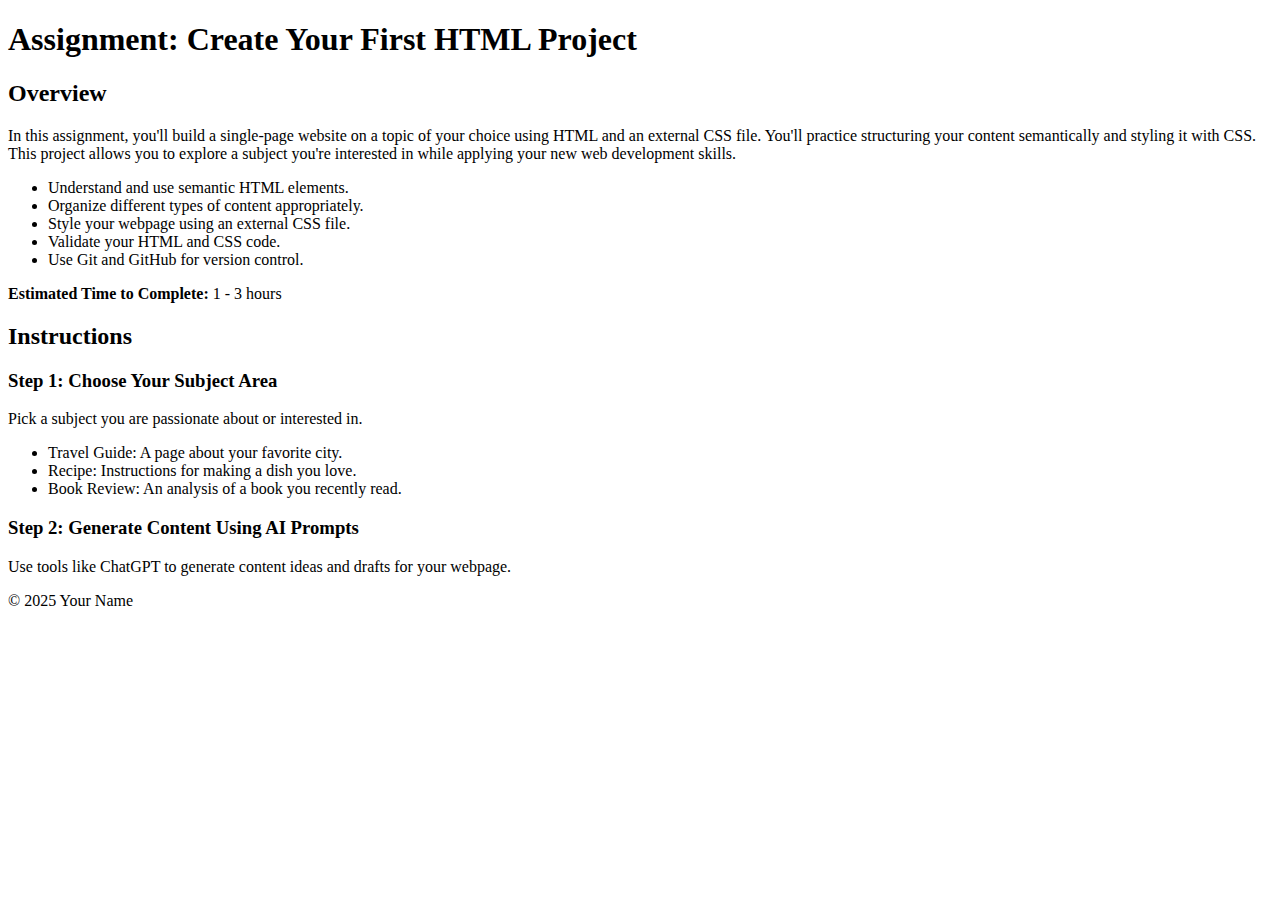
==== index.html @ d4a446ba "Create index.html" ====
<!DOCTYPE html>
<html lang="en">
<head>
    <meta charset="UTF-8">
    <meta name="viewport" content="width=device-width, initial-scale=1.0">
    <title>Create Your First HTML Project</title>
    <link rel="stylesheet" href="styles/style.css">
</head>
<body>
    <header>
        <h1>Assignment: Create Your First HTML Project</h1>
    </header>
    <main>
        <section id="overview">
            <h2>Overview</h2>
            <p>
                In this assignment, you'll build a single-page website on a topic of your choice using HTML and an external CSS file.
                You'll practice structuring your content semantically and styling it with CSS. This project allows you to explore a subject
                you're interested in while applying your new web development skills.
            </p>
            <ul>
                <li>Understand and use semantic HTML elements.</li>
                <li>Organize different types of content appropriately.</li>
                <li>Style your webpage using an external CSS file.</li>
                <li>Validate your HTML and CSS code.</li>
                <li>Use Git and GitHub for version control.</li>
            </ul>
            <p><strong>Estimated Time to Complete:</strong> 1 - 3 hours</p>
        </section>
        <section id="instructions">
            <h2>Instructions</h2>
            <article>
                <h3>Step 1: Choose Your Subject Area</h3>
                <p>Pick a subject you are passionate about or interested in.</p>
                <ul>
                    <li>Travel Guide: A page about your favorite city.</li>
                    <li>Recipe: Instructions for making a dish you love.</li>
                    <li>Book Review: An analysis of a book you recently read.</li>
                </ul>
            </article>
            <article>
                <h3>Step 2: Generate Content Using AI Prompts</h3>
                <p>Use tools like ChatGPT to generate content ideas and drafts for your webpage.</p>
            </article>
        </section>
    </main>
    <footer>
        <p>&copy; 2025 Your Name</p>
    </footer>
</body>
</html>
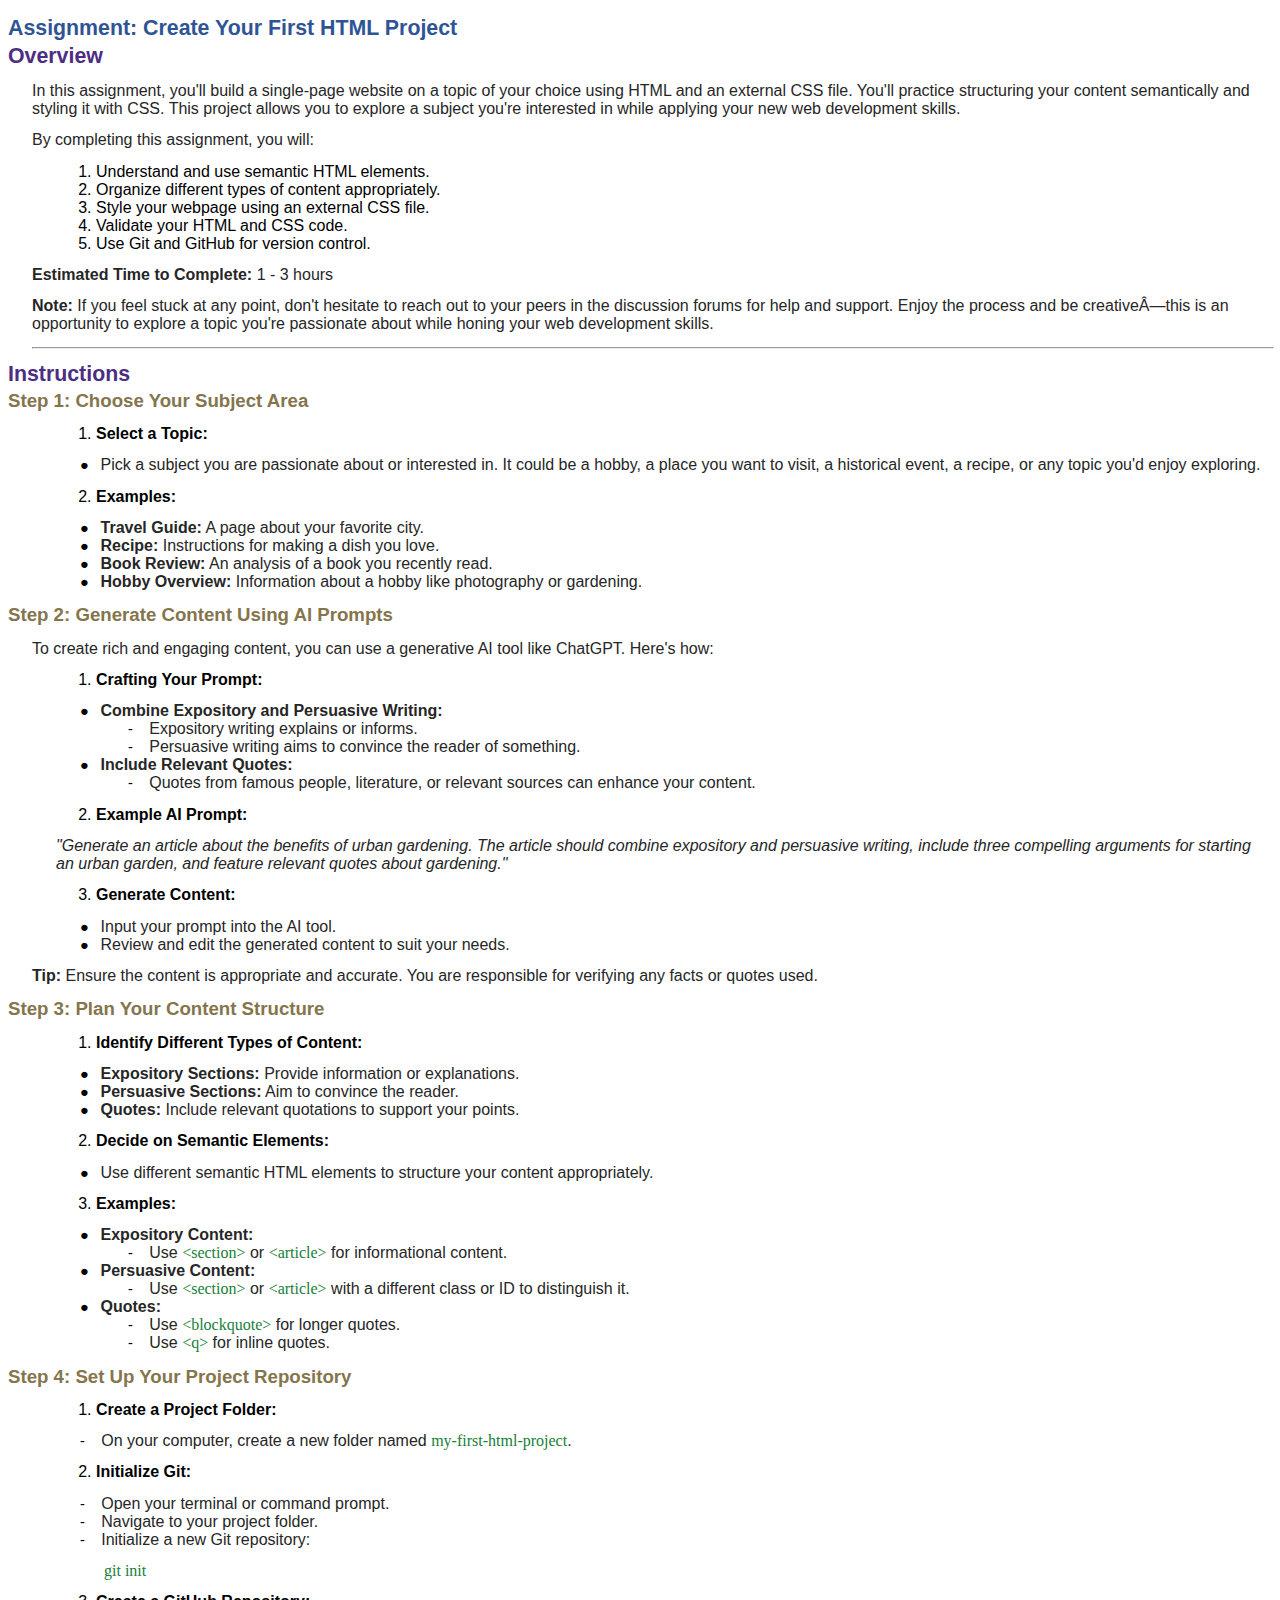
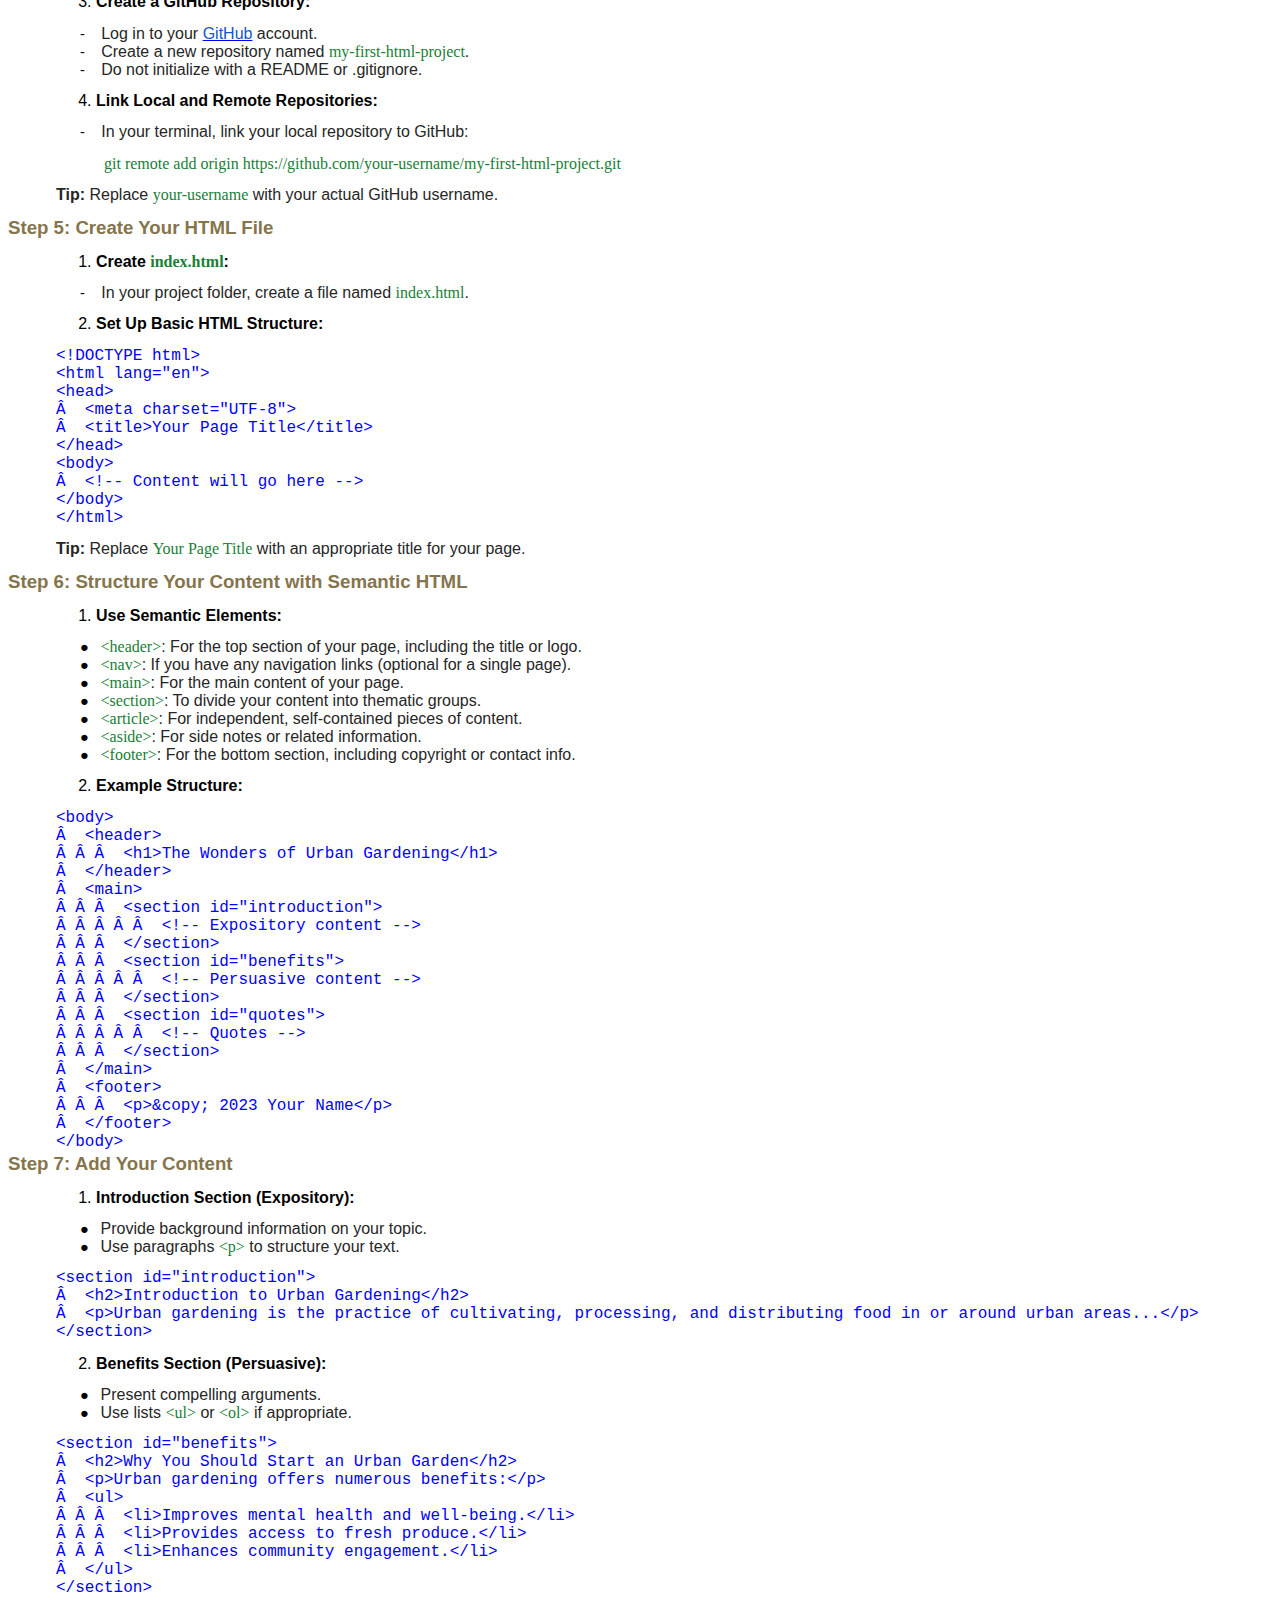
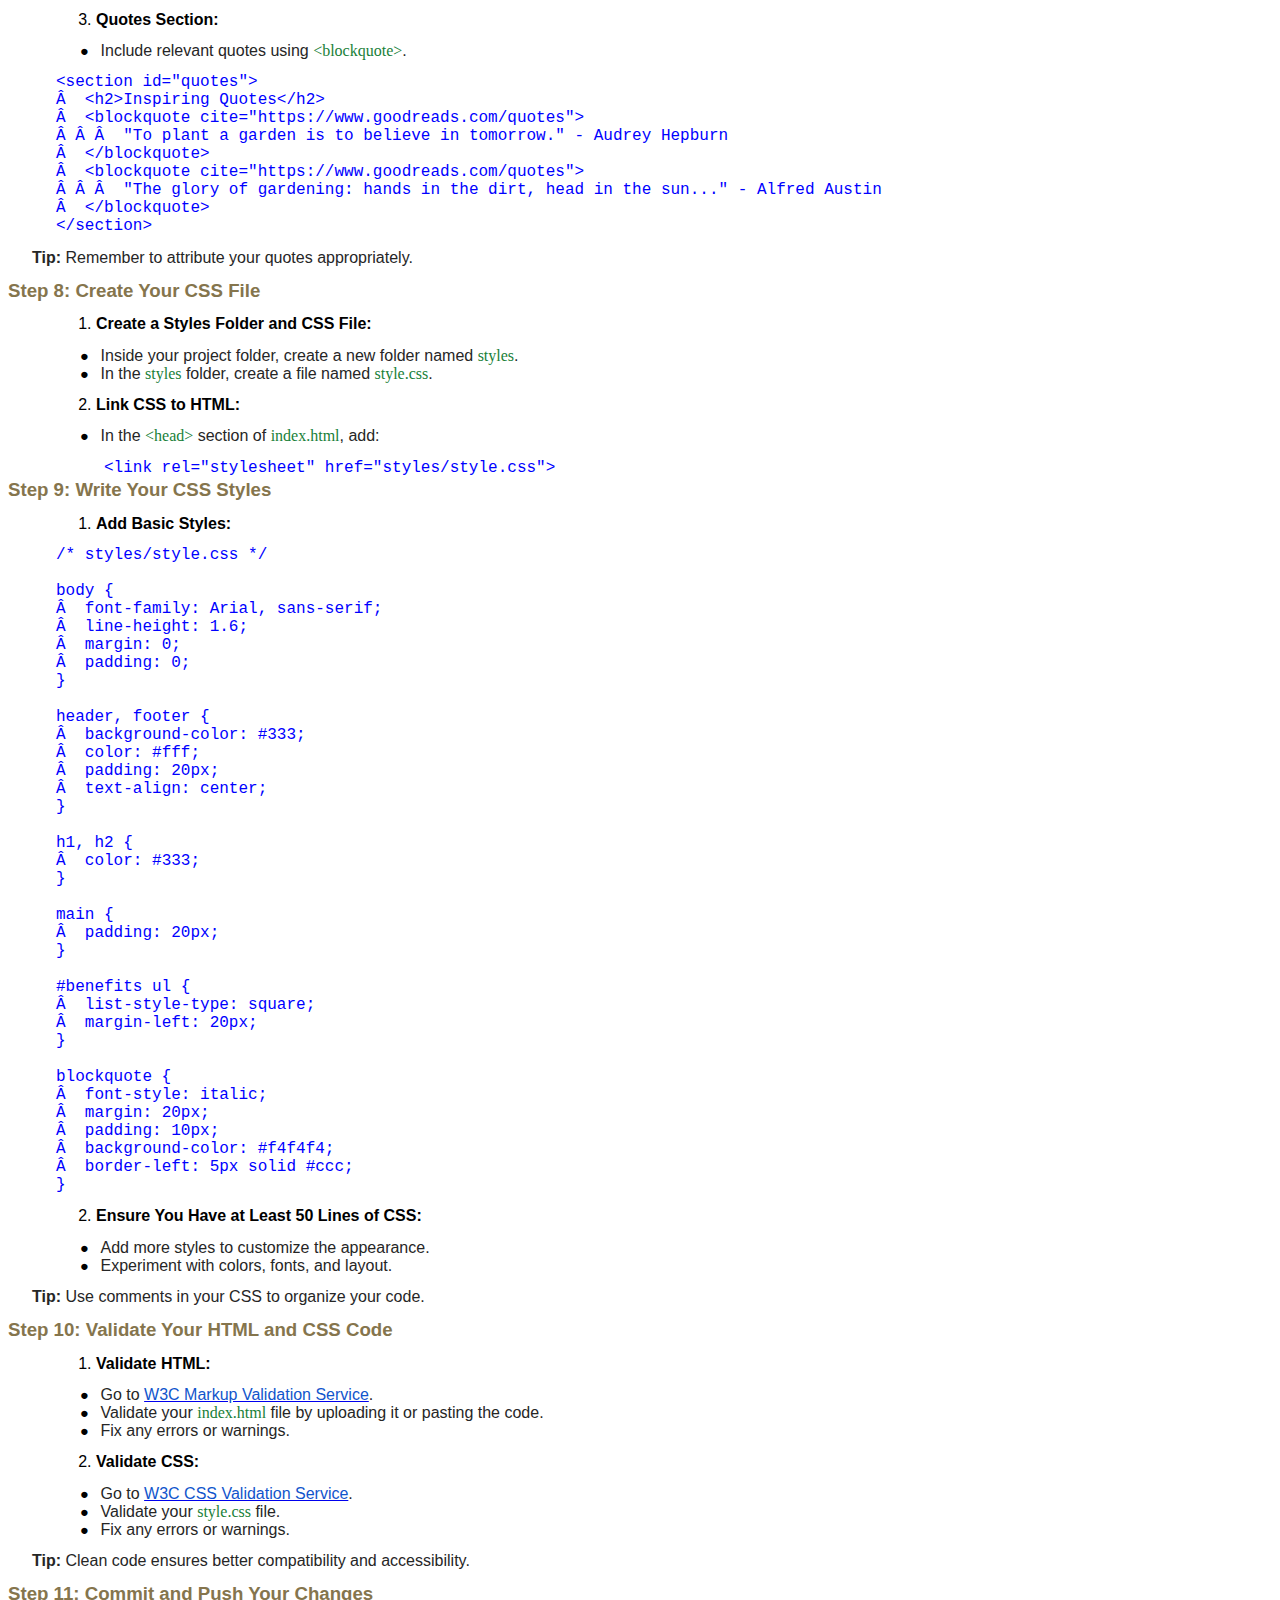
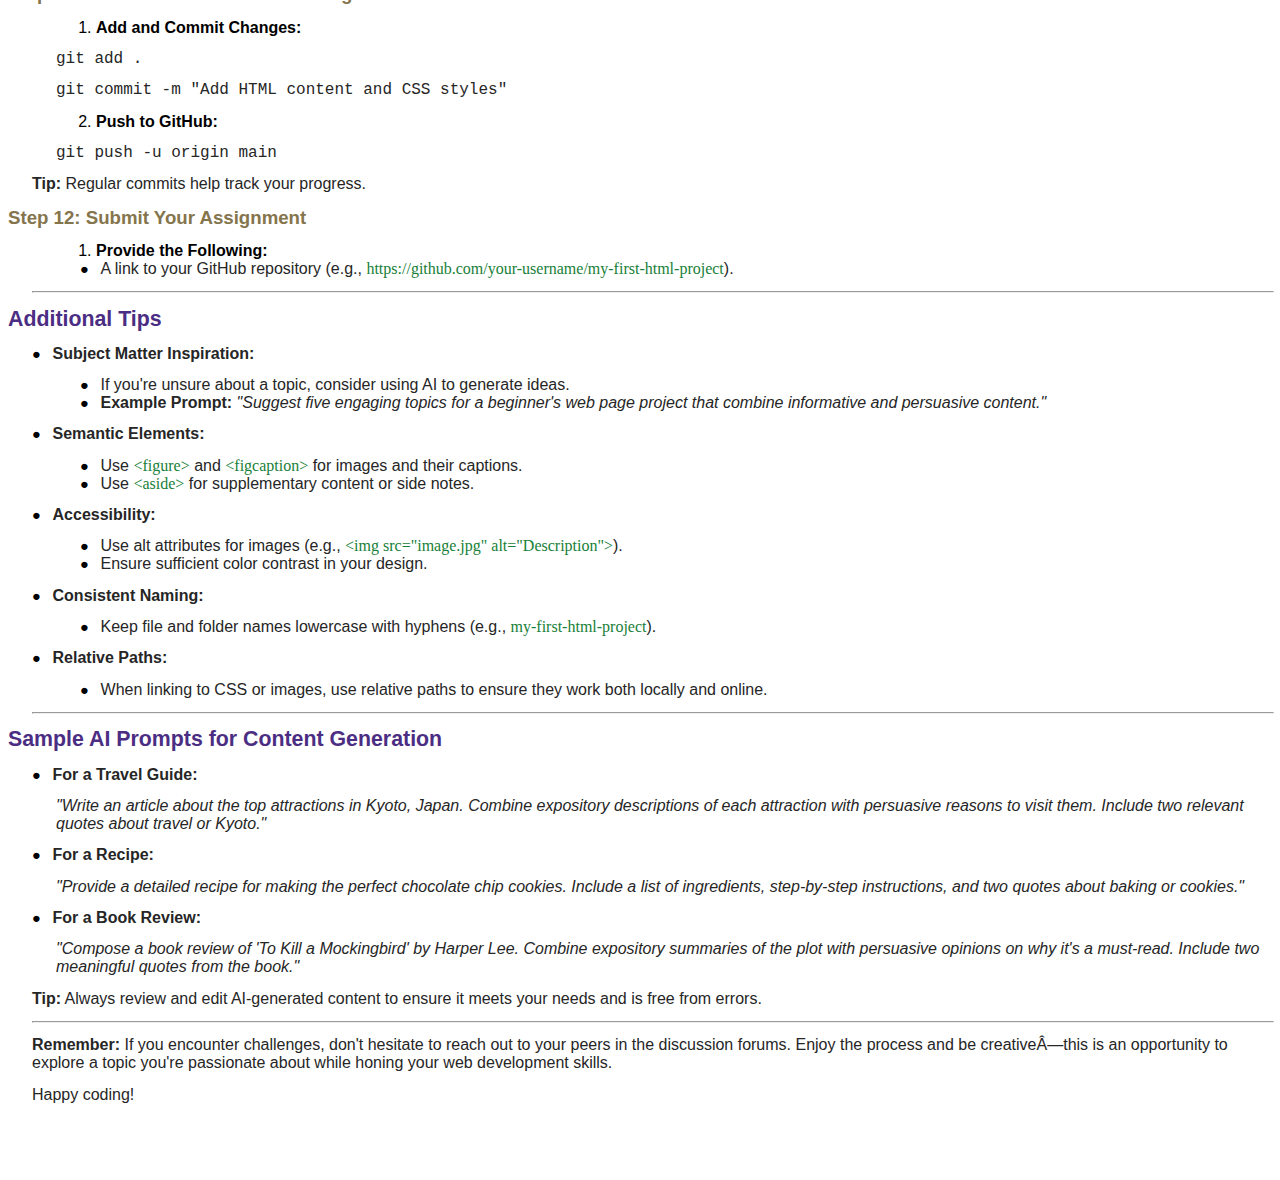
==== commit db598604: "Update and rename Assignment_ Create Your First HTML Project.htm to index.html" ====
--- a/index.html
+++ b/index.html
@@ -1,51 +1,4219 @@
-<!DOCTYPE html>
-<html lang="en">
-<head>
-    <meta charset="UTF-8">
-    <meta name="viewport" content="width=device-width, initial-scale=1.0">
-    <title>Create Your First HTML Project</title>
-    <link rel="stylesheet" href="styles/style.css">
-</head>
-<body>
-    <header>
-        <h1>Assignment: Create Your First HTML Project</h1>
-    </header>
-    <main>
-        <section id="overview">
-            <h2>Overview</h2>
-            <p>
-                In this assignment, you'll build a single-page website on a topic of your choice using HTML and an external CSS file.
-                You'll practice structuring your content semantically and styling it with CSS. This project allows you to explore a subject
-                you're interested in while applying your new web development skills.
-            </p>
-            <ul>
-                <li>Understand and use semantic HTML elements.</li>
-                <li>Organize different types of content appropriately.</li>
-                <li>Style your webpage using an external CSS file.</li>
-                <li>Validate your HTML and CSS code.</li>
-                <li>Use Git and GitHub for version control.</li>
-            </ul>
-            <p><strong>Estimated Time to Complete:</strong> 1 - 3 hours</p>
-        </section>
-        <section id="instructions">
-            <h2>Instructions</h2>
-            <article>
-                <h3>Step 1: Choose Your Subject Area</h3>
-                <p>Pick a subject you are passionate about or interested in.</p>
-                <ul>
-                    <li>Travel Guide: A page about your favorite city.</li>
-                    <li>Recipe: Instructions for making a dish you love.</li>
-                    <li>Book Review: An analysis of a book you recently read.</li>
-                </ul>
-            </article>
-            <article>
-                <h3>Step 2: Generate Content Using AI Prompts</h3>
-                <p>Use tools like ChatGPT to generate content ideas and drafts for your webpage.</p>
-            </article>
-        </section>
-    </main>
-    <footer>
-        <p>&copy; 2025 Your Name</p>
-    </footer>
-</body>
-</html>
+<html xmlns:v="urn:schemas-microsoft-com:vml"
+xmlns:o="urn:schemas-microsoft-com:office:office"
+xmlns:w="urn:schemas-microsoft-com:office:word"
+xmlns:m="http://schemas.microsoft.com/office/2004/12/omml"
+xmlns="http://www.w3.org/TR/REC-html40">
+
+<head>
+<meta http-equiv=Content-Type content="text/html; charset=windows-1252">
+<meta name=ProgId content=Word.Document>
+<meta name=Generator content="Microsoft Word 15">
+<meta name=Originator content="Microsoft Word 15">
+<link rel=File-List
+href="Assignment_%20Create%20Your%20First%20HTML%20Project_files/filelist.xml">
+<link rel=Edit-Time-Data
+href="Assignment_%20Create%20Your%20First%20HTML%20Project_files/editdata.mso">
+<!--[if !mso]>
+<style>
+v\:* {behavior:url(#default#VML);}
+o\:* {behavior:url(#default#VML);}
+w\:* {behavior:url(#default#VML);}
+.shape {behavior:url(#default#VML);}
+</style>
+<![endif]--><!--[if gte mso 9]><xml>
+ <o:DocumentProperties>
+  <o:Author>Rus Hathaway</o:Author>
+  <o:LastAuthor>Rus Hathaway</o:LastAuthor>
+  <o:Revision>2</o:Revision>
+  <o:TotalTime>4</o:TotalTime>
+  <o:Created>2025-01-14T22:33:00Z</o:Created>
+  <o:LastSaved>2025-01-14T22:33:00Z</o:LastSaved>
+  <o:Pages>1</o:Pages>
+  <o:Words>1436</o:Words>
+  <o:Characters>8186</o:Characters>
+  <o:Lines>68</o:Lines>
+  <o:Paragraphs>19</o:Paragraphs>
+  <o:CharactersWithSpaces>9603</o:CharactersWithSpaces>
+  <o:Version>16.00</o:Version>
+ </o:DocumentProperties>
+</xml><![endif]-->
+<link rel=themeData
+href="Assignment_%20Create%20Your%20First%20HTML%20Project_files/themedata.thmx">
+<link rel=colorSchemeMapping
+href="Assignment_%20Create%20Your%20First%20HTML%20Project_files/colorschememapping.xml">
+<!--[if gte mso 9]><xml>
+ <w:WordDocument>
+  <w:EmbedTrueTypeFonts/>
+  <w:SpellingState>Clean</w:SpellingState>
+  <w:GrammarState>Clean</w:GrammarState>
+  <w:TrackMoves/>
+  <w:TrackFormatting/>
+  <w:PunctuationKerning/>
+  <w:ValidateAgainstSchemas/>
+  <w:SaveIfXMLInvalid>false</w:SaveIfXMLInvalid>
+  <w:IgnoreMixedContent>false</w:IgnoreMixedContent>
+  <w:AlwaysShowPlaceholderText>false</w:AlwaysShowPlaceholderText>
+  <w:DoNotPromoteQF/>
+  <w:LidThemeOther>EN-US</w:LidThemeOther>
+  <w:LidThemeAsian>JA</w:LidThemeAsian>
+  <w:LidThemeComplexScript>AR-SA</w:LidThemeComplexScript>
+  <w:Compatibility>
+   <w:BreakWrappedTables/>
+   <w:SnapToGridInCell/>
+   <w:WrapTextWithPunct/>
+   <w:UseAsianBreakRules/>
+   <w:DontGrowAutofit/>
+   <w:SplitPgBreakAndParaMark/>
+   <w:EnableOpenTypeKerning/>
+   <w:DontFlipMirrorIndents/>
+   <w:OverrideTableStyleHps/>
+  </w:Compatibility>
+  <w:DoNotOptimizeForBrowser/>
+  <m:mathPr>
+   <m:mathFont m:val="Cambria Math"/>
+   <m:brkBin m:val="before"/>
+   <m:brkBinSub m:val="&#45;-"/>
+   <m:smallFrac m:val="off"/>
+   <m:dispDef/>
+   <m:lMargin m:val="0"/>
+   <m:rMargin m:val="0"/>
+   <m:defJc m:val="centerGroup"/>
+   <m:wrapIndent m:val="1440"/>
+   <m:intLim m:val="subSup"/>
+   <m:naryLim m:val="undOvr"/>
+  </m:mathPr></w:WordDocument>
+</xml><![endif]--><!--[if gte mso 9]><xml>
+ <w:LatentStyles DefLockedState="false" DefUnhideWhenUsed="false"
+  DefSemiHidden="false" DefQFormat="false" DefPriority="99"
+  LatentStyleCount="376">
+  <w:LsdException Locked="false" Priority="0" QFormat="true" Name="Normal"/>
+  <w:LsdException Locked="false" Priority="9" QFormat="true" Name="heading 1"/>
+  <w:LsdException Locked="false" Priority="9" SemiHidden="true"
+   UnhideWhenUsed="true" QFormat="true" Name="heading 2"/>
+  <w:LsdException Locked="false" Priority="9" SemiHidden="true"
+   UnhideWhenUsed="true" QFormat="true" Name="heading 3"/>
+  <w:LsdException Locked="false" Priority="9" SemiHidden="true"
+   UnhideWhenUsed="true" QFormat="true" Name="heading 4"/>
+  <w:LsdException Locked="false" Priority="9" SemiHidden="true"
+   UnhideWhenUsed="true" QFormat="true" Name="heading 5"/>
+  <w:LsdException Locked="false" Priority="9" SemiHidden="true"
+   UnhideWhenUsed="true" QFormat="true" Name="heading 6"/>
+  <w:LsdException Locked="false" Priority="9" SemiHidden="true"
+   UnhideWhenUsed="true" QFormat="true" Name="heading 7"/>
+  <w:LsdException Locked="false" Priority="9" SemiHidden="true"
+   UnhideWhenUsed="true" QFormat="true" Name="heading 8"/>
+  <w:LsdException Locked="false" Priority="9" SemiHidden="true"
+   UnhideWhenUsed="true" QFormat="true" Name="heading 9"/>
+  <w:LsdException Locked="false" SemiHidden="true" UnhideWhenUsed="true"
+   Name="index 1"/>
+  <w:LsdException Locked="false" SemiHidden="true" UnhideWhenUsed="true"
+   Name="index 2"/>
+  <w:LsdException Locked="false" SemiHidden="true" UnhideWhenUsed="true"
+   Name="index 3"/>
+  <w:LsdException Locked="false" SemiHidden="true" UnhideWhenUsed="true"
+   Name="index 4"/>
+  <w:LsdException Locked="false" SemiHidden="true" UnhideWhenUsed="true"
+   Name="index 5"/>
+  <w:LsdException Locked="false" SemiHidden="true" UnhideWhenUsed="true"
+   Name="index 6"/>
+  <w:LsdException Locked="false" SemiHidden="true" UnhideWhenUsed="true"
+   Name="index 7"/>
+  <w:LsdException Locked="false" SemiHidden="true" UnhideWhenUsed="true"
+   Name="index 8"/>
+  <w:LsdException Locked="false" SemiHidden="true" UnhideWhenUsed="true"
+   Name="index 9"/>
+  <w:LsdException Locked="false" Priority="39" SemiHidden="true"
+   UnhideWhenUsed="true" Name="toc 1"/>
+  <w:LsdException Locked="false" Priority="39" SemiHidden="true"
+   UnhideWhenUsed="true" Name="toc 2"/>
+  <w:LsdException Locked="false" Priority="39" SemiHidden="true"
+   UnhideWhenUsed="true" Name="toc 3"/>
+  <w:LsdException Locked="false" Priority="39" SemiHidden="true"
+   UnhideWhenUsed="true" Name="toc 4"/>
+  <w:LsdException Locked="false" Priority="39" SemiHidden="true"
+   UnhideWhenUsed="true" Name="toc 5"/>
+  <w:LsdException Locked="false" Priority="39" SemiHidden="true"
+   UnhideWhenUsed="true" Name="toc 6"/>
+  <w:LsdException Locked="false" Priority="39" SemiHidden="true"
+   UnhideWhenUsed="true" Name="toc 7"/>
+  <w:LsdException Locked="false" Priority="39" SemiHidden="true"
+   UnhideWhenUsed="true" Name="toc 8"/>
+  <w:LsdException Locked="false" Priority="39" SemiHidden="true"
+   UnhideWhenUsed="true" Name="toc 9"/>
+  <w:LsdException Locked="false" SemiHidden="true" UnhideWhenUsed="true"
+   Name="Normal Indent"/>
+  <w:LsdException Locked="false" SemiHidden="true" UnhideWhenUsed="true"
+   Name="footnote text"/>
+  <w:LsdException Locked="false" SemiHidden="true" UnhideWhenUsed="true"
+   Name="annotation text"/>
+  <w:LsdException Locked="false" SemiHidden="true" UnhideWhenUsed="true"
+   Name="header"/>
+  <w:LsdException Locked="false" SemiHidden="true" UnhideWhenUsed="true"
+   Name="footer"/>
+  <w:LsdException Locked="false" SemiHidden="true" UnhideWhenUsed="true"
+   Name="index heading"/>
+  <w:LsdException Locked="false" Priority="35" SemiHidden="true"
+   UnhideWhenUsed="true" QFormat="true" Name="caption"/>
+  <w:LsdException Locked="false" SemiHidden="true" UnhideWhenUsed="true"
+   Name="table of figures"/>
+  <w:LsdException Locked="false" SemiHidden="true" UnhideWhenUsed="true"
+   Name="envelope address"/>
+  <w:LsdException Locked="false" SemiHidden="true" UnhideWhenUsed="true"
+   Name="envelope return"/>
+  <w:LsdException Locked="false" SemiHidden="true" UnhideWhenUsed="true"
+   Name="footnote reference"/>
+  <w:LsdException Locked="false" SemiHidden="true" UnhideWhenUsed="true"
+   Name="annotation reference"/>
+  <w:LsdException Locked="false" SemiHidden="true" UnhideWhenUsed="true"
+   Name="line number"/>
+  <w:LsdException Locked="false" SemiHidden="true" UnhideWhenUsed="true"
+   Name="page number"/>
+  <w:LsdException Locked="false" SemiHidden="true" UnhideWhenUsed="true"
+   Name="endnote reference"/>
+  <w:LsdException Locked="false" SemiHidden="true" UnhideWhenUsed="true"
+   Name="endnote text"/>
+  <w:LsdException Locked="false" SemiHidden="true" UnhideWhenUsed="true"
+   Name="table of authorities"/>
+  <w:LsdException Locked="false" SemiHidden="true" UnhideWhenUsed="true"
+   Name="macro"/>
+  <w:LsdException Locked="false" SemiHidden="true" UnhideWhenUsed="true"
+   Name="toa heading"/>
+  <w:LsdException Locked="false" SemiHidden="true" UnhideWhenUsed="true"
+   Name="List"/>
+  <w:LsdException Locked="false" SemiHidden="true" UnhideWhenUsed="true"
+   Name="List Bullet"/>
+  <w:LsdException Locked="false" SemiHidden="true" UnhideWhenUsed="true"
+   Name="List Number"/>
+  <w:LsdException Locked="false" SemiHidden="true" UnhideWhenUsed="true"
+   Name="List 2"/>
+  <w:LsdException Locked="false" SemiHidden="true" UnhideWhenUsed="true"
+   Name="List 3"/>
+  <w:LsdException Locked="false" SemiHidden="true" UnhideWhenUsed="true"
+   Name="List 4"/>
+  <w:LsdException Locked="false" SemiHidden="true" UnhideWhenUsed="true"
+   Name="List 5"/>
+  <w:LsdException Locked="false" SemiHidden="true" UnhideWhenUsed="true"
+   Name="List Bullet 2"/>
+  <w:LsdException Locked="false" SemiHidden="true" UnhideWhenUsed="true"
+   Name="List Bullet 3"/>
+  <w:LsdException Locked="false" SemiHidden="true" UnhideWhenUsed="true"
+   Name="List Bullet 4"/>
+  <w:LsdException Locked="false" SemiHidden="true" UnhideWhenUsed="true"
+   Name="List Bullet 5"/>
+  <w:LsdException Locked="false" SemiHidden="true" UnhideWhenUsed="true"
+   Name="List Number 2"/>
+  <w:LsdException Locked="false" SemiHidden="true" UnhideWhenUsed="true"
+   Name="List Number 3"/>
+  <w:LsdException Locked="false" SemiHidden="true" UnhideWhenUsed="true"
+   Name="List Number 4"/>
+  <w:LsdException Locked="false" SemiHidden="true" UnhideWhenUsed="true"
+   Name="List Number 5"/>
+  <w:LsdException Locked="false" Priority="10" QFormat="true" Name="Title"/>
+  <w:LsdException Locked="false" SemiHidden="true" UnhideWhenUsed="true"
+   Name="Closing"/>
+  <w:LsdException Locked="false" SemiHidden="true" UnhideWhenUsed="true"
+   Name="Signature"/>
+  <w:LsdException Locked="false" Priority="1" SemiHidden="true"
+   UnhideWhenUsed="true" Name="Default Paragraph Font"/>
+  <w:LsdException Locked="false" SemiHidden="true" UnhideWhenUsed="true"
+   Name="Body Text"/>
+  <w:LsdException Locked="false" SemiHidden="true" UnhideWhenUsed="true"
+   Name="Body Text Indent"/>
+  <w:LsdException Locked="false" SemiHidden="true" UnhideWhenUsed="true"
+   Name="List Continue"/>
+  <w:LsdException Locked="false" SemiHidden="true" UnhideWhenUsed="true"
+   Name="List Continue 2"/>
+  <w:LsdException Locked="false" SemiHidden="true" UnhideWhenUsed="true"
+   Name="List Continue 3"/>
+  <w:LsdException Locked="false" SemiHidden="true" UnhideWhenUsed="true"
+   Name="List Continue 4"/>
+  <w:LsdException Locked="false" SemiHidden="true" UnhideWhenUsed="true"
+   Name="List Continue 5"/>
+  <w:LsdException Locked="false" SemiHidden="true" UnhideWhenUsed="true"
+   Name="Message Header"/>
+  <w:LsdException Locked="false" Priority="11" QFormat="true" Name="Subtitle"/>
+  <w:LsdException Locked="false" SemiHidden="true" UnhideWhenUsed="true"
+   Name="Salutation"/>
+  <w:LsdException Locked="false" SemiHidden="true" UnhideWhenUsed="true"
+   Name="Date"/>
+  <w:LsdException Locked="false" SemiHidden="true" UnhideWhenUsed="true"
+   Name="Body Text First Indent"/>
+  <w:LsdException Locked="false" SemiHidden="true" UnhideWhenUsed="true"
+   Name="Body Text First Indent 2"/>
+  <w:LsdException Locked="false" SemiHidden="true" UnhideWhenUsed="true"
+   Name="Note Heading"/>
+  <w:LsdException Locked="false" SemiHidden="true" UnhideWhenUsed="true"
+   Name="Body Text 2"/>
+  <w:LsdException Locked="false" SemiHidden="true" UnhideWhenUsed="true"
+   Name="Body Text 3"/>
+  <w:LsdException Locked="false" SemiHidden="true" UnhideWhenUsed="true"
+   Name="Body Text Indent 2"/>
+  <w:LsdException Locked="false" SemiHidden="true" UnhideWhenUsed="true"
+   Name="Body Text Indent 3"/>
+  <w:LsdException Locked="false" SemiHidden="true" UnhideWhenUsed="true"
+   Name="Block Text"/>
+  <w:LsdException Locked="false" SemiHidden="true" UnhideWhenUsed="true"
+   Name="Hyperlink"/>
+  <w:LsdException Locked="false" SemiHidden="true" UnhideWhenUsed="true"
+   Name="FollowedHyperlink"/>
+  <w:LsdException Locked="false" Priority="22" QFormat="true" Name="Strong"/>
+  <w:LsdException Locked="false" Priority="20" QFormat="true" Name="Emphasis"/>
+  <w:LsdException Locked="false" SemiHidden="true" UnhideWhenUsed="true"
+   Name="Document Map"/>
+  <w:LsdException Locked="false" SemiHidden="true" UnhideWhenUsed="true"
+   Name="Plain Text"/>
+  <w:LsdException Locked="false" SemiHidden="true" UnhideWhenUsed="true"
+   Name="E-mail Signature"/>
+  <w:LsdException Locked="false" SemiHidden="true" UnhideWhenUsed="true"
+   Name="HTML Top of Form"/>
+  <w:LsdException Locked="false" SemiHidden="true" UnhideWhenUsed="true"
+   Name="HTML Bottom of Form"/>
+  <w:LsdException Locked="false" SemiHidden="true" UnhideWhenUsed="true"
+   Name="Normal (Web)"/>
+  <w:LsdException Locked="false" SemiHidden="true" UnhideWhenUsed="true"
+   Name="HTML Acronym"/>
+  <w:LsdException Locked="false" SemiHidden="true" UnhideWhenUsed="true"
+   Name="HTML Address"/>
+  <w:LsdException Locked="false" SemiHidden="true" UnhideWhenUsed="true"
+   Name="HTML Cite"/>
+  <w:LsdException Locked="false" SemiHidden="true" UnhideWhenUsed="true"
+   Name="HTML Code"/>
+  <w:LsdException Locked="false" SemiHidden="true" UnhideWhenUsed="true"
+   Name="HTML Definition"/>
+  <w:LsdException Locked="false" SemiHidden="true" UnhideWhenUsed="true"
+   Name="HTML Keyboard"/>
+  <w:LsdException Locked="false" SemiHidden="true" UnhideWhenUsed="true"
+   Name="HTML Preformatted"/>
+  <w:LsdException Locked="false" SemiHidden="true" UnhideWhenUsed="true"
+   Name="HTML Sample"/>
+  <w:LsdException Locked="false" SemiHidden="true" UnhideWhenUsed="true"
+   Name="HTML Typewriter"/>
+  <w:LsdException Locked="false" SemiHidden="true" UnhideWhenUsed="true"
+   Name="HTML Variable"/>
+  <w:LsdException Locked="false" SemiHidden="true" UnhideWhenUsed="true"
+   Name="Normal Table"/>
+  <w:LsdException Locked="false" SemiHidden="true" UnhideWhenUsed="true"
+   Name="annotation subject"/>
+  <w:LsdException Locked="false" SemiHidden="true" UnhideWhenUsed="true"
+   Name="No List"/>
+  <w:LsdException Locked="false" SemiHidden="true" UnhideWhenUsed="true"
+   Name="Outline List 1"/>
+  <w:LsdException Locked="false" SemiHidden="true" UnhideWhenUsed="true"
+   Name="Outline List 2"/>
+  <w:LsdException Locked="false" SemiHidden="true" UnhideWhenUsed="true"
+   Name="Outline List 3"/>
+  <w:LsdException Locked="false" SemiHidden="true" UnhideWhenUsed="true"
+   Name="Table Simple 1"/>
+  <w:LsdException Locked="false" SemiHidden="true" UnhideWhenUsed="true"
+   Name="Table Simple 2"/>
+  <w:LsdException Locked="false" SemiHidden="true" UnhideWhenUsed="true"
+   Name="Table Simple 3"/>
+  <w:LsdException Locked="false" SemiHidden="true" UnhideWhenUsed="true"
+   Name="Table Classic 1"/>
+  <w:LsdException Locked="false" SemiHidden="true" UnhideWhenUsed="true"
+   Name="Table Classic 2"/>
+  <w:LsdException Locked="false" SemiHidden="true" UnhideWhenUsed="true"
+   Name="Table Classic 3"/>
+  <w:LsdException Locked="false" SemiHidden="true" UnhideWhenUsed="true"
+   Name="Table Classic 4"/>
+  <w:LsdException Locked="false" SemiHidden="true" UnhideWhenUsed="true"
+   Name="Table Colorful 1"/>
+  <w:LsdException Locked="false" SemiHidden="true" UnhideWhenUsed="true"
+   Name="Table Colorful 2"/>
+  <w:LsdException Locked="false" SemiHidden="true" UnhideWhenUsed="true"
+   Name="Table Colorful 3"/>
+  <w:LsdException Locked="false" SemiHidden="true" UnhideWhenUsed="true"
+   Name="Table Columns 1"/>
+  <w:LsdException Locked="false" SemiHidden="true" UnhideWhenUsed="true"
+   Name="Table Columns 2"/>
+  <w:LsdException Locked="false" SemiHidden="true" UnhideWhenUsed="true"
+   Name="Table Columns 3"/>
+  <w:LsdException Locked="false" SemiHidden="true" UnhideWhenUsed="true"
+   Name="Table Columns 4"/>
+  <w:LsdException Locked="false" SemiHidden="true" UnhideWhenUsed="true"
+   Name="Table Columns 5"/>
+  <w:LsdException Locked="false" SemiHidden="true" UnhideWhenUsed="true"
+   Name="Table Grid 1"/>
+  <w:LsdException Locked="false" SemiHidden="true" UnhideWhenUsed="true"
+   Name="Table Grid 2"/>
+  <w:LsdException Locked="false" SemiHidden="true" UnhideWhenUsed="true"
+   Name="Table Grid 3"/>
+  <w:LsdException Locked="false" SemiHidden="true" UnhideWhenUsed="true"
+   Name="Table Grid 4"/>
+  <w:LsdException Locked="false" SemiHidden="true" UnhideWhenUsed="true"
+   Name="Table Grid 5"/>
+  <w:LsdException Locked="false" SemiHidden="true" UnhideWhenUsed="true"
+   Name="Table Grid 6"/>
+  <w:LsdException Locked="false" SemiHidden="true" UnhideWhenUsed="true"
+   Name="Table Grid 7"/>
+  <w:LsdException Locked="false" SemiHidden="true" UnhideWhenUsed="true"
+   Name="Table Grid 8"/>
+  <w:LsdException Locked="false" SemiHidden="true" UnhideWhenUsed="true"
+   Name="Table List 1"/>
+  <w:LsdException Locked="false" SemiHidden="true" UnhideWhenUsed="true"
+   Name="Table List 2"/>
+  <w:LsdException Locked="false" SemiHidden="true" UnhideWhenUsed="true"
+   Name="Table List 3"/>
+  <w:LsdException Locked="false" SemiHidden="true" UnhideWhenUsed="true"
+   Name="Table List 4"/>
+  <w:LsdException Locked="false" SemiHidden="true" UnhideWhenUsed="true"
+   Name="Table List 5"/>
+  <w:LsdException Locked="false" SemiHidden="true" UnhideWhenUsed="true"
+   Name="Table List 6"/>
+  <w:LsdException Locked="false" SemiHidden="true" UnhideWhenUsed="true"
+   Name="Table List 7"/>
+  <w:LsdException Locked="false" SemiHidden="true" UnhideWhenUsed="true"
+   Name="Table List 8"/>
+  <w:LsdException Locked="false" SemiHidden="true" UnhideWhenUsed="true"
+   Name="Table 3D effects 1"/>
+  <w:LsdException Locked="false" SemiHidden="true" UnhideWhenUsed="true"
+   Name="Table 3D effects 2"/>
+  <w:LsdException Locked="false" SemiHidden="true" UnhideWhenUsed="true"
+   Name="Table 3D effects 3"/>
+  <w:LsdException Locked="false" SemiHidden="true" UnhideWhenUsed="true"
+   Name="Table Contemporary"/>
+  <w:LsdException Locked="false" SemiHidden="true" UnhideWhenUsed="true"
+   Name="Table Elegant"/>
+  <w:LsdException Locked="false" SemiHidden="true" UnhideWhenUsed="true"
+   Name="Table Professional"/>
+  <w:LsdException Locked="false" SemiHidden="true" UnhideWhenUsed="true"
+   Name="Table Subtle 1"/>
+  <w:LsdException Locked="false" SemiHidden="true" UnhideWhenUsed="true"
+   Name="Table Subtle 2"/>
+  <w:LsdException Locked="false" SemiHidden="true" UnhideWhenUsed="true"
+   Name="Table Web 1"/>
+  <w:LsdException Locked="false" SemiHidden="true" UnhideWhenUsed="true"
+   Name="Table Web 2"/>
+  <w:LsdException Locked="false" SemiHidden="true" UnhideWhenUsed="true"
+   Name="Table Web 3"/>
+  <w:LsdException Locked="false" SemiHidden="true" UnhideWhenUsed="true"
+   Name="Balloon Text"/>
+  <w:LsdException Locked="false" Priority="39" Name="Table Grid"/>
+  <w:LsdException Locked="false" SemiHidden="true" UnhideWhenUsed="true"
+   Name="Table Theme"/>
+  <w:LsdException Locked="false" SemiHidden="true" Name="Placeholder Text"/>
+  <w:LsdException Locked="false" Priority="1" QFormat="true" Name="No Spacing"/>
+  <w:LsdException Locked="false" Priority="60" Name="Light Shading"/>
+  <w:LsdException Locked="false" Priority="61" Name="Light List"/>
+  <w:LsdException Locked="false" Priority="62" Name="Light Grid"/>
+  <w:LsdException Locked="false" Priority="63" Name="Medium Shading 1"/>
+  <w:LsdException Locked="false" Priority="64" Name="Medium Shading 2"/>
+  <w:LsdException Locked="false" Priority="65" Name="Medium List 1"/>
+  <w:LsdException Locked="false" Priority="66" Name="Medium List 2"/>
+  <w:LsdException Locked="false" Priority="67" Name="Medium Grid 1"/>
+  <w:LsdException Locked="false" Priority="68" Name="Medium Grid 2"/>
+  <w:LsdException Locked="false" Priority="69" Name="Medium Grid 3"/>
+  <w:LsdException Locked="false" Priority="70" Name="Dark List"/>
+  <w:LsdException Locked="false" Priority="71" Name="Colorful Shading"/>
+  <w:LsdException Locked="false" Priority="72" Name="Colorful List"/>
+  <w:LsdException Locked="false" Priority="73" Name="Colorful Grid"/>
+  <w:LsdException Locked="false" Priority="60" Name="Light Shading Accent 1"/>
+  <w:LsdException Locked="false" Priority="61" Name="Light List Accent 1"/>
+  <w:LsdException Locked="false" Priority="62" Name="Light Grid Accent 1"/>
+  <w:LsdException Locked="false" Priority="63" Name="Medium Shading 1 Accent 1"/>
+  <w:LsdException Locked="false" Priority="64" Name="Medium Shading 2 Accent 1"/>
+  <w:LsdException Locked="false" Priority="65" Name="Medium List 1 Accent 1"/>
+  <w:LsdException Locked="false" SemiHidden="true" Name="Revision"/>
+  <w:LsdException Locked="false" Priority="34" QFormat="true"
+   Name="List Paragraph"/>
+  <w:LsdException Locked="false" Priority="29" QFormat="true" Name="Quote"/>
+  <w:LsdException Locked="false" Priority="30" QFormat="true"
+   Name="Intense Quote"/>
+  <w:LsdException Locked="false" Priority="66" Name="Medium List 2 Accent 1"/>
+  <w:LsdException Locked="false" Priority="67" Name="Medium Grid 1 Accent 1"/>
+  <w:LsdException Locked="false" Priority="68" Name="Medium Grid 2 Accent 1"/>
+  <w:LsdException Locked="false" Priority="69" Name="Medium Grid 3 Accent 1"/>
+  <w:LsdException Locked="false" Priority="70" Name="Dark List Accent 1"/>
+  <w:LsdException Locked="false" Priority="71" Name="Colorful Shading Accent 1"/>
+  <w:LsdException Locked="false" Priority="72" Name="Colorful List Accent 1"/>
+  <w:LsdException Locked="false" Priority="73" Name="Colorful Grid Accent 1"/>
+  <w:LsdException Locked="false" Priority="60" Name="Light Shading Accent 2"/>
+  <w:LsdException Locked="false" Priority="61" Name="Light List Accent 2"/>
+  <w:LsdException Locked="false" Priority="62" Name="Light Grid Accent 2"/>
+  <w:LsdException Locked="false" Priority="63" Name="Medium Shading 1 Accent 2"/>
+  <w:LsdException Locked="false" Priority="64" Name="Medium Shading 2 Accent 2"/>
+  <w:LsdException Locked="false" Priority="65" Name="Medium List 1 Accent 2"/>
+  <w:LsdException Locked="false" Priority="66" Name="Medium List 2 Accent 2"/>
+  <w:LsdException Locked="false" Priority="67" Name="Medium Grid 1 Accent 2"/>
+  <w:LsdException Locked="false" Priority="68" Name="Medium Grid 2 Accent 2"/>
+  <w:LsdException Locked="false" Priority="69" Name="Medium Grid 3 Accent 2"/>
+  <w:LsdException Locked="false" Priority="70" Name="Dark List Accent 2"/>
+  <w:LsdException Locked="false" Priority="71" Name="Colorful Shading Accent 2"/>
+  <w:LsdException Locked="false" Priority="72" Name="Colorful List Accent 2"/>
+  <w:LsdException Locked="false" Priority="73" Name="Colorful Grid Accent 2"/>
+  <w:LsdException Locked="false" Priority="60" Name="Light Shading Accent 3"/>
+  <w:LsdException Locked="false" Priority="61" Name="Light List Accent 3"/>
+  <w:LsdException Locked="false" Priority="62" Name="Light Grid Accent 3"/>
+  <w:LsdException Locked="false" Priority="63" Name="Medium Shading 1 Accent 3"/>
+  <w:LsdException Locked="false" Priority="64" Name="Medium Shading 2 Accent 3"/>
+  <w:LsdException Locked="false" Priority="65" Name="Medium List 1 Accent 3"/>
+  <w:LsdException Locked="false" Priority="66" Name="Medium List 2 Accent 3"/>
+  <w:LsdException Locked="false" Priority="67" Name="Medium Grid 1 Accent 3"/>
+  <w:LsdException Locked="false" Priority="68" Name="Medium Grid 2 Accent 3"/>
+  <w:LsdException Locked="false" Priority="69" Name="Medium Grid 3 Accent 3"/>
+  <w:LsdException Locked="false" Priority="70" Name="Dark List Accent 3"/>
+  <w:LsdException Locked="false" Priority="71" Name="Colorful Shading Accent 3"/>
+  <w:LsdException Locked="false" Priority="72" Name="Colorful List Accent 3"/>
+  <w:LsdException Locked="false" Priority="73" Name="Colorful Grid Accent 3"/>
+  <w:LsdException Locked="false" Priority="60" Name="Light Shading Accent 4"/>
+  <w:LsdException Locked="false" Priority="61" Name="Light List Accent 4"/>
+  <w:LsdException Locked="false" Priority="62" Name="Light Grid Accent 4"/>
+  <w:LsdException Locked="false" Priority="63" Name="Medium Shading 1 Accent 4"/>
+  <w:LsdException Locked="false" Priority="64" Name="Medium Shading 2 Accent 4"/>
+  <w:LsdException Locked="false" Priority="65" Name="Medium List 1 Accent 4"/>
+  <w:LsdException Locked="false" Priority="66" Name="Medium List 2 Accent 4"/>
+  <w:LsdException Locked="false" Priority="67" Name="Medium Grid 1 Accent 4"/>
+  <w:LsdException Locked="false" Priority="68" Name="Medium Grid 2 Accent 4"/>
+  <w:LsdException Locked="false" Priority="69" Name="Medium Grid 3 Accent 4"/>
+  <w:LsdException Locked="false" Priority="70" Name="Dark List Accent 4"/>
+  <w:LsdException Locked="false" Priority="71" Name="Colorful Shading Accent 4"/>
+  <w:LsdException Locked="false" Priority="72" Name="Colorful List Accent 4"/>
+  <w:LsdException Locked="false" Priority="73" Name="Colorful Grid Accent 4"/>
+  <w:LsdException Locked="false" Priority="60" Name="Light Shading Accent 5"/>
+  <w:LsdException Locked="false" Priority="61" Name="Light List Accent 5"/>
+  <w:LsdException Locked="false" Priority="62" Name="Light Grid Accent 5"/>
+  <w:LsdException Locked="false" Priority="63" Name="Medium Shading 1 Accent 5"/>
+  <w:LsdException Locked="false" Priority="64" Name="Medium Shading 2 Accent 5"/>
+  <w:LsdException Locked="false" Priority="65" Name="Medium List 1 Accent 5"/>
+  <w:LsdException Locked="false" Priority="66" Name="Medium List 2 Accent 5"/>
+  <w:LsdException Locked="false" Priority="67" Name="Medium Grid 1 Accent 5"/>
+  <w:LsdException Locked="false" Priority="68" Name="Medium Grid 2 Accent 5"/>
+  <w:LsdException Locked="false" Priority="69" Name="Medium Grid 3 Accent 5"/>
+  <w:LsdException Locked="false" Priority="70" Name="Dark List Accent 5"/>
+  <w:LsdException Locked="false" Priority="71" Name="Colorful Shading Accent 5"/>
+  <w:LsdException Locked="false" Priority="72" Name="Colorful List Accent 5"/>
+  <w:LsdException Locked="false" Priority="73" Name="Colorful Grid Accent 5"/>
+  <w:LsdException Locked="false" Priority="60" Name="Light Shading Accent 6"/>
+  <w:LsdException Locked="false" Priority="61" Name="Light List Accent 6"/>
+  <w:LsdException Locked="false" Priority="62" Name="Light Grid Accent 6"/>
+  <w:LsdException Locked="false" Priority="63" Name="Medium Shading 1 Accent 6"/>
+  <w:LsdException Locked="false" Priority="64" Name="Medium Shading 2 Accent 6"/>
+  <w:LsdException Locked="false" Priority="65" Name="Medium List 1 Accent 6"/>
+  <w:LsdException Locked="false" Priority="66" Name="Medium List 2 Accent 6"/>
+  <w:LsdException Locked="false" Priority="67" Name="Medium Grid 1 Accent 6"/>
+  <w:LsdException Locked="false" Priority="68" Name="Medium Grid 2 Accent 6"/>
+  <w:LsdException Locked="false" Priority="69" Name="Medium Grid 3 Accent 6"/>
+  <w:LsdException Locked="false" Priority="70" Name="Dark List Accent 6"/>
+  <w:LsdException Locked="false" Priority="71" Name="Colorful Shading Accent 6"/>
+  <w:LsdException Locked="false" Priority="72" Name="Colorful List Accent 6"/>
+  <w:LsdException Locked="false" Priority="73" Name="Colorful Grid Accent 6"/>
+  <w:LsdException Locked="false" Priority="19" QFormat="true"
+   Name="Subtle Emphasis"/>
+  <w:LsdException Locked="false" Priority="21" QFormat="true"
+   Name="Intense Emphasis"/>
+  <w:LsdException Locked="false" Priority="31" QFormat="true"
+   Name="Subtle Reference"/>
+  <w:LsdException Locked="false" Priority="32" QFormat="true"
+   Name="Intense Reference"/>
+  <w:LsdException Locked="false" Priority="33" QFormat="true" Name="Book Title"/>
+  <w:LsdException Locked="false" Priority="37" SemiHidden="true"
+   UnhideWhenUsed="true" Name="Bibliography"/>
+  <w:LsdException Locked="false" Priority="39" SemiHidden="true"
+   UnhideWhenUsed="true" QFormat="true" Name="TOC Heading"/>
+  <w:LsdException Locked="false" Priority="41" Name="Plain Table 1"/>
+  <w:LsdException Locked="false" Priority="42" Name="Plain Table 2"/>
+  <w:LsdException Locked="false" Priority="43" Name="Plain Table 3"/>
+  <w:LsdException Locked="false" Priority="44" Name="Plain Table 4"/>
+  <w:LsdException Locked="false" Priority="45" Name="Plain Table 5"/>
+  <w:LsdException Locked="false" Priority="40" Name="Grid Table Light"/>
+  <w:LsdException Locked="false" Priority="46" Name="Grid Table 1 Light"/>
+  <w:LsdException Locked="false" Priority="47" Name="Grid Table 2"/>
+  <w:LsdException Locked="false" Priority="48" Name="Grid Table 3"/>
+  <w:LsdException Locked="false" Priority="49" Name="Grid Table 4"/>
+  <w:LsdException Locked="false" Priority="50" Name="Grid Table 5 Dark"/>
+  <w:LsdException Locked="false" Priority="51" Name="Grid Table 6 Colorful"/>
+  <w:LsdException Locked="false" Priority="52" Name="Grid Table 7 Colorful"/>
+  <w:LsdException Locked="false" Priority="46"
+   Name="Grid Table 1 Light Accent 1"/>
+  <w:LsdException Locked="false" Priority="47" Name="Grid Table 2 Accent 1"/>
+  <w:LsdException Locked="false" Priority="48" Name="Grid Table 3 Accent 1"/>
+  <w:LsdException Locked="false" Priority="49" Name="Grid Table 4 Accent 1"/>
+  <w:LsdException Locked="false" Priority="50" Name="Grid Table 5 Dark Accent 1"/>
+  <w:LsdException Locked="false" Priority="51"
+   Name="Grid Table 6 Colorful Accent 1"/>
+  <w:LsdException Locked="false" Priority="52"
+   Name="Grid Table 7 Colorful Accent 1"/>
+  <w:LsdException Locked="false" Priority="46"
+   Name="Grid Table 1 Light Accent 2"/>
+  <w:LsdException Locked="false" Priority="47" Name="Grid Table 2 Accent 2"/>
+  <w:LsdException Locked="false" Priority="48" Name="Grid Table 3 Accent 2"/>
+  <w:LsdException Locked="false" Priority="49" Name="Grid Table 4 Accent 2"/>
+  <w:LsdException Locked="false" Priority="50" Name="Grid Table 5 Dark Accent 2"/>
+  <w:LsdException Locked="false" Priority="51"
+   Name="Grid Table 6 Colorful Accent 2"/>
+  <w:LsdException Locked="false" Priority="52"
+   Name="Grid Table 7 Colorful Accent 2"/>
+  <w:LsdException Locked="false" Priority="46"
+   Name="Grid Table 1 Light Accent 3"/>
+  <w:LsdException Locked="false" Priority="47" Name="Grid Table 2 Accent 3"/>
+  <w:LsdException Locked="false" Priority="48" Name="Grid Table 3 Accent 3"/>
+  <w:LsdException Locked="false" Priority="49" Name="Grid Table 4 Accent 3"/>
+  <w:LsdException Locked="false" Priority="50" Name="Grid Table 5 Dark Accent 3"/>
+  <w:LsdException Locked="false" Priority="51"
+   Name="Grid Table 6 Colorful Accent 3"/>
+  <w:LsdException Locked="false" Priority="52"
+   Name="Grid Table 7 Colorful Accent 3"/>
+  <w:LsdException Locked="false" Priority="46"
+   Name="Grid Table 1 Light Accent 4"/>
+  <w:LsdException Locked="false" Priority="47" Name="Grid Table 2 Accent 4"/>
+  <w:LsdException Locked="false" Priority="48" Name="Grid Table 3 Accent 4"/>
+  <w:LsdException Locked="false" Priority="49" Name="Grid Table 4 Accent 4"/>
+  <w:LsdException Locked="false" Priority="50" Name="Grid Table 5 Dark Accent 4"/>
+  <w:LsdException Locked="false" Priority="51"
+   Name="Grid Table 6 Colorful Accent 4"/>
+  <w:LsdException Locked="false" Priority="52"
+   Name="Grid Table 7 Colorful Accent 4"/>
+  <w:LsdException Locked="false" Priority="46"
+   Name="Grid Table 1 Light Accent 5"/>
+  <w:LsdException Locked="false" Priority="47" Name="Grid Table 2 Accent 5"/>
+  <w:LsdException Locked="false" Priority="48" Name="Grid Table 3 Accent 5"/>
+  <w:LsdException Locked="false" Priority="49" Name="Grid Table 4 Accent 5"/>
+  <w:LsdException Locked="false" Priority="50" Name="Grid Table 5 Dark Accent 5"/>
+  <w:LsdException Locked="false" Priority="51"
+   Name="Grid Table 6 Colorful Accent 5"/>
+  <w:LsdException Locked="false" Priority="52"
+   Name="Grid Table 7 Colorful Accent 5"/>
+  <w:LsdException Locked="false" Priority="46"
+   Name="Grid Table 1 Light Accent 6"/>
+  <w:LsdException Locked="false" Priority="47" Name="Grid Table 2 Accent 6"/>
+  <w:LsdException Locked="false" Priority="48" Name="Grid Table 3 Accent 6"/>
+  <w:LsdException Locked="false" Priority="49" Name="Grid Table 4 Accent 6"/>
+  <w:LsdException Locked="false" Priority="50" Name="Grid Table 5 Dark Accent 6"/>
+  <w:LsdException Locked="false" Priority="51"
+   Name="Grid Table 6 Colorful Accent 6"/>
+  <w:LsdException Locked="false" Priority="52"
+   Name="Grid Table 7 Colorful Accent 6"/>
+  <w:LsdException Locked="false" Priority="46" Name="List Table 1 Light"/>
+  <w:LsdException Locked="false" Priority="47" Name="List Table 2"/>
+  <w:LsdException Locked="false" Priority="48" Name="List Table 3"/>
+  <w:LsdException Locked="false" Priority="49" Name="List Table 4"/>
+  <w:LsdException Locked="false" Priority="50" Name="List Table 5 Dark"/>
+  <w:LsdException Locked="false" Priority="51" Name="List Table 6 Colorful"/>
+  <w:LsdException Locked="false" Priority="52" Name="List Table 7 Colorful"/>
+  <w:LsdException Locked="false" Priority="46"
+   Name="List Table 1 Light Accent 1"/>
+  <w:LsdException Locked="false" Priority="47" Name="List Table 2 Accent 1"/>
+  <w:LsdException Locked="false" Priority="48" Name="List Table 3 Accent 1"/>
+  <w:LsdException Locked="false" Priority="49" Name="List Table 4 Accent 1"/>
+  <w:LsdException Locked="false" Priority="50" Name="List Table 5 Dark Accent 1"/>
+  <w:LsdException Locked="false" Priority="51"
+   Name="List Table 6 Colorful Accent 1"/>
+  <w:LsdException Locked="false" Priority="52"
+   Name="List Table 7 Colorful Accent 1"/>
+  <w:LsdException Locked="false" Priority="46"
+   Name="List Table 1 Light Accent 2"/>
+  <w:LsdException Locked="false" Priority="47" Name="List Table 2 Accent 2"/>
+  <w:LsdException Locked="false" Priority="48" Name="List Table 3 Accent 2"/>
+  <w:LsdException Locked="false" Priority="49" Name="List Table 4 Accent 2"/>
+  <w:LsdException Locked="false" Priority="50" Name="List Table 5 Dark Accent 2"/>
+  <w:LsdException Locked="false" Priority="51"
+   Name="List Table 6 Colorful Accent 2"/>
+  <w:LsdException Locked="false" Priority="52"
+   Name="List Table 7 Colorful Accent 2"/>
+  <w:LsdException Locked="false" Priority="46"
+   Name="List Table 1 Light Accent 3"/>
+  <w:LsdException Locked="false" Priority="47" Name="List Table 2 Accent 3"/>
+  <w:LsdException Locked="false" Priority="48" Name="List Table 3 Accent 3"/>
+  <w:LsdException Locked="false" Priority="49" Name="List Table 4 Accent 3"/>
+  <w:LsdException Locked="false" Priority="50" Name="List Table 5 Dark Accent 3"/>
+  <w:LsdException Locked="false" Priority="51"
+   Name="List Table 6 Colorful Accent 3"/>
+  <w:LsdException Locked="false" Priority="52"
+   Name="List Table 7 Colorful Accent 3"/>
+  <w:LsdException Locked="false" Priority="46"
+   Name="List Table 1 Light Accent 4"/>
+  <w:LsdException Locked="false" Priority="47" Name="List Table 2 Accent 4"/>
+  <w:LsdException Locked="false" Priority="48" Name="List Table 3 Accent 4"/>
+  <w:LsdException Locked="false" Priority="49" Name="List Table 4 Accent 4"/>
+  <w:LsdException Locked="false" Priority="50" Name="List Table 5 Dark Accent 4"/>
+  <w:LsdException Locked="false" Priority="51"
+   Name="List Table 6 Colorful Accent 4"/>
+  <w:LsdException Locked="false" Priority="52"
+   Name="List Table 7 Colorful Accent 4"/>
+  <w:LsdException Locked="false" Priority="46"
+   Name="List Table 1 Light Accent 5"/>
+  <w:LsdException Locked="false" Priority="47" Name="List Table 2 Accent 5"/>
+  <w:LsdException Locked="false" Priority="48" Name="List Table 3 Accent 5"/>
+  <w:LsdException Locked="false" Priority="49" Name="List Table 4 Accent 5"/>
+  <w:LsdException Locked="false" Priority="50" Name="List Table 5 Dark Accent 5"/>
+  <w:LsdException Locked="false" Priority="51"
+   Name="List Table 6 Colorful Accent 5"/>
+  <w:LsdException Locked="false" Priority="52"
+   Name="List Table 7 Colorful Accent 5"/>
+  <w:LsdException Locked="false" Priority="46"
+   Name="List Table 1 Light Accent 6"/>
+  <w:LsdException Locked="false" Priority="47" Name="List Table 2 Accent 6"/>
+  <w:LsdException Locked="false" Priority="48" Name="List Table 3 Accent 6"/>
+  <w:LsdException Locked="false" Priority="49" Name="List Table 4 Accent 6"/>
+  <w:LsdException Locked="false" Priority="50" Name="List Table 5 Dark Accent 6"/>
+  <w:LsdException Locked="false" Priority="51"
+   Name="List Table 6 Colorful Accent 6"/>
+  <w:LsdException Locked="false" Priority="52"
+   Name="List Table 7 Colorful Accent 6"/>
+  <w:LsdException Locked="false" SemiHidden="true" UnhideWhenUsed="true"
+   Name="Mention"/>
+  <w:LsdException Locked="false" SemiHidden="true" UnhideWhenUsed="true"
+   Name="Smart Hyperlink"/>
+  <w:LsdException Locked="false" SemiHidden="true" UnhideWhenUsed="true"
+   Name="Hashtag"/>
+  <w:LsdException Locked="false" SemiHidden="true" UnhideWhenUsed="true"
+   Name="Unresolved Mention"/>
+  <w:LsdException Locked="false" SemiHidden="true" UnhideWhenUsed="true"
+   Name="Smart Link"/>
+ </w:LatentStyles>
+</xml><![endif]-->
+<style>
+<!--
+ /* Font Definitions */
+ @font-face
+	{font-family:"Cambria Math";
+	panose-1:2 4 5 3 5 4 6 3 2 4;
+	mso-font-charset:0;
+	mso-generic-font-family:roman;
+	mso-font-pitch:variable;
+	mso-font-signature:-536869121 1107305727 33554432 0 415 0;
+	mso-font-src:0;}
+@font-face
+	{font-family:"Open Sans";
+	panose-1:2 11 6 6 3 5 4 2 2 4;
+	mso-font-charset:0;
+	mso-generic-font-family:swiss;
+	mso-font-pitch:variable;
+	mso-font-signature:-536870161 1073750107 40 0 415 0;
+	mso-font-src:1;}
+@font-face
+	{font-family:Lexend;
+	mso-font-charset:0;
+	mso-generic-font-family:auto;
+	mso-font-pitch:auto;
+	mso-font-signature:0 0 0 0 0 0;
+	mso-font-src:2;}
+@font-face
+	{font-family:"Roboto Mono";
+	mso-font-charset:0;
+	mso-generic-font-family:modern;
+	mso-font-pitch:fixed;
+	mso-font-signature:-536870145 268443739 32 0 415 0;
+	mso-font-src:3;}
+ /* Style Definitions */
+ p.MsoNormal, li.MsoNormal, div.MsoNormal
+	{mso-style-unhide:no;
+	mso-style-qformat:yes;
+	mso-style-parent:"";
+	margin-top:10.0pt;
+	margin-right:0in;
+	margin-bottom:10.0pt;
+	margin-left:.25in;
+	mso-pagination:widow-orphan;
+	background:white;
+	font-size:12.0pt;
+	font-family:"Open Sans",sans-serif;
+	mso-fareast-font-family:"Open Sans";
+	color:#262626;
+	mso-ansi-language:EN;
+	mso-fareast-language:JA;}
+h1
+	{mso-style-priority:9;
+	mso-style-unhide:no;
+	mso-style-qformat:yes;
+	mso-style-next:Normal;
+	margin-top:12.0pt;
+	margin-right:0in;
+	margin-bottom:0in;
+	margin-left:0in;
+	mso-pagination:widow-orphan lines-together;
+	page-break-after:avoid;
+	mso-outline-level:1;
+	background:white;
+	font-size:16.0pt;
+	font-family:"Open Sans",sans-serif;
+	color:#2F5496;
+	mso-font-kerning:0pt;
+	mso-ansi-language:EN;
+	mso-fareast-language:JA;
+	font-weight:normal;}
+h2
+	{mso-style-priority:9;
+	mso-style-qformat:yes;
+	mso-style-next:Normal;
+	margin-top:2.0pt;
+	margin-right:0in;
+	margin-bottom:0in;
+	margin-left:0in;
+	mso-pagination:widow-orphan lines-together;
+	page-break-after:avoid;
+	mso-outline-level:2;
+	background:white;
+	font-size:16.0pt;
+	font-family:"Open Sans",sans-serif;
+	color:#4B2E83;
+	mso-ansi-language:EN;
+	mso-fareast-language:JA;
+	mso-bidi-font-weight:normal;}
+h3
+	{mso-style-priority:9;
+	mso-style-qformat:yes;
+	mso-style-next:Normal;
+	margin-top:2.0pt;
+	margin-right:0in;
+	margin-bottom:0in;
+	margin-left:0in;
+	mso-pagination:widow-orphan lines-together;
+	page-break-after:avoid;
+	mso-outline-level:3;
+	background:white;
+	font-size:14.0pt;
+	font-family:"Open Sans",sans-serif;
+	color:#85754D;
+	mso-ansi-language:EN;
+	mso-fareast-language:JA;
+	mso-bidi-font-weight:normal;}
+h4
+	{mso-style-noshow:yes;
+	mso-style-priority:9;
+	mso-style-qformat:yes;
+	mso-style-next:Normal;
+	margin-top:14.0pt;
+	margin-right:0in;
+	margin-bottom:14.0pt;
+	margin-left:.25in;
+	mso-pagination:widow-orphan lines-together;
+	page-break-after:avoid;
+	mso-outline-level:4;
+	background:white;
+	font-size:10.0pt;
+	font-family:"Open Sans",sans-serif;
+	color:#666666;
+	mso-ansi-language:EN;
+	mso-fareast-language:JA;
+	font-weight:normal;}
+h5
+	{mso-style-noshow:yes;
+	mso-style-priority:9;
+	mso-style-qformat:yes;
+	mso-style-next:Normal;
+	margin-top:10.0pt;
+	margin-right:0in;
+	margin-bottom:10.0pt;
+	margin-left:.25in;
+	mso-pagination:widow-orphan lines-together;
+	page-break-after:avoid;
+	mso-outline-level:5;
+	background:white;
+	font-size:12.0pt;
+	font-family:Lexend;
+	mso-fareast-font-family:Lexend;
+	mso-bidi-font-family:Lexend;
+	color:#262626;
+	mso-ansi-language:EN;
+	mso-fareast-language:JA;
+	font-weight:normal;}
+h6
+	{mso-style-noshow:yes;
+	mso-style-priority:9;
+	mso-style-qformat:yes;
+	mso-style-next:Normal;
+	margin-top:0in;
+	margin-right:0in;
+	margin-bottom:10.0pt;
+	margin-left:.25in;
+	mso-pagination:widow-orphan lines-together;
+	page-break-after:avoid;
+	mso-outline-level:6;
+	background:white;
+	font-size:12.0pt;
+	font-family:Lexend;
+	mso-fareast-font-family:Lexend;
+	mso-bidi-font-family:Lexend;
+	color:#262626;
+	background:yellow;
+	mso-highlight:yellow;
+	mso-ansi-language:EN;
+	mso-fareast-language:JA;
+	font-weight:normal;}
+p.MsoTitle, li.MsoTitle, div.MsoTitle
+	{mso-style-priority:10;
+	mso-style-unhide:no;
+	mso-style-qformat:yes;
+	mso-style-next:Normal;
+	margin-top:24.0pt;
+	margin-right:0in;
+	margin-bottom:6.0pt;
+	margin-left:.25in;
+	mso-pagination:widow-orphan lines-together;
+	page-break-after:avoid;
+	background:white;
+	font-size:36.0pt;
+	font-family:"Open Sans",sans-serif;
+	mso-fareast-font-family:"Open Sans";
+	color:#262626;
+	mso-ansi-language:EN;
+	mso-fareast-language:JA;
+	font-weight:bold;
+	mso-bidi-font-weight:normal;}
+p.MsoSubtitle, li.MsoSubtitle, div.MsoSubtitle
+	{mso-style-priority:11;
+	mso-style-unhide:no;
+	mso-style-qformat:yes;
+	mso-style-next:Normal;
+	margin-top:0in;
+	margin-right:0in;
+	margin-bottom:0in;
+	margin-left:.5in;
+	mso-pagination:widow-orphan lines-together;
+	page-break-after:avoid;
+	background:white;
+	font-size:12.0pt;
+	font-family:"Courier New";
+	mso-fareast-font-family:"Courier New";
+	color:blue;
+	mso-ansi-language:EN;
+	mso-fareast-language:JA;}
+span.SpellE
+	{mso-style-name:"";
+	mso-spl-e:yes;}
+span.GramE
+	{mso-style-name:"";
+	mso-gram-e:yes;}
+.MsoChpDefault
+	{mso-style-type:export-only;
+	mso-default-props:yes;
+	font-size:12.0pt;
+	mso-ansi-font-size:12.0pt;
+	mso-bidi-font-size:12.0pt;
+	font-family:"Open Sans",sans-serif;
+	mso-ascii-font-family:"Open Sans";
+	mso-fareast-font-family:"Open Sans";
+	mso-hansi-font-family:"Open Sans";
+	mso-bidi-font-family:"Open Sans";
+	color:#262626;
+	mso-font-kerning:0pt;
+	mso-ligatures:none;
+	mso-ansi-language:EN;
+	mso-fareast-language:JA;}
+.MsoPapDefault
+	{mso-style-type:export-only;
+	margin-top:10.0pt;
+	margin-right:0in;
+	margin-bottom:10.0pt;
+	margin-left:.25in;
+	background:white;}
+@page WordSection1
+	{size:8.5in 11.0in;
+	margin:1.0in 1.0in 1.0in 1.0in;
+	mso-header-margin:.5in;
+	mso-footer-margin:.5in;
+	mso-page-numbers:1;
+	mso-paper-source:0;}
+div.WordSection1
+	{page:WordSection1;}
+ /* List Definitions */
+ @list l0
+	{mso-list-id:76094426;
+	mso-list-template-ids:-1;}
+@list l0:level1
+	{mso-level-tab-stop:none;
+	mso-level-number-position:left;
+	text-indent:-.25in;
+	mso-ansi-font-size:11.0pt;
+	mso-bidi-font-size:11.0pt;
+	mso-ascii-font-family:Arial;
+	mso-fareast-font-family:Arial;
+	mso-hansi-font-family:Arial;
+	mso-bidi-font-family:Arial;
+	font-variant:normal !important;
+	color:black;
+	mso-ansi-font-weight:normal;
+	mso-ansi-font-style:normal;
+	text-decoration:none;
+	text-underline:none;
+	text-decoration:none;
+	text-line-through:none;
+	vertical-align:baseline;}
+@list l0:level2
+	{mso-level-number-format:bullet;
+	mso-level-text:\25CF;
+	mso-level-tab-stop:none;
+	mso-level-number-position:left;
+	text-indent:-.25in;
+	mso-ansi-font-size:11.0pt;
+	mso-bidi-font-size:11.0pt;
+	mso-ascii-font-family:Arial;
+	mso-fareast-font-family:Arial;
+	mso-hansi-font-family:Arial;
+	mso-bidi-font-family:Arial;
+	font-variant:normal !important;
+	color:black;
+	mso-ansi-font-weight:normal;
+	mso-ansi-font-style:normal;
+	text-decoration:none;
+	text-underline:none;
+	text-decoration:none;
+	text-line-through:none;
+	vertical-align:baseline;}
+@list l0:level3
+	{mso-level-number-format:bullet;
+	mso-level-text:-;
+	mso-level-tab-stop:none;
+	mso-level-number-position:left;
+	text-indent:-.25in;
+	text-decoration:none;
+	text-underline:none;}
+@list l0:level4
+	{mso-level-number-format:bullet;
+	mso-level-text:-;
+	mso-level-tab-stop:none;
+	mso-level-number-position:left;
+	text-indent:-.25in;
+	text-decoration:none;
+	text-underline:none;}
+@list l0:level5
+	{mso-level-number-format:bullet;
+	mso-level-text:-;
+	mso-level-tab-stop:none;
+	mso-level-number-position:left;
+	text-indent:-.25in;
+	text-decoration:none;
+	text-underline:none;}
+@list l0:level6
+	{mso-level-number-format:bullet;
+	mso-level-text:-;
+	mso-level-tab-stop:none;
+	mso-level-number-position:left;
+	text-indent:-.25in;
+	text-decoration:none;
+	text-underline:none;}
+@list l0:level7
+	{mso-level-number-format:bullet;
+	mso-level-text:-;
+	mso-level-tab-stop:none;
+	mso-level-number-position:left;
+	text-indent:-.25in;
+	text-decoration:none;
+	text-underline:none;}
+@list l0:level8
+	{mso-level-number-format:bullet;
+	mso-level-text:-;
+	mso-level-tab-stop:none;
+	mso-level-number-position:left;
+	text-indent:-.25in;
+	text-decoration:none;
+	text-underline:none;}
+@list l0:level9
+	{mso-level-number-format:bullet;
+	mso-level-text:-;
+	mso-level-tab-stop:none;
+	mso-level-number-position:left;
+	text-indent:-.25in;
+	text-decoration:none;
+	text-underline:none;}
+@list l1
+	{mso-list-id:102652448;
+	mso-list-template-ids:-1;}
+@list l1:level1
+	{mso-level-tab-stop:none;
+	mso-level-number-position:left;
+	text-indent:-.25in;
+	mso-ansi-font-size:11.0pt;
+	mso-bidi-font-size:11.0pt;
+	mso-ascii-font-family:Arial;
+	mso-fareast-font-family:Arial;
+	mso-hansi-font-family:Arial;
+	mso-bidi-font-family:Arial;
+	font-variant:normal !important;
+	color:black;
+	mso-ansi-font-weight:normal;
+	mso-ansi-font-style:normal;
+	text-decoration:none;
+	text-underline:none;
+	text-decoration:none;
+	text-line-through:none;
+	vertical-align:baseline;}
+@list l1:level2
+	{mso-level-number-format:bullet;
+	mso-level-text:\25CF;
+	mso-level-tab-stop:none;
+	mso-level-number-position:left;
+	text-indent:-.25in;
+	mso-ansi-font-size:11.0pt;
+	mso-bidi-font-size:11.0pt;
+	mso-ascii-font-family:Arial;
+	mso-fareast-font-family:Arial;
+	mso-hansi-font-family:Arial;
+	mso-bidi-font-family:Arial;
+	font-variant:normal !important;
+	color:black;
+	mso-ansi-font-weight:normal;
+	mso-ansi-font-style:normal;
+	text-decoration:none;
+	text-underline:none;
+	text-decoration:none;
+	text-line-through:none;
+	vertical-align:baseline;}
+@list l1:level3
+	{mso-level-number-format:bullet;
+	mso-level-text:-;
+	mso-level-tab-stop:none;
+	mso-level-number-position:left;
+	text-indent:-.25in;
+	text-decoration:none;
+	text-underline:none;}
+@list l1:level4
+	{mso-level-number-format:bullet;
+	mso-level-text:-;
+	mso-level-tab-stop:none;
+	mso-level-number-position:left;
+	text-indent:-.25in;
+	text-decoration:none;
+	text-underline:none;}
+@list l1:level5
+	{mso-level-number-format:bullet;
+	mso-level-text:-;
+	mso-level-tab-stop:none;
+	mso-level-number-position:left;
+	text-indent:-.25in;
+	text-decoration:none;
+	text-underline:none;}
+@list l1:level6
+	{mso-level-number-format:bullet;
+	mso-level-text:-;
+	mso-level-tab-stop:none;
+	mso-level-number-position:left;
+	text-indent:-.25in;
+	text-decoration:none;
+	text-underline:none;}
+@list l1:level7
+	{mso-level-number-format:bullet;
+	mso-level-text:-;
+	mso-level-tab-stop:none;
+	mso-level-number-position:left;
+	text-indent:-.25in;
+	text-decoration:none;
+	text-underline:none;}
+@list l1:level8
+	{mso-level-number-format:bullet;
+	mso-level-text:-;
+	mso-level-tab-stop:none;
+	mso-level-number-position:left;
+	text-indent:-.25in;
+	text-decoration:none;
+	text-underline:none;}
+@list l1:level9
+	{mso-level-number-format:bullet;
+	mso-level-text:-;
+	mso-level-tab-stop:none;
+	mso-level-number-position:left;
+	text-indent:-.25in;
+	text-decoration:none;
+	text-underline:none;}
+@list l2
+	{mso-list-id:252738235;
+	mso-list-template-ids:-1;}
+@list l2:level1
+	{mso-level-tab-stop:none;
+	mso-level-number-position:left;
+	text-indent:-.25in;
+	mso-ansi-font-size:11.0pt;
+	mso-bidi-font-size:11.0pt;
+	mso-ascii-font-family:Arial;
+	mso-fareast-font-family:Arial;
+	mso-hansi-font-family:Arial;
+	mso-bidi-font-family:Arial;
+	font-variant:normal !important;
+	color:black;
+	mso-ansi-font-weight:normal;
+	mso-ansi-font-style:normal;
+	text-decoration:none;
+	text-underline:none;
+	text-decoration:none;
+	text-line-through:none;
+	vertical-align:baseline;}
+@list l2:level2
+	{mso-level-number-format:bullet;
+	mso-level-text:-;
+	mso-level-tab-stop:none;
+	mso-level-number-position:left;
+	text-indent:-.25in;
+	mso-ansi-font-size:11.0pt;
+	mso-bidi-font-size:11.0pt;
+	mso-ascii-font-family:Arial;
+	mso-fareast-font-family:Arial;
+	mso-hansi-font-family:Arial;
+	mso-bidi-font-family:Arial;
+	font-variant:normal !important;
+	color:black;
+	mso-ansi-font-weight:normal;
+	mso-ansi-font-style:normal;
+	text-decoration:none;
+	text-underline:none;
+	text-decoration:none;
+	text-line-through:none;
+	vertical-align:baseline;}
+@list l2:level3
+	{mso-level-number-format:bullet;
+	mso-level-text:-;
+	mso-level-tab-stop:none;
+	mso-level-number-position:left;
+	text-indent:-.25in;
+	text-decoration:none;
+	text-underline:none;}
+@list l2:level4
+	{mso-level-number-format:bullet;
+	mso-level-text:-;
+	mso-level-tab-stop:none;
+	mso-level-number-position:left;
+	text-indent:-.25in;
+	text-decoration:none;
+	text-underline:none;}
+@list l2:level5
+	{mso-level-number-format:bullet;
+	mso-level-text:-;
+	mso-level-tab-stop:none;
+	mso-level-number-position:left;
+	text-indent:-.25in;
+	text-decoration:none;
+	text-underline:none;}
+@list l2:level6
+	{mso-level-number-format:bullet;
+	mso-level-text:-;
+	mso-level-tab-stop:none;
+	mso-level-number-position:left;
+	text-indent:-.25in;
+	text-decoration:none;
+	text-underline:none;}
+@list l2:level7
+	{mso-level-number-format:bullet;
+	mso-level-text:-;
+	mso-level-tab-stop:none;
+	mso-level-number-position:left;
+	text-indent:-.25in;
+	text-decoration:none;
+	text-underline:none;}
+@list l2:level8
+	{mso-level-number-format:bullet;
+	mso-level-text:-;
+	mso-level-tab-stop:none;
+	mso-level-number-position:left;
+	text-indent:-.25in;
+	text-decoration:none;
+	text-underline:none;}
+@list l2:level9
+	{mso-level-number-format:bullet;
+	mso-level-text:-;
+	mso-level-tab-stop:none;
+	mso-level-number-position:left;
+	text-indent:-.25in;
+	text-decoration:none;
+	text-underline:none;}
+@list l3
+	{mso-list-id:278685001;
+	mso-list-template-ids:-1;}
+@list l3:level1
+	{mso-level-number-format:bullet;
+	mso-level-text:\25CF;
+	mso-level-tab-stop:none;
+	mso-level-number-position:left;
+	text-indent:-.25in;
+	mso-ansi-font-size:11.0pt;
+	mso-bidi-font-size:11.0pt;
+	mso-ascii-font-family:Arial;
+	mso-fareast-font-family:Arial;
+	mso-hansi-font-family:Arial;
+	mso-bidi-font-family:Arial;
+	font-variant:normal !important;
+	color:black;
+	mso-ansi-font-weight:normal;
+	mso-ansi-font-style:normal;
+	text-decoration:none;
+	text-underline:none;
+	text-decoration:none;
+	text-line-through:none;
+	vertical-align:baseline;}
+@list l3:level2
+	{mso-level-number-format:bullet;
+	mso-level-text:\25CF;
+	mso-level-tab-stop:none;
+	mso-level-number-position:left;
+	text-indent:-.25in;
+	mso-ansi-font-size:11.0pt;
+	mso-bidi-font-size:11.0pt;
+	mso-ascii-font-family:Arial;
+	mso-fareast-font-family:Arial;
+	mso-hansi-font-family:Arial;
+	mso-bidi-font-family:Arial;
+	font-variant:normal !important;
+	color:black;
+	mso-ansi-font-weight:normal;
+	mso-ansi-font-style:normal;
+	text-decoration:none;
+	text-underline:none;
+	text-decoration:none;
+	text-line-through:none;
+	vertical-align:baseline;}
+@list l3:level3
+	{mso-level-number-format:bullet;
+	mso-level-text:-;
+	mso-level-tab-stop:none;
+	mso-level-number-position:left;
+	text-indent:-.25in;
+	text-decoration:none;
+	text-underline:none;}
+@list l3:level4
+	{mso-level-number-format:bullet;
+	mso-level-text:-;
+	mso-level-tab-stop:none;
+	mso-level-number-position:left;
+	text-indent:-.25in;
+	text-decoration:none;
+	text-underline:none;}
+@list l3:level5
+	{mso-level-number-format:bullet;
+	mso-level-text:-;
+	mso-level-tab-stop:none;
+	mso-level-number-position:left;
+	text-indent:-.25in;
+	text-decoration:none;
+	text-underline:none;}
+@list l3:level6
+	{mso-level-number-format:bullet;
+	mso-level-text:-;
+	mso-level-tab-stop:none;
+	mso-level-number-position:left;
+	text-indent:-.25in;
+	text-decoration:none;
+	text-underline:none;}
+@list l3:level7
+	{mso-level-number-format:bullet;
+	mso-level-text:-;
+	mso-level-tab-stop:none;
+	mso-level-number-position:left;
+	text-indent:-.25in;
+	text-decoration:none;
+	text-underline:none;}
+@list l3:level8
+	{mso-level-number-format:bullet;
+	mso-level-text:-;
+	mso-level-tab-stop:none;
+	mso-level-number-position:left;
+	text-indent:-.25in;
+	text-decoration:none;
+	text-underline:none;}
+@list l3:level9
+	{mso-level-number-format:bullet;
+	mso-level-text:-;
+	mso-level-tab-stop:none;
+	mso-level-number-position:left;
+	text-indent:-.25in;
+	text-decoration:none;
+	text-underline:none;}
+@list l4
+	{mso-list-id:340593243;
+	mso-list-template-ids:-1;}
+@list l4:level1
+	{mso-level-number-format:bullet;
+	mso-level-text:\25CF;
+	mso-level-tab-stop:none;
+	mso-level-number-position:left;
+	text-indent:-.25in;
+	mso-ansi-font-size:11.0pt;
+	mso-bidi-font-size:11.0pt;
+	mso-ascii-font-family:Arial;
+	mso-fareast-font-family:Arial;
+	mso-hansi-font-family:Arial;
+	mso-bidi-font-family:Arial;
+	font-variant:normal !important;
+	color:black;
+	mso-ansi-font-weight:normal;
+	mso-ansi-font-style:normal;
+	text-decoration:none;
+	text-underline:none;
+	text-decoration:none;
+	text-line-through:none;
+	vertical-align:baseline;}
+@list l4:level2
+	{mso-level-number-format:bullet;
+	mso-level-text:\25CF;
+	mso-level-tab-stop:none;
+	mso-level-number-position:left;
+	text-indent:-.25in;
+	mso-ansi-font-size:11.0pt;
+	mso-bidi-font-size:11.0pt;
+	mso-ascii-font-family:Arial;
+	mso-fareast-font-family:Arial;
+	mso-hansi-font-family:Arial;
+	mso-bidi-font-family:Arial;
+	font-variant:normal !important;
+	color:black;
+	mso-ansi-font-weight:normal;
+	mso-ansi-font-style:normal;
+	text-decoration:none;
+	text-underline:none;
+	text-decoration:none;
+	text-line-through:none;
+	vertical-align:baseline;}
+@list l4:level3
+	{mso-level-number-format:bullet;
+	mso-level-text:-;
+	mso-level-tab-stop:none;
+	mso-level-number-position:left;
+	text-indent:-.25in;
+	text-decoration:none;
+	text-underline:none;}
+@list l4:level4
+	{mso-level-number-format:bullet;
+	mso-level-text:-;
+	mso-level-tab-stop:none;
+	mso-level-number-position:left;
+	text-indent:-.25in;
+	text-decoration:none;
+	text-underline:none;}
+@list l4:level5
+	{mso-level-number-format:bullet;
+	mso-level-text:-;
+	mso-level-tab-stop:none;
+	mso-level-number-position:left;
+	text-indent:-.25in;
+	text-decoration:none;
+	text-underline:none;}
+@list l4:level6
+	{mso-level-number-format:bullet;
+	mso-level-text:-;
+	mso-level-tab-stop:none;
+	mso-level-number-position:left;
+	text-indent:-.25in;
+	text-decoration:none;
+	text-underline:none;}
+@list l4:level7
+	{mso-level-number-format:bullet;
+	mso-level-text:-;
+	mso-level-tab-stop:none;
+	mso-level-number-position:left;
+	text-indent:-.25in;
+	text-decoration:none;
+	text-underline:none;}
+@list l4:level8
+	{mso-level-number-format:bullet;
+	mso-level-text:-;
+	mso-level-tab-stop:none;
+	mso-level-number-position:left;
+	text-indent:-.25in;
+	text-decoration:none;
+	text-underline:none;}
+@list l4:level9
+	{mso-level-number-format:bullet;
+	mso-level-text:-;
+	mso-level-tab-stop:none;
+	mso-level-number-position:left;
+	text-indent:-.25in;
+	text-decoration:none;
+	text-underline:none;}
+@list l5
+	{mso-list-id:488903479;
+	mso-list-template-ids:-1;}
+@list l5:level1
+	{mso-level-number-format:bullet;
+	mso-level-text:\25CF;
+	mso-level-tab-stop:none;
+	mso-level-number-position:left;
+	text-indent:-.25in;
+	mso-ansi-font-size:11.0pt;
+	mso-bidi-font-size:11.0pt;
+	mso-ascii-font-family:Arial;
+	mso-fareast-font-family:Arial;
+	mso-hansi-font-family:Arial;
+	mso-bidi-font-family:Arial;
+	font-variant:normal !important;
+	color:black;
+	mso-ansi-font-weight:normal;
+	mso-ansi-font-style:normal;
+	text-decoration:none;
+	text-underline:none;
+	text-decoration:none;
+	text-line-through:none;
+	vertical-align:baseline;}
+@list l5:level2
+	{mso-level-number-format:bullet;
+	mso-level-text:\25CF;
+	mso-level-tab-stop:none;
+	mso-level-number-position:left;
+	text-indent:-.25in;
+	mso-ansi-font-size:11.0pt;
+	mso-bidi-font-size:11.0pt;
+	mso-ascii-font-family:Arial;
+	mso-fareast-font-family:Arial;
+	mso-hansi-font-family:Arial;
+	mso-bidi-font-family:Arial;
+	font-variant:normal !important;
+	color:black;
+	mso-ansi-font-weight:normal;
+	mso-ansi-font-style:normal;
+	text-decoration:none;
+	text-underline:none;
+	text-decoration:none;
+	text-line-through:none;
+	vertical-align:baseline;}
+@list l5:level3
+	{mso-level-number-format:bullet;
+	mso-level-text:-;
+	mso-level-tab-stop:none;
+	mso-level-number-position:left;
+	text-indent:-.25in;
+	text-decoration:none;
+	text-underline:none;}
+@list l5:level4
+	{mso-level-number-format:bullet;
+	mso-level-text:-;
+	mso-level-tab-stop:none;
+	mso-level-number-position:left;
+	text-indent:-.25in;
+	text-decoration:none;
+	text-underline:none;}
+@list l5:level5
+	{mso-level-number-format:bullet;
+	mso-level-text:-;
+	mso-level-tab-stop:none;
+	mso-level-number-position:left;
+	text-indent:-.25in;
+	text-decoration:none;
+	text-underline:none;}
+@list l5:level6
+	{mso-level-number-format:bullet;
+	mso-level-text:-;
+	mso-level-tab-stop:none;
+	mso-level-number-position:left;
+	text-indent:-.25in;
+	text-decoration:none;
+	text-underline:none;}
+@list l5:level7
+	{mso-level-number-format:bullet;
+	mso-level-text:-;
+	mso-level-tab-stop:none;
+	mso-level-number-position:left;
+	text-indent:-.25in;
+	text-decoration:none;
+	text-underline:none;}
+@list l5:level8
+	{mso-level-number-format:bullet;
+	mso-level-text:-;
+	mso-level-tab-stop:none;
+	mso-level-number-position:left;
+	text-indent:-.25in;
+	text-decoration:none;
+	text-underline:none;}
+@list l5:level9
+	{mso-level-number-format:bullet;
+	mso-level-text:-;
+	mso-level-tab-stop:none;
+	mso-level-number-position:left;
+	text-indent:-.25in;
+	text-decoration:none;
+	text-underline:none;}
+@list l6
+	{mso-list-id:728305366;
+	mso-list-template-ids:-1;}
+@list l6:level1
+	{mso-level-tab-stop:none;
+	mso-level-number-position:left;
+	text-indent:-.25in;
+	mso-ansi-font-size:11.0pt;
+	mso-bidi-font-size:11.0pt;
+	mso-ascii-font-family:Arial;
+	mso-fareast-font-family:Arial;
+	mso-hansi-font-family:Arial;
+	mso-bidi-font-family:Arial;
+	font-variant:normal !important;
+	color:black;
+	mso-ansi-font-weight:normal;
+	mso-ansi-font-style:normal;
+	text-decoration:none;
+	text-underline:none;
+	text-decoration:none;
+	text-line-through:none;
+	vertical-align:baseline;}
+@list l6:level2
+	{mso-level-number-format:bullet;
+	mso-level-text:\25CF;
+	mso-level-tab-stop:none;
+	mso-level-number-position:left;
+	text-indent:-.25in;
+	mso-ansi-font-size:11.0pt;
+	mso-bidi-font-size:11.0pt;
+	mso-ascii-font-family:Arial;
+	mso-fareast-font-family:Arial;
+	mso-hansi-font-family:Arial;
+	mso-bidi-font-family:Arial;
+	font-variant:normal !important;
+	color:black;
+	mso-ansi-font-weight:normal;
+	mso-ansi-font-style:normal;
+	text-decoration:none;
+	text-underline:none;
+	text-decoration:none;
+	text-line-through:none;
+	vertical-align:baseline;}
+@list l6:level3
+	{mso-level-number-format:bullet;
+	mso-level-text:-;
+	mso-level-tab-stop:none;
+	mso-level-number-position:left;
+	text-indent:-.25in;
+	text-decoration:none;
+	text-underline:none;}
+@list l6:level4
+	{mso-level-number-format:bullet;
+	mso-level-text:-;
+	mso-level-tab-stop:none;
+	mso-level-number-position:left;
+	text-indent:-.25in;
+	text-decoration:none;
+	text-underline:none;}
+@list l6:level5
+	{mso-level-number-format:bullet;
+	mso-level-text:-;
+	mso-level-tab-stop:none;
+	mso-level-number-position:left;
+	text-indent:-.25in;
+	text-decoration:none;
+	text-underline:none;}
+@list l6:level6
+	{mso-level-number-format:bullet;
+	mso-level-text:-;
+	mso-level-tab-stop:none;
+	mso-level-number-position:left;
+	text-indent:-.25in;
+	text-decoration:none;
+	text-underline:none;}
+@list l6:level7
+	{mso-level-number-format:bullet;
+	mso-level-text:-;
+	mso-level-tab-stop:none;
+	mso-level-number-position:left;
+	text-indent:-.25in;
+	text-decoration:none;
+	text-underline:none;}
+@list l6:level8
+	{mso-level-number-format:bullet;
+	mso-level-text:-;
+	mso-level-tab-stop:none;
+	mso-level-number-position:left;
+	text-indent:-.25in;
+	text-decoration:none;
+	text-underline:none;}
+@list l6:level9
+	{mso-level-number-format:bullet;
+	mso-level-text:-;
+	mso-level-tab-stop:none;
+	mso-level-number-position:left;
+	text-indent:-.25in;
+	text-decoration:none;
+	text-underline:none;}
+@list l7
+	{mso-list-id:933708865;
+	mso-list-template-ids:-1;}
+@list l7:level1
+	{mso-level-tab-stop:none;
+	mso-level-number-position:left;
+	text-indent:-.25in;
+	mso-ansi-font-size:11.0pt;
+	mso-bidi-font-size:11.0pt;
+	mso-ascii-font-family:Arial;
+	mso-fareast-font-family:Arial;
+	mso-hansi-font-family:Arial;
+	mso-bidi-font-family:Arial;
+	font-variant:normal !important;
+	color:black;
+	mso-ansi-font-weight:normal;
+	mso-ansi-font-style:normal;
+	text-decoration:none;
+	text-underline:none;
+	text-decoration:none;
+	text-line-through:none;
+	vertical-align:baseline;}
+@list l7:level2
+	{mso-level-number-format:bullet;
+	mso-level-text:\25CF;
+	mso-level-tab-stop:none;
+	mso-level-number-position:left;
+	text-indent:-.25in;
+	mso-ansi-font-size:11.0pt;
+	mso-bidi-font-size:11.0pt;
+	mso-ascii-font-family:Arial;
+	mso-fareast-font-family:Arial;
+	mso-hansi-font-family:Arial;
+	mso-bidi-font-family:Arial;
+	font-variant:normal !important;
+	color:black;
+	mso-ansi-font-weight:normal;
+	mso-ansi-font-style:normal;
+	text-decoration:none;
+	text-underline:none;
+	text-decoration:none;
+	text-line-through:none;
+	vertical-align:baseline;}
+@list l7:level3
+	{mso-level-number-format:bullet;
+	mso-level-text:-;
+	mso-level-tab-stop:none;
+	mso-level-number-position:left;
+	text-indent:-.25in;
+	mso-ansi-font-size:11.0pt;
+	mso-bidi-font-size:11.0pt;
+	mso-ascii-font-family:Arial;
+	mso-fareast-font-family:Arial;
+	mso-hansi-font-family:Arial;
+	mso-bidi-font-family:Arial;
+	font-variant:normal !important;
+	color:black;
+	mso-ansi-font-weight:normal;
+	mso-ansi-font-style:normal;
+	text-decoration:none;
+	text-underline:none;
+	text-decoration:none;
+	text-line-through:none;
+	vertical-align:baseline;}
+@list l7:level4
+	{mso-level-number-format:bullet;
+	mso-level-text:-;
+	mso-level-tab-stop:none;
+	mso-level-number-position:left;
+	text-indent:-.25in;
+	text-decoration:none;
+	text-underline:none;}
+@list l7:level5
+	{mso-level-number-format:bullet;
+	mso-level-text:-;
+	mso-level-tab-stop:none;
+	mso-level-number-position:left;
+	text-indent:-.25in;
+	text-decoration:none;
+	text-underline:none;}
+@list l7:level6
+	{mso-level-number-format:bullet;
+	mso-level-text:-;
+	mso-level-tab-stop:none;
+	mso-level-number-position:left;
+	text-indent:-.25in;
+	text-decoration:none;
+	text-underline:none;}
+@list l7:level7
+	{mso-level-number-format:bullet;
+	mso-level-text:-;
+	mso-level-tab-stop:none;
+	mso-level-number-position:left;
+	text-indent:-.25in;
+	text-decoration:none;
+	text-underline:none;}
+@list l7:level8
+	{mso-level-number-format:bullet;
+	mso-level-text:-;
+	mso-level-tab-stop:none;
+	mso-level-number-position:left;
+	text-indent:-.25in;
+	text-decoration:none;
+	text-underline:none;}
+@list l7:level9
+	{mso-level-number-format:bullet;
+	mso-level-text:-;
+	mso-level-tab-stop:none;
+	mso-level-number-position:left;
+	text-indent:-.25in;
+	text-decoration:none;
+	text-underline:none;}
+@list l8
+	{mso-list-id:1083644099;
+	mso-list-template-ids:-1;}
+@list l8:level1
+	{mso-level-tab-stop:none;
+	mso-level-number-position:left;
+	text-indent:-.25in;
+	mso-ansi-font-size:11.0pt;
+	mso-bidi-font-size:11.0pt;
+	mso-ascii-font-family:Arial;
+	mso-fareast-font-family:Arial;
+	mso-hansi-font-family:Arial;
+	mso-bidi-font-family:Arial;
+	font-variant:normal !important;
+	color:black;
+	mso-ansi-font-weight:normal;
+	mso-ansi-font-style:normal;
+	text-decoration:none;
+	text-underline:none;
+	text-decoration:none;
+	text-line-through:none;
+	vertical-align:baseline;}
+@list l8:level2
+	{mso-level-number-format:bullet;
+	mso-level-text:\25CF;
+	mso-level-tab-stop:none;
+	mso-level-number-position:left;
+	text-indent:-.25in;
+	mso-ansi-font-size:11.0pt;
+	mso-bidi-font-size:11.0pt;
+	mso-ascii-font-family:Arial;
+	mso-fareast-font-family:Arial;
+	mso-hansi-font-family:Arial;
+	mso-bidi-font-family:Arial;
+	font-variant:normal !important;
+	color:black;
+	mso-ansi-font-weight:normal;
+	mso-ansi-font-style:normal;
+	text-decoration:none;
+	text-underline:none;
+	text-decoration:none;
+	text-line-through:none;
+	vertical-align:baseline;}
+@list l8:level3
+	{mso-level-number-format:bullet;
+	mso-level-text:-;
+	mso-level-tab-stop:none;
+	mso-level-number-position:left;
+	text-indent:-.25in;
+	mso-ansi-font-size:11.0pt;
+	mso-bidi-font-size:11.0pt;
+	mso-ascii-font-family:Arial;
+	mso-fareast-font-family:Arial;
+	mso-hansi-font-family:Arial;
+	mso-bidi-font-family:Arial;
+	font-variant:normal !important;
+	color:black;
+	mso-ansi-font-weight:normal;
+	mso-ansi-font-style:normal;
+	text-decoration:none;
+	text-underline:none;
+	text-decoration:none;
+	text-line-through:none;
+	vertical-align:baseline;}
+@list l8:level4
+	{mso-level-number-format:bullet;
+	mso-level-text:-;
+	mso-level-tab-stop:none;
+	mso-level-number-position:left;
+	text-indent:-.25in;
+	text-decoration:none;
+	text-underline:none;}
+@list l8:level5
+	{mso-level-number-format:bullet;
+	mso-level-text:-;
+	mso-level-tab-stop:none;
+	mso-level-number-position:left;
+	text-indent:-.25in;
+	text-decoration:none;
+	text-underline:none;}
+@list l8:level6
+	{mso-level-number-format:bullet;
+	mso-level-text:-;
+	mso-level-tab-stop:none;
+	mso-level-number-position:left;
+	text-indent:-.25in;
+	text-decoration:none;
+	text-underline:none;}
+@list l8:level7
+	{mso-level-number-format:bullet;
+	mso-level-text:-;
+	mso-level-tab-stop:none;
+	mso-level-number-position:left;
+	text-indent:-.25in;
+	text-decoration:none;
+	text-underline:none;}
+@list l8:level8
+	{mso-level-number-format:bullet;
+	mso-level-text:-;
+	mso-level-tab-stop:none;
+	mso-level-number-position:left;
+	text-indent:-.25in;
+	text-decoration:none;
+	text-underline:none;}
+@list l8:level9
+	{mso-level-number-format:bullet;
+	mso-level-text:-;
+	mso-level-tab-stop:none;
+	mso-level-number-position:left;
+	text-indent:-.25in;
+	text-decoration:none;
+	text-underline:none;}
+@list l9
+	{mso-list-id:1274702839;
+	mso-list-template-ids:-1;}
+@list l9:level1
+	{mso-level-number-format:bullet;
+	mso-level-text:\25CF;
+	mso-level-tab-stop:none;
+	mso-level-number-position:left;
+	text-indent:-.25in;
+	mso-ansi-font-size:11.0pt;
+	mso-bidi-font-size:11.0pt;
+	mso-ascii-font-family:Arial;
+	mso-fareast-font-family:Arial;
+	mso-hansi-font-family:Arial;
+	mso-bidi-font-family:Arial;
+	font-variant:normal !important;
+	color:black;
+	mso-ansi-font-weight:normal;
+	mso-ansi-font-style:normal;
+	text-decoration:none;
+	text-underline:none;
+	text-decoration:none;
+	text-line-through:none;
+	vertical-align:baseline;}
+@list l9:level2
+	{mso-level-number-format:bullet;
+	mso-level-text:\25CF;
+	mso-level-tab-stop:none;
+	mso-level-number-position:left;
+	text-indent:-.25in;
+	mso-ansi-font-size:11.0pt;
+	mso-bidi-font-size:11.0pt;
+	mso-ascii-font-family:Arial;
+	mso-fareast-font-family:Arial;
+	mso-hansi-font-family:Arial;
+	mso-bidi-font-family:Arial;
+	font-variant:normal !important;
+	color:black;
+	mso-ansi-font-weight:normal;
+	mso-ansi-font-style:normal;
+	text-decoration:none;
+	text-underline:none;
+	text-decoration:none;
+	text-line-through:none;
+	vertical-align:baseline;}
+@list l9:level3
+	{mso-level-number-format:bullet;
+	mso-level-text:-;
+	mso-level-tab-stop:none;
+	mso-level-number-position:left;
+	text-indent:-.25in;
+	text-decoration:none;
+	text-underline:none;}
+@list l9:level4
+	{mso-level-number-format:bullet;
+	mso-level-text:-;
+	mso-level-tab-stop:none;
+	mso-level-number-position:left;
+	text-indent:-.25in;
+	text-decoration:none;
+	text-underline:none;}
+@list l9:level5
+	{mso-level-number-format:bullet;
+	mso-level-text:-;
+	mso-level-tab-stop:none;
+	mso-level-number-position:left;
+	text-indent:-.25in;
+	text-decoration:none;
+	text-underline:none;}
+@list l9:level6
+	{mso-level-number-format:bullet;
+	mso-level-text:-;
+	mso-level-tab-stop:none;
+	mso-level-number-position:left;
+	text-indent:-.25in;
+	text-decoration:none;
+	text-underline:none;}
+@list l9:level7
+	{mso-level-number-format:bullet;
+	mso-level-text:-;
+	mso-level-tab-stop:none;
+	mso-level-number-position:left;
+	text-indent:-.25in;
+	text-decoration:none;
+	text-underline:none;}
+@list l9:level8
+	{mso-level-number-format:bullet;
+	mso-level-text:-;
+	mso-level-tab-stop:none;
+	mso-level-number-position:left;
+	text-indent:-.25in;
+	text-decoration:none;
+	text-underline:none;}
+@list l9:level9
+	{mso-level-number-format:bullet;
+	mso-level-text:-;
+	mso-level-tab-stop:none;
+	mso-level-number-position:left;
+	text-indent:-.25in;
+	text-decoration:none;
+	text-underline:none;}
+@list l10
+	{mso-list-id:1288584485;
+	mso-list-template-ids:-1;}
+@list l10:level1
+	{mso-level-tab-stop:none;
+	mso-level-number-position:left;
+	text-indent:-.25in;
+	mso-ansi-font-size:11.0pt;
+	mso-bidi-font-size:11.0pt;
+	mso-ascii-font-family:Arial;
+	mso-fareast-font-family:Arial;
+	mso-hansi-font-family:Arial;
+	mso-bidi-font-family:Arial;
+	font-variant:normal !important;
+	color:black;
+	mso-ansi-font-weight:normal;
+	mso-ansi-font-style:normal;
+	text-decoration:none;
+	text-underline:none;
+	text-decoration:none;
+	text-line-through:none;
+	vertical-align:baseline;}
+@list l10:level2
+	{mso-level-number-format:bullet;
+	mso-level-text:-;
+	mso-level-tab-stop:none;
+	mso-level-number-position:left;
+	text-indent:-.25in;
+	text-decoration:none;
+	text-underline:none;}
+@list l10:level3
+	{mso-level-number-format:bullet;
+	mso-level-text:-;
+	mso-level-tab-stop:none;
+	mso-level-number-position:left;
+	text-indent:-.25in;
+	text-decoration:none;
+	text-underline:none;}
+@list l10:level4
+	{mso-level-number-format:bullet;
+	mso-level-text:-;
+	mso-level-tab-stop:none;
+	mso-level-number-position:left;
+	text-indent:-.25in;
+	text-decoration:none;
+	text-underline:none;}
+@list l10:level5
+	{mso-level-number-format:bullet;
+	mso-level-text:-;
+	mso-level-tab-stop:none;
+	mso-level-number-position:left;
+	text-indent:-.25in;
+	text-decoration:none;
+	text-underline:none;}
+@list l10:level6
+	{mso-level-number-format:bullet;
+	mso-level-text:-;
+	mso-level-tab-stop:none;
+	mso-level-number-position:left;
+	text-indent:-.25in;
+	text-decoration:none;
+	text-underline:none;}
+@list l10:level7
+	{mso-level-number-format:bullet;
+	mso-level-text:-;
+	mso-level-tab-stop:none;
+	mso-level-number-position:left;
+	text-indent:-.25in;
+	text-decoration:none;
+	text-underline:none;}
+@list l10:level8
+	{mso-level-number-format:bullet;
+	mso-level-text:-;
+	mso-level-tab-stop:none;
+	mso-level-number-position:left;
+	text-indent:-.25in;
+	text-decoration:none;
+	text-underline:none;}
+@list l10:level9
+	{mso-level-number-format:bullet;
+	mso-level-text:-;
+	mso-level-tab-stop:none;
+	mso-level-number-position:left;
+	text-indent:-.25in;
+	text-decoration:none;
+	text-underline:none;}
+@list l11
+	{mso-list-id:1333952013;
+	mso-list-template-ids:-1;}
+@list l11:level1
+	{mso-level-tab-stop:none;
+	mso-level-number-position:left;
+	text-indent:-.25in;
+	mso-ansi-font-size:11.0pt;
+	mso-bidi-font-size:11.0pt;
+	mso-ascii-font-family:Arial;
+	mso-fareast-font-family:Arial;
+	mso-hansi-font-family:Arial;
+	mso-bidi-font-family:Arial;
+	font-variant:normal !important;
+	color:black;
+	mso-ansi-font-weight:normal;
+	mso-ansi-font-style:normal;
+	text-decoration:none;
+	text-underline:none;
+	text-decoration:none;
+	text-line-through:none;
+	vertical-align:baseline;}
+@list l11:level2
+	{mso-level-number-format:bullet;
+	mso-level-text:-;
+	mso-level-tab-stop:none;
+	mso-level-number-position:left;
+	text-indent:-.25in;
+	mso-ansi-font-size:11.0pt;
+	mso-bidi-font-size:11.0pt;
+	mso-ascii-font-family:Arial;
+	mso-fareast-font-family:Arial;
+	mso-hansi-font-family:Arial;
+	mso-bidi-font-family:Arial;
+	font-variant:normal !important;
+	color:black;
+	mso-ansi-font-weight:normal;
+	mso-ansi-font-style:normal;
+	text-decoration:none;
+	text-underline:none;
+	text-decoration:none;
+	text-line-through:none;
+	vertical-align:baseline;}
+@list l11:level3
+	{mso-level-number-format:bullet;
+	mso-level-text:-;
+	mso-level-tab-stop:none;
+	mso-level-number-position:left;
+	text-indent:-.25in;
+	text-decoration:none;
+	text-underline:none;}
+@list l11:level4
+	{mso-level-number-format:bullet;
+	mso-level-text:-;
+	mso-level-tab-stop:none;
+	mso-level-number-position:left;
+	text-indent:-.25in;
+	text-decoration:none;
+	text-underline:none;}
+@list l11:level5
+	{mso-level-number-format:bullet;
+	mso-level-text:-;
+	mso-level-tab-stop:none;
+	mso-level-number-position:left;
+	text-indent:-.25in;
+	text-decoration:none;
+	text-underline:none;}
+@list l11:level6
+	{mso-level-number-format:bullet;
+	mso-level-text:-;
+	mso-level-tab-stop:none;
+	mso-level-number-position:left;
+	text-indent:-.25in;
+	text-decoration:none;
+	text-underline:none;}
+@list l11:level7
+	{mso-level-number-format:bullet;
+	mso-level-text:-;
+	mso-level-tab-stop:none;
+	mso-level-number-position:left;
+	text-indent:-.25in;
+	text-decoration:none;
+	text-underline:none;}
+@list l11:level8
+	{mso-level-number-format:bullet;
+	mso-level-text:-;
+	mso-level-tab-stop:none;
+	mso-level-number-position:left;
+	text-indent:-.25in;
+	text-decoration:none;
+	text-underline:none;}
+@list l11:level9
+	{mso-level-number-format:bullet;
+	mso-level-text:-;
+	mso-level-tab-stop:none;
+	mso-level-number-position:left;
+	text-indent:-.25in;
+	text-decoration:none;
+	text-underline:none;}
+@list l12
+	{mso-list-id:1429227718;
+	mso-list-template-ids:-1;}
+@list l12:level1
+	{mso-level-number-format:bullet;
+	mso-level-text:\25CF;
+	mso-level-tab-stop:none;
+	mso-level-number-position:left;
+	text-indent:-.25in;
+	mso-ansi-font-size:11.0pt;
+	mso-bidi-font-size:11.0pt;
+	mso-ascii-font-family:Arial;
+	mso-fareast-font-family:Arial;
+	mso-hansi-font-family:Arial;
+	mso-bidi-font-family:Arial;
+	font-variant:normal !important;
+	color:black;
+	mso-ansi-font-weight:normal;
+	mso-ansi-font-style:normal;
+	text-decoration:none;
+	text-underline:none;
+	text-decoration:none;
+	text-line-through:none;
+	vertical-align:baseline;}
+@list l12:level2
+	{mso-level-number-format:bullet;
+	mso-level-text:\25CF;
+	mso-level-tab-stop:none;
+	mso-level-number-position:left;
+	text-indent:-.25in;
+	mso-ansi-font-size:11.0pt;
+	mso-bidi-font-size:11.0pt;
+	mso-ascii-font-family:Arial;
+	mso-fareast-font-family:Arial;
+	mso-hansi-font-family:Arial;
+	mso-bidi-font-family:Arial;
+	font-variant:normal !important;
+	color:black;
+	mso-ansi-font-weight:normal;
+	mso-ansi-font-style:normal;
+	text-decoration:none;
+	text-underline:none;
+	text-decoration:none;
+	text-line-through:none;
+	vertical-align:baseline;}
+@list l12:level3
+	{mso-level-number-format:bullet;
+	mso-level-text:-;
+	mso-level-tab-stop:none;
+	mso-level-number-position:left;
+	text-indent:-.25in;
+	text-decoration:none;
+	text-underline:none;}
+@list l12:level4
+	{mso-level-number-format:bullet;
+	mso-level-text:-;
+	mso-level-tab-stop:none;
+	mso-level-number-position:left;
+	text-indent:-.25in;
+	text-decoration:none;
+	text-underline:none;}
+@list l12:level5
+	{mso-level-number-format:bullet;
+	mso-level-text:-;
+	mso-level-tab-stop:none;
+	mso-level-number-position:left;
+	text-indent:-.25in;
+	text-decoration:none;
+	text-underline:none;}
+@list l12:level6
+	{mso-level-number-format:bullet;
+	mso-level-text:-;
+	mso-level-tab-stop:none;
+	mso-level-number-position:left;
+	text-indent:-.25in;
+	text-decoration:none;
+	text-underline:none;}
+@list l12:level7
+	{mso-level-number-format:bullet;
+	mso-level-text:-;
+	mso-level-tab-stop:none;
+	mso-level-number-position:left;
+	text-indent:-.25in;
+	text-decoration:none;
+	text-underline:none;}
+@list l12:level8
+	{mso-level-number-format:bullet;
+	mso-level-text:-;
+	mso-level-tab-stop:none;
+	mso-level-number-position:left;
+	text-indent:-.25in;
+	text-decoration:none;
+	text-underline:none;}
+@list l12:level9
+	{mso-level-number-format:bullet;
+	mso-level-text:-;
+	mso-level-tab-stop:none;
+	mso-level-number-position:left;
+	text-indent:-.25in;
+	text-decoration:none;
+	text-underline:none;}
+@list l13
+	{mso-list-id:1473249679;
+	mso-list-template-ids:-1;}
+@list l13:level1
+	{mso-level-number-format:bullet;
+	mso-level-text:\25CF;
+	mso-level-tab-stop:none;
+	mso-level-number-position:left;
+	text-indent:-.25in;
+	mso-ansi-font-size:11.0pt;
+	mso-bidi-font-size:11.0pt;
+	mso-ascii-font-family:Arial;
+	mso-fareast-font-family:Arial;
+	mso-hansi-font-family:Arial;
+	mso-bidi-font-family:Arial;
+	font-variant:normal !important;
+	color:black;
+	mso-ansi-font-weight:normal;
+	mso-ansi-font-style:normal;
+	text-decoration:none;
+	text-underline:none;
+	text-decoration:none;
+	text-line-through:none;
+	vertical-align:baseline;}
+@list l13:level2
+	{mso-level-number-format:bullet;
+	mso-level-text:\25CF;
+	mso-level-tab-stop:none;
+	mso-level-number-position:left;
+	text-indent:-.25in;
+	mso-ansi-font-size:11.0pt;
+	mso-bidi-font-size:11.0pt;
+	mso-ascii-font-family:Arial;
+	mso-fareast-font-family:Arial;
+	mso-hansi-font-family:Arial;
+	mso-bidi-font-family:Arial;
+	font-variant:normal !important;
+	color:black;
+	mso-ansi-font-weight:normal;
+	mso-ansi-font-style:normal;
+	text-decoration:none;
+	text-underline:none;
+	text-decoration:none;
+	text-line-through:none;
+	vertical-align:baseline;}
+@list l13:level3
+	{mso-level-number-format:bullet;
+	mso-level-text:-;
+	mso-level-tab-stop:none;
+	mso-level-number-position:left;
+	text-indent:-.25in;
+	text-decoration:none;
+	text-underline:none;}
+@list l13:level4
+	{mso-level-number-format:bullet;
+	mso-level-text:-;
+	mso-level-tab-stop:none;
+	mso-level-number-position:left;
+	text-indent:-.25in;
+	text-decoration:none;
+	text-underline:none;}
+@list l13:level5
+	{mso-level-number-format:bullet;
+	mso-level-text:-;
+	mso-level-tab-stop:none;
+	mso-level-number-position:left;
+	text-indent:-.25in;
+	text-decoration:none;
+	text-underline:none;}
+@list l13:level6
+	{mso-level-number-format:bullet;
+	mso-level-text:-;
+	mso-level-tab-stop:none;
+	mso-level-number-position:left;
+	text-indent:-.25in;
+	text-decoration:none;
+	text-underline:none;}
+@list l13:level7
+	{mso-level-number-format:bullet;
+	mso-level-text:-;
+	mso-level-tab-stop:none;
+	mso-level-number-position:left;
+	text-indent:-.25in;
+	text-decoration:none;
+	text-underline:none;}
+@list l13:level8
+	{mso-level-number-format:bullet;
+	mso-level-text:-;
+	mso-level-tab-stop:none;
+	mso-level-number-position:left;
+	text-indent:-.25in;
+	text-decoration:none;
+	text-underline:none;}
+@list l13:level9
+	{mso-level-number-format:bullet;
+	mso-level-text:-;
+	mso-level-tab-stop:none;
+	mso-level-number-position:left;
+	text-indent:-.25in;
+	text-decoration:none;
+	text-underline:none;}
+@list l14
+	{mso-list-id:1967661531;
+	mso-list-template-ids:-1;}
+@list l14:level1
+	{mso-level-tab-stop:none;
+	mso-level-number-position:left;
+	text-indent:-.25in;
+	mso-ansi-font-size:11.0pt;
+	mso-bidi-font-size:11.0pt;
+	mso-ascii-font-family:Arial;
+	mso-fareast-font-family:Arial;
+	mso-hansi-font-family:Arial;
+	mso-bidi-font-family:Arial;
+	font-variant:normal !important;
+	color:black;
+	mso-ansi-font-weight:normal;
+	mso-ansi-font-style:normal;
+	text-decoration:none;
+	text-underline:none;
+	text-decoration:none;
+	text-line-through:none;
+	vertical-align:baseline;}
+@list l14:level2
+	{mso-level-number-format:bullet;
+	mso-level-text:\25CF;
+	mso-level-tab-stop:none;
+	mso-level-number-position:left;
+	text-indent:-.25in;
+	mso-ansi-font-size:11.0pt;
+	mso-bidi-font-size:11.0pt;
+	mso-ascii-font-family:Arial;
+	mso-fareast-font-family:Arial;
+	mso-hansi-font-family:Arial;
+	mso-bidi-font-family:Arial;
+	font-variant:normal !important;
+	color:black;
+	mso-ansi-font-weight:normal;
+	mso-ansi-font-style:normal;
+	text-decoration:none;
+	text-underline:none;
+	text-decoration:none;
+	text-line-through:none;
+	vertical-align:baseline;}
+@list l14:level3
+	{mso-level-number-format:bullet;
+	mso-level-text:-;
+	mso-level-tab-stop:none;
+	mso-level-number-position:left;
+	text-indent:-.25in;
+	mso-ansi-font-size:11.0pt;
+	mso-bidi-font-size:11.0pt;
+	mso-ascii-font-family:Arial;
+	mso-fareast-font-family:Arial;
+	mso-hansi-font-family:Arial;
+	mso-bidi-font-family:Arial;
+	font-variant:normal !important;
+	color:black;
+	mso-ansi-font-weight:normal;
+	mso-ansi-font-style:normal;
+	text-decoration:none;
+	text-underline:none;
+	text-decoration:none;
+	text-line-through:none;
+	vertical-align:baseline;}
+@list l14:level4
+	{mso-level-number-format:bullet;
+	mso-level-text:-;
+	mso-level-tab-stop:none;
+	mso-level-number-position:left;
+	text-indent:-.25in;
+	text-decoration:none;
+	text-underline:none;}
+@list l14:level5
+	{mso-level-number-format:bullet;
+	mso-level-text:-;
+	mso-level-tab-stop:none;
+	mso-level-number-position:left;
+	text-indent:-.25in;
+	text-decoration:none;
+	text-underline:none;}
+@list l14:level6
+	{mso-level-number-format:bullet;
+	mso-level-text:-;
+	mso-level-tab-stop:none;
+	mso-level-number-position:left;
+	text-indent:-.25in;
+	text-decoration:none;
+	text-underline:none;}
+@list l14:level7
+	{mso-level-number-format:bullet;
+	mso-level-text:-;
+	mso-level-tab-stop:none;
+	mso-level-number-position:left;
+	text-indent:-.25in;
+	text-decoration:none;
+	text-underline:none;}
+@list l14:level8
+	{mso-level-number-format:bullet;
+	mso-level-text:-;
+	mso-level-tab-stop:none;
+	mso-level-number-position:left;
+	text-indent:-.25in;
+	text-decoration:none;
+	text-underline:none;}
+@list l14:level9
+	{mso-level-number-format:bullet;
+	mso-level-text:-;
+	mso-level-tab-stop:none;
+	mso-level-number-position:left;
+	text-indent:-.25in;
+	text-decoration:none;
+	text-underline:none;}
+@list l15
+	{mso-list-id:1997759679;
+	mso-list-template-ids:-1;}
+@list l15:level1
+	{mso-level-tab-stop:none;
+	mso-level-number-position:left;
+	text-indent:-.25in;
+	mso-ansi-font-size:11.0pt;
+	mso-bidi-font-size:11.0pt;
+	mso-ascii-font-family:Arial;
+	mso-fareast-font-family:Arial;
+	mso-hansi-font-family:Arial;
+	mso-bidi-font-family:Arial;
+	font-variant:normal !important;
+	color:black;
+	mso-ansi-font-weight:normal;
+	mso-ansi-font-style:normal;
+	text-decoration:none;
+	text-underline:none;
+	text-decoration:none;
+	text-line-through:none;
+	vertical-align:baseline;}
+@list l15:level2
+	{mso-level-number-format:bullet;
+	mso-level-text:\25CF;
+	mso-level-tab-stop:none;
+	mso-level-number-position:left;
+	text-indent:-.25in;
+	mso-ansi-font-size:11.0pt;
+	mso-bidi-font-size:11.0pt;
+	mso-ascii-font-family:Arial;
+	mso-fareast-font-family:Arial;
+	mso-hansi-font-family:Arial;
+	mso-bidi-font-family:Arial;
+	font-variant:normal !important;
+	color:black;
+	mso-ansi-font-weight:normal;
+	mso-ansi-font-style:normal;
+	text-decoration:none;
+	text-underline:none;
+	text-decoration:none;
+	text-line-through:none;
+	vertical-align:baseline;}
+@list l15:level3
+	{mso-level-number-format:bullet;
+	mso-level-text:-;
+	mso-level-tab-stop:none;
+	mso-level-number-position:left;
+	text-indent:-.25in;
+	text-decoration:none;
+	text-underline:none;}
+@list l15:level4
+	{mso-level-number-format:bullet;
+	mso-level-text:-;
+	mso-level-tab-stop:none;
+	mso-level-number-position:left;
+	text-indent:-.25in;
+	text-decoration:none;
+	text-underline:none;}
+@list l15:level5
+	{mso-level-number-format:bullet;
+	mso-level-text:-;
+	mso-level-tab-stop:none;
+	mso-level-number-position:left;
+	text-indent:-.25in;
+	text-decoration:none;
+	text-underline:none;}
+@list l15:level6
+	{mso-level-number-format:bullet;
+	mso-level-text:-;
+	mso-level-tab-stop:none;
+	mso-level-number-position:left;
+	text-indent:-.25in;
+	text-decoration:none;
+	text-underline:none;}
+@list l15:level7
+	{mso-level-number-format:bullet;
+	mso-level-text:-;
+	mso-level-tab-stop:none;
+	mso-level-number-position:left;
+	text-indent:-.25in;
+	text-decoration:none;
+	text-underline:none;}
+@list l15:level8
+	{mso-level-number-format:bullet;
+	mso-level-text:-;
+	mso-level-tab-stop:none;
+	mso-level-number-position:left;
+	text-indent:-.25in;
+	text-decoration:none;
+	text-underline:none;}
+@list l15:level9
+	{mso-level-number-format:bullet;
+	mso-level-text:-;
+	mso-level-tab-stop:none;
+	mso-level-number-position:left;
+	text-indent:-.25in;
+	text-decoration:none;
+	text-underline:none;}
+@list l16
+	{mso-list-id:2026442429;
+	mso-list-template-ids:-1;}
+@list l16:level1
+	{mso-level-tab-stop:none;
+	mso-level-number-position:left;
+	text-indent:-.25in;
+	mso-ansi-font-size:11.0pt;
+	mso-bidi-font-size:11.0pt;
+	mso-ascii-font-family:Arial;
+	mso-fareast-font-family:Arial;
+	mso-hansi-font-family:Arial;
+	mso-bidi-font-family:Arial;
+	font-variant:normal !important;
+	color:black;
+	mso-ansi-font-weight:normal;
+	mso-ansi-font-style:normal;
+	text-decoration:none;
+	text-underline:none;
+	text-decoration:none;
+	text-line-through:none;
+	vertical-align:baseline;}
+@list l16:level2
+	{mso-level-number-format:bullet;
+	mso-level-text:\25CF;
+	mso-level-tab-stop:none;
+	mso-level-number-position:left;
+	text-indent:-.25in;
+	mso-ansi-font-size:11.0pt;
+	mso-bidi-font-size:11.0pt;
+	mso-ascii-font-family:Arial;
+	mso-fareast-font-family:Arial;
+	mso-hansi-font-family:Arial;
+	mso-bidi-font-family:Arial;
+	font-variant:normal !important;
+	color:black;
+	mso-ansi-font-weight:normal;
+	mso-ansi-font-style:normal;
+	text-decoration:none;
+	text-underline:none;
+	text-decoration:none;
+	text-line-through:none;
+	vertical-align:baseline;}
+@list l16:level3
+	{mso-level-number-format:bullet;
+	mso-level-text:-;
+	mso-level-tab-stop:none;
+	mso-level-number-position:left;
+	text-indent:-.25in;
+	mso-ansi-font-size:11.0pt;
+	mso-bidi-font-size:11.0pt;
+	mso-ascii-font-family:Arial;
+	mso-fareast-font-family:Arial;
+	mso-hansi-font-family:Arial;
+	mso-bidi-font-family:Arial;
+	font-variant:normal !important;
+	color:black;
+	mso-ansi-font-weight:normal;
+	mso-ansi-font-style:normal;
+	text-decoration:none;
+	text-underline:none;
+	text-decoration:none;
+	text-line-through:none;
+	vertical-align:baseline;}
+@list l16:level4
+	{mso-level-number-format:bullet;
+	mso-level-text:-;
+	mso-level-tab-stop:none;
+	mso-level-number-position:left;
+	text-indent:-.25in;
+	text-decoration:none;
+	text-underline:none;}
+@list l16:level5
+	{mso-level-number-format:bullet;
+	mso-level-text:-;
+	mso-level-tab-stop:none;
+	mso-level-number-position:left;
+	text-indent:-.25in;
+	text-decoration:none;
+	text-underline:none;}
+@list l16:level6
+	{mso-level-number-format:bullet;
+	mso-level-text:-;
+	mso-level-tab-stop:none;
+	mso-level-number-position:left;
+	text-indent:-.25in;
+	text-decoration:none;
+	text-underline:none;}
+@list l16:level7
+	{mso-level-number-format:bullet;
+	mso-level-text:-;
+	mso-level-tab-stop:none;
+	mso-level-number-position:left;
+	text-indent:-.25in;
+	text-decoration:none;
+	text-underline:none;}
+@list l16:level8
+	{mso-level-number-format:bullet;
+	mso-level-text:-;
+	mso-level-tab-stop:none;
+	mso-level-number-position:left;
+	text-indent:-.25in;
+	text-decoration:none;
+	text-underline:none;}
+@list l16:level9
+	{mso-level-number-format:bullet;
+	mso-level-text:-;
+	mso-level-tab-stop:none;
+	mso-level-number-position:left;
+	text-indent:-.25in;
+	text-decoration:none;
+	text-underline:none;}
+@list l17
+	{mso-list-id:2079663672;
+	mso-list-template-ids:-1;}
+@list l17:level1
+	{mso-level-tab-stop:none;
+	mso-level-number-position:left;
+	text-indent:-.25in;
+	mso-ansi-font-size:11.0pt;
+	mso-bidi-font-size:11.0pt;
+	mso-ascii-font-family:Arial;
+	mso-fareast-font-family:Arial;
+	mso-hansi-font-family:Arial;
+	mso-bidi-font-family:Arial;
+	font-variant:normal !important;
+	color:black;
+	mso-ansi-font-weight:normal;
+	mso-ansi-font-style:normal;
+	text-decoration:none;
+	text-underline:none;
+	text-decoration:none;
+	text-line-through:none;
+	vertical-align:baseline;}
+@list l17:level2
+	{mso-level-number-format:bullet;
+	mso-level-text:\25CF;
+	mso-level-tab-stop:none;
+	mso-level-number-position:left;
+	text-indent:-.25in;
+	mso-ansi-font-size:11.0pt;
+	mso-bidi-font-size:11.0pt;
+	mso-ascii-font-family:Arial;
+	mso-fareast-font-family:Arial;
+	mso-hansi-font-family:Arial;
+	mso-bidi-font-family:Arial;
+	font-variant:normal !important;
+	color:black;
+	mso-ansi-font-weight:normal;
+	mso-ansi-font-style:normal;
+	text-decoration:none;
+	text-underline:none;
+	text-decoration:none;
+	text-line-through:none;
+	vertical-align:baseline;}
+@list l17:level3
+	{mso-level-number-format:bullet;
+	mso-level-text:-;
+	mso-level-tab-stop:none;
+	mso-level-number-position:left;
+	text-indent:-.25in;
+	text-decoration:none;
+	text-underline:none;}
+@list l17:level4
+	{mso-level-number-format:bullet;
+	mso-level-text:-;
+	mso-level-tab-stop:none;
+	mso-level-number-position:left;
+	text-indent:-.25in;
+	text-decoration:none;
+	text-underline:none;}
+@list l17:level5
+	{mso-level-number-format:bullet;
+	mso-level-text:-;
+	mso-level-tab-stop:none;
+	mso-level-number-position:left;
+	text-indent:-.25in;
+	text-decoration:none;
+	text-underline:none;}
+@list l17:level6
+	{mso-level-number-format:bullet;
+	mso-level-text:-;
+	mso-level-tab-stop:none;
+	mso-level-number-position:left;
+	text-indent:-.25in;
+	text-decoration:none;
+	text-underline:none;}
+@list l17:level7
+	{mso-level-number-format:bullet;
+	mso-level-text:-;
+	mso-level-tab-stop:none;
+	mso-level-number-position:left;
+	text-indent:-.25in;
+	text-decoration:none;
+	text-underline:none;}
+@list l17:level8
+	{mso-level-number-format:bullet;
+	mso-level-text:-;
+	mso-level-tab-stop:none;
+	mso-level-number-position:left;
+	text-indent:-.25in;
+	text-decoration:none;
+	text-underline:none;}
+@list l17:level9
+	{mso-level-number-format:bullet;
+	mso-level-text:-;
+	mso-level-tab-stop:none;
+	mso-level-number-position:left;
+	text-indent:-.25in;
+	text-decoration:none;
+	text-underline:none;}
+@list l18
+	{mso-list-id:2105298850;
+	mso-list-template-ids:-1;}
+@list l18:level1
+	{mso-level-tab-stop:none;
+	mso-level-number-position:left;
+	text-indent:-.25in;
+	mso-ansi-font-size:11.0pt;
+	mso-bidi-font-size:11.0pt;
+	mso-ascii-font-family:Arial;
+	mso-fareast-font-family:Arial;
+	mso-hansi-font-family:Arial;
+	mso-bidi-font-family:Arial;
+	font-variant:normal !important;
+	color:black;
+	mso-ansi-font-weight:normal;
+	mso-ansi-font-style:normal;
+	text-decoration:none;
+	text-underline:none;
+	text-decoration:none;
+	text-line-through:none;
+	vertical-align:baseline;}
+@list l18:level2
+	{mso-level-number-format:bullet;
+	mso-level-text:\25CF;
+	mso-level-tab-stop:none;
+	mso-level-number-position:left;
+	text-indent:-.25in;
+	mso-ansi-font-size:11.0pt;
+	mso-bidi-font-size:11.0pt;
+	mso-ascii-font-family:Arial;
+	mso-fareast-font-family:Arial;
+	mso-hansi-font-family:Arial;
+	mso-bidi-font-family:Arial;
+	font-variant:normal !important;
+	color:black;
+	mso-ansi-font-weight:normal;
+	mso-ansi-font-style:normal;
+	text-decoration:none;
+	text-underline:none;
+	text-decoration:none;
+	text-line-through:none;
+	vertical-align:baseline;}
+@list l18:level3
+	{mso-level-number-format:bullet;
+	mso-level-text:-;
+	mso-level-tab-stop:none;
+	mso-level-number-position:left;
+	text-indent:-.25in;
+	text-decoration:none;
+	text-underline:none;}
+@list l18:level4
+	{mso-level-number-format:bullet;
+	mso-level-text:-;
+	mso-level-tab-stop:none;
+	mso-level-number-position:left;
+	text-indent:-.25in;
+	text-decoration:none;
+	text-underline:none;}
+@list l18:level5
+	{mso-level-number-format:bullet;
+	mso-level-text:-;
+	mso-level-tab-stop:none;
+	mso-level-number-position:left;
+	text-indent:-.25in;
+	text-decoration:none;
+	text-underline:none;}
+@list l18:level6
+	{mso-level-number-format:bullet;
+	mso-level-text:-;
+	mso-level-tab-stop:none;
+	mso-level-number-position:left;
+	text-indent:-.25in;
+	text-decoration:none;
+	text-underline:none;}
+@list l18:level7
+	{mso-level-number-format:bullet;
+	mso-level-text:-;
+	mso-level-tab-stop:none;
+	mso-level-number-position:left;
+	text-indent:-.25in;
+	text-decoration:none;
+	text-underline:none;}
+@list l18:level8
+	{mso-level-number-format:bullet;
+	mso-level-text:-;
+	mso-level-tab-stop:none;
+	mso-level-number-position:left;
+	text-indent:-.25in;
+	text-decoration:none;
+	text-underline:none;}
+@list l18:level9
+	{mso-level-number-format:bullet;
+	mso-level-text:-;
+	mso-level-tab-stop:none;
+	mso-level-number-position:left;
+	text-indent:-.25in;
+	text-decoration:none;
+	text-underline:none;}
+ol
+	{margin-bottom:0in;}
+ul
+	{margin-bottom:0in;}
+-->
+</style>
+<!--[if gte mso 10]>
+<style>
+ /* Style Definitions */
+ table.MsoNormalTable
+	{mso-style-name:"Table Normal";
+	mso-tstyle-rowband-size:0;
+	mso-tstyle-colband-size:0;
+	mso-style-noshow:yes;
+	mso-style-priority:99;
+	mso-style-parent:"";
+	mso-padding-alt:0in 5.4pt 0in 5.4pt;
+	mso-para-margin-top:10.0pt;
+	mso-para-margin-right:0in;
+	mso-para-margin-bottom:10.0pt;
+	mso-para-margin-left:.25in;
+	mso-pagination:widow-orphan;
+	background:white;
+	font-size:12.0pt;
+	font-family:"Open Sans",sans-serif;
+	color:#262626;
+	mso-ansi-language:EN;
+	mso-fareast-language:JA;}
+</style>
+<![endif]--><!--[if gte mso 9]><xml>
+ <o:shapedefaults v:ext="edit" spidmax="1030"/>
+</xml><![endif]--><!--[if gte mso 9]><xml>
+ <o:shapelayout v:ext="edit">
+  <o:idmap v:ext="edit" data="1"/>
+ </o:shapelayout></xml><![endif]-->
+</head>
+
+<body lang=EN-US style='tab-interval:.5in;word-wrap:break-word'>
+
+<div class=WordSection1>
+
+<h1><a name="_oet1fl4nztd9"></a><b style='mso-bidi-font-weight:normal'><span
+lang=EN>Assignment: Create Your First HTML Project</span></b></h1>
+
+<h2><a name="_yfm5kduantbx"></a><span lang=EN>Overview</span></h2>
+
+<p class=MsoNormal><span style='mso-ansi-language:EN-US'>In this assignment,
+you'll build a single-page website on a topic of your choice using HTML and an
+external CSS file. You'll practice structuring your content semantically and
+styling it with CSS. This project allows you to explore a subject you're
+interested in while applying your new web development skills.</span></p>
+
+<p class=MsoNormal><span lang=EN>By completing this assignment, you will:</span></p>
+
+<ol style='margin-top:0in' start=1 type=1>
+ <li class=MsoNormal style='color:black;margin-bottom:0in;margin-left:.5in;
+     mso-list:l14 level1 lfo16'><span lang=EN style='color:windowtext'>Understand
+     and use semantic HTML elements.</span><span lang=EN style='font-size:11.0pt;
+     font-family:"Arial",sans-serif;mso-fareast-font-family:Arial'><o:p></o:p></span></li>
+ <li class=MsoNormal style='color:black;margin-top:0in;margin-bottom:0in;
+     margin-left:.5in;mso-list:l14 level1 lfo16'><span style='color:windowtext;
+     mso-ansi-language:EN-US'>Organize different types of content
+     appropriately.</span><span style='font-size:11.0pt;font-family:"Arial",sans-serif;
+     mso-fareast-font-family:Arial;mso-ansi-language:EN-US'><o:p></o:p></span></li>
+ <li class=MsoNormal style='color:black;margin-top:0in;margin-bottom:0in;
+     margin-left:.5in;mso-list:l14 level1 lfo16'><span lang=EN
+     style='color:windowtext'>Style your webpage using an external CSS file.</span><span
+     lang=EN style='font-size:11.0pt;font-family:"Arial",sans-serif;mso-fareast-font-family:
+     Arial'><o:p></o:p></span></li>
+ <li class=MsoNormal style='color:black;margin-top:0in;margin-bottom:0in;
+     margin-left:.5in;mso-list:l14 level1 lfo16'><span lang=EN
+     style='color:windowtext'>Validate your HTML and CSS code.</span><span
+     lang=EN style='font-size:11.0pt;font-family:"Arial",sans-serif;mso-fareast-font-family:
+     Arial'><o:p></o:p></span></li>
+ <li class=MsoNormal style='color:black;margin-top:0in;margin-left:.5in;
+     mso-list:l14 level1 lfo16'><span lang=EN style='color:windowtext'>Use Git
+     and GitHub for version control.</span><span lang=EN style='font-size:11.0pt;
+     font-family:"Arial",sans-serif;mso-fareast-font-family:Arial'><o:p></o:p></span></li>
+</ol>
+
+<p class=MsoNormal><b style='mso-bidi-font-weight:normal'><span lang=EN>Estimated
+Time to Complete:</span></b><span lang=EN> 1 - 3 hours</span></p>
+
+<p class=MsoNormal><b><span style='mso-ansi-language:EN-US'>Note:</span></b><span
+style='mso-ansi-language:EN-US'> If you feel stuck at any point, don't hesitate
+to reach out to your peers in the discussion forums for help and support. Enjoy
+the process and be creativethis is an opportunity to explore a topic you're
+passionate about while honing your web development skills.</span></p>
+
+<div class=MsoNormal align=center style='text-align:center'><span lang=EN>
+
+<hr size=2 width="100%" align=center>
+
+</span></div>
+
+<h2><a name="_4ggqbxie8sgp"></a><span lang=EN>Instructions</span></h2>
+
+<h3><a name="_b2hwdvzrzle"></a><span lang=EN>Step 1: Choose Your Subject Area</span></h3>
+
+<ol style='margin-top:0in' start=1 type=1>
+ <li class=MsoNormal style='color:black;margin-left:.5in;mso-list:l7 level1 lfo9'><b
+     style='mso-bidi-font-weight:normal'><span lang=EN style='color:windowtext'>Select
+     a Topic:</span></b><span lang=EN style='font-size:11.0pt;font-family:"Arial",sans-serif;
+     mso-fareast-font-family:Arial'><o:p></o:p></span></li>
+</ol>
+
+<p class=MsoNormal style='margin-left:1.0in;text-indent:-.25in;mso-list:l7 level2 lfo9'><![if !supportLists]><span
+style='font-size:11.0pt;font-family:"Arial",sans-serif;mso-fareast-font-family:
+Arial;color:black;mso-ansi-language:EN-US'><span style='mso-list:Ignore'>&#9679;<span
+style='font:7.0pt "Times New Roman"'>&nbsp;&nbsp;&nbsp;&nbsp; </span></span></span><![endif]><span
+style='mso-ansi-language:EN-US'>Pick a subject you are passionate about or
+interested in. It could be a hobby, a place you want to visit, a historical
+event, a recipe, or any topic you'd enjoy exploring.</span><span
+style='font-size:11.0pt;font-family:"Arial",sans-serif;mso-fareast-font-family:
+Arial;color:black;mso-ansi-language:EN-US'><o:p></o:p></span></p>
+
+<ol style='margin-top:0in' start=2 type=1>
+ <li class=MsoNormal style='color:black;margin-left:.5in;mso-list:l7 level1 lfo9'><b
+     style='mso-bidi-font-weight:normal'><span lang=EN style='color:windowtext'>Examples:</span></b><span
+     lang=EN style='font-size:11.0pt;font-family:"Arial",sans-serif;mso-fareast-font-family:
+     Arial'><o:p></o:p></span></li>
+</ol>
+
+<p class=MsoNormal style='margin-top:10.0pt;margin-right:0in;margin-bottom:
+0in;margin-left:1.0in;text-indent:-.25in;mso-list:l7 level2 lfo9'><![if !supportLists]><span
+lang=EN style='font-size:11.0pt;font-family:"Arial",sans-serif;mso-fareast-font-family:
+Arial;color:black'><span style='mso-list:Ignore'>&#9679;<span style='font:7.0pt "Times New Roman"'>&nbsp;&nbsp;&nbsp;&nbsp;
+</span></span></span><![endif]><b style='mso-bidi-font-weight:normal'><span
+lang=EN>Travel Guide:</span></b><span lang=EN> A page about your favorite city.</span><span
+lang=EN style='font-size:11.0pt;font-family:"Arial",sans-serif;mso-fareast-font-family:
+Arial;color:black'><o:p></o:p></span></p>
+
+<p class=MsoNormal style='margin-top:0in;margin-right:0in;margin-bottom:0in;
+margin-left:1.0in;text-indent:-.25in;mso-list:l7 level2 lfo9'><![if !supportLists]><span
+lang=EN style='font-size:11.0pt;font-family:"Arial",sans-serif;mso-fareast-font-family:
+Arial;color:black'><span style='mso-list:Ignore'>&#9679;<span style='font:7.0pt "Times New Roman"'>&nbsp;&nbsp;&nbsp;&nbsp;
+</span></span></span><![endif]><b style='mso-bidi-font-weight:normal'><span
+lang=EN>Recipe:</span></b><span lang=EN> Instructions for making a dish you
+love.</span><span lang=EN style='font-size:11.0pt;font-family:"Arial",sans-serif;
+mso-fareast-font-family:Arial;color:black'><o:p></o:p></span></p>
+
+<p class=MsoNormal style='margin-top:0in;margin-right:0in;margin-bottom:0in;
+margin-left:1.0in;text-indent:-.25in;mso-list:l7 level2 lfo9'><![if !supportLists]><span
+lang=EN style='font-size:11.0pt;font-family:"Arial",sans-serif;mso-fareast-font-family:
+Arial;color:black'><span style='mso-list:Ignore'>&#9679;<span style='font:7.0pt "Times New Roman"'>&nbsp;&nbsp;&nbsp;&nbsp;
+</span></span></span><![endif]><b style='mso-bidi-font-weight:normal'><span
+lang=EN>Book Review:</span></b><span lang=EN> An analysis of a book you
+recently read.</span><span lang=EN style='font-size:11.0pt;font-family:"Arial",sans-serif;
+mso-fareast-font-family:Arial;color:black'><o:p></o:p></span></p>
+
+<p class=MsoNormal style='margin-top:0in;margin-right:0in;margin-bottom:10.0pt;
+margin-left:1.0in;text-indent:-.25in;mso-list:l7 level2 lfo9'><![if !supportLists]><span
+lang=EN style='font-size:11.0pt;font-family:"Arial",sans-serif;mso-fareast-font-family:
+Arial;color:black'><span style='mso-list:Ignore'>&#9679;<span style='font:7.0pt "Times New Roman"'>&nbsp;&nbsp;&nbsp;&nbsp;
+</span></span></span><![endif]><b style='mso-bidi-font-weight:normal'><span
+lang=EN>Hobby Overview:</span></b><span lang=EN> Information about a hobby like
+photography or gardening.</span><span lang=EN style='font-size:11.0pt;
+font-family:"Arial",sans-serif;mso-fareast-font-family:Arial;color:black'><o:p></o:p></span></p>
+
+<h3><a name="_xmw2n5kg37fi"></a><span lang=EN>Step 2: Generate Content Using AI
+Prompts</span></h3>
+
+<p class=MsoNormal><span style='mso-ansi-language:EN-US'>To create rich and
+engaging content, you can use a generative AI tool like ChatGPT. Here's how:</span></p>
+
+<ol style='margin-top:0in' start=1 type=1>
+ <li class=MsoNormal style='color:black;margin-left:.5in;mso-list:l16 level1 lfo7'><b
+     style='mso-bidi-font-weight:normal'><span lang=EN style='color:windowtext'>Crafting
+     Your Prompt:</span></b><span lang=EN style='font-size:11.0pt;font-family:
+     "Arial",sans-serif;mso-fareast-font-family:Arial'><o:p></o:p></span></li>
+</ol>
+
+<p class=MsoNormal style='margin-top:10.0pt;margin-right:0in;margin-bottom:
+0in;margin-left:1.0in;text-indent:-.25in;mso-list:l16 level2 lfo7'><![if !supportLists]><span
+lang=EN style='font-size:11.0pt;font-family:"Arial",sans-serif;mso-fareast-font-family:
+Arial;color:black'><span style='mso-list:Ignore'>&#9679;<span style='font:7.0pt "Times New Roman"'>&nbsp;&nbsp;&nbsp;&nbsp;
+</span></span></span><![endif]><b style='mso-bidi-font-weight:normal'><span
+lang=EN>Combine Expository and Persuasive Writing:</span></b><span lang=EN
+style='font-size:11.0pt;font-family:"Arial",sans-serif;mso-fareast-font-family:
+Arial;color:black'><o:p></o:p></span></p>
+
+<p class=MsoNormal style='margin-top:0in;margin-right:0in;margin-bottom:0in;
+margin-left:1.5in;text-indent:-.25in;mso-list:l16 level3 lfo7'><![if !supportLists]><span
+lang=EN style='font-size:11.0pt;font-family:"Arial",sans-serif;mso-fareast-font-family:
+Arial;color:black'><span style='mso-list:Ignore'>-<span style='font:7.0pt "Times New Roman"'>&nbsp;&nbsp;&nbsp;&nbsp;&nbsp;&nbsp;
+</span></span></span><![endif]><span lang=EN>Expository writing explains or
+informs.</span><span lang=EN style='font-size:11.0pt;font-family:"Arial",sans-serif;
+mso-fareast-font-family:Arial;color:black'><o:p></o:p></span></p>
+
+<p class=MsoNormal style='margin-top:0in;margin-right:0in;margin-bottom:0in;
+margin-left:1.5in;text-indent:-.25in;mso-list:l16 level3 lfo7'><![if !supportLists]><span
+lang=EN style='font-size:11.0pt;font-family:"Arial",sans-serif;mso-fareast-font-family:
+Arial;color:black'><span style='mso-list:Ignore'>-<span style='font:7.0pt "Times New Roman"'>&nbsp;&nbsp;&nbsp;&nbsp;&nbsp;&nbsp;
+</span></span></span><![endif]><span lang=EN>Persuasive writing aims to
+convince the reader of something.</span><span lang=EN style='font-size:11.0pt;
+font-family:"Arial",sans-serif;mso-fareast-font-family:Arial;color:black'><o:p></o:p></span></p>
+
+<p class=MsoNormal style='margin-top:0in;margin-right:0in;margin-bottom:0in;
+margin-left:1.0in;text-indent:-.25in;mso-list:l16 level2 lfo7'><![if !supportLists]><span
+lang=EN style='font-size:11.0pt;font-family:"Arial",sans-serif;mso-fareast-font-family:
+Arial;color:black'><span style='mso-list:Ignore'>&#9679;<span style='font:7.0pt "Times New Roman"'>&nbsp;&nbsp;&nbsp;&nbsp;
+</span></span></span><![endif]><b style='mso-bidi-font-weight:normal'><span
+lang=EN>Include Relevant Quotes:</span></b><span lang=EN style='font-size:11.0pt;
+font-family:"Arial",sans-serif;mso-fareast-font-family:Arial;color:black'><o:p></o:p></span></p>
+
+<p class=MsoNormal style='margin-top:0in;margin-right:0in;margin-bottom:10.0pt;
+margin-left:1.5in;text-indent:-.25in;mso-list:l16 level3 lfo7'><![if !supportLists]><span
+lang=EN style='font-size:11.0pt;font-family:"Arial",sans-serif;mso-fareast-font-family:
+Arial;color:black'><span style='mso-list:Ignore'>-<span style='font:7.0pt "Times New Roman"'>&nbsp;&nbsp;&nbsp;&nbsp;&nbsp;&nbsp;
+</span></span></span><![endif]><span lang=EN>Quotes from famous people,
+literature, or relevant sources can enhance your content.</span><span lang=EN
+style='font-size:11.0pt;font-family:"Arial",sans-serif;mso-fareast-font-family:
+Arial;color:black'><o:p></o:p></span></p>
+
+<ol style='margin-top:0in' start=2 type=1>
+ <li class=MsoNormal style='color:black;margin-left:.5in;mso-list:l16 level1 lfo7'><b
+     style='mso-bidi-font-weight:normal'><span lang=EN style='color:windowtext'>Example
+     AI Prompt:</span></b><span lang=EN style='font-size:11.0pt;font-family:
+     "Arial",sans-serif;mso-fareast-font-family:Arial'><o:p></o:p></span></li>
+</ol>
+
+<p class=MsoNormal style='margin-left:.5in'><i style='mso-bidi-font-style:normal'><span
+lang=EN>&quot;Generate an article about the benefits of urban gardening. The
+article should combine expository and persuasive writing, include three
+compelling arguments for starting an urban garden, and feature relevant quotes
+about gardening.&quot;</span></i></p>
+
+<ol style='margin-top:0in' start=3 type=1>
+ <li class=MsoNormal style='color:black;margin-left:.5in;mso-list:l16 level1 lfo7'><b
+     style='mso-bidi-font-weight:normal'><span lang=EN style='color:windowtext'>Generate
+     Content:</span></b><span lang=EN style='font-size:11.0pt;font-family:"Arial",sans-serif;
+     mso-fareast-font-family:Arial'><o:p></o:p></span></li>
+</ol>
+
+<p class=MsoNormal style='margin-top:10.0pt;margin-right:0in;margin-bottom:
+0in;margin-left:1.0in;text-indent:-.25in;mso-list:l16 level2 lfo7'><![if !supportLists]><span
+lang=EN style='font-size:11.0pt;font-family:"Arial",sans-serif;mso-fareast-font-family:
+Arial;color:black'><span style='mso-list:Ignore'>&#9679;<span style='font:7.0pt "Times New Roman"'>&nbsp;&nbsp;&nbsp;&nbsp;
+</span></span></span><![endif]><span lang=EN>Input your prompt into the AI
+tool.</span><span lang=EN style='font-size:11.0pt;font-family:"Arial",sans-serif;
+mso-fareast-font-family:Arial;color:black'><o:p></o:p></span></p>
+
+<p class=MsoNormal style='margin-top:0in;margin-right:0in;margin-bottom:10.0pt;
+margin-left:1.0in;text-indent:-.25in;mso-list:l16 level2 lfo7'><![if !supportLists]><span
+lang=EN style='font-size:11.0pt;font-family:"Arial",sans-serif;mso-fareast-font-family:
+Arial;color:black'><span style='mso-list:Ignore'>&#9679;<span style='font:7.0pt "Times New Roman"'>&nbsp;&nbsp;&nbsp;&nbsp;
+</span></span></span><![endif]><span lang=EN>Review and edit the generated
+content to suit your needs.</span><span lang=EN style='font-size:11.0pt;
+font-family:"Arial",sans-serif;mso-fareast-font-family:Arial;color:black'><o:p></o:p></span></p>
+
+<p class=MsoNormal><b><span style='mso-ansi-language:EN-US'>Tip:</span></b><span
+style='mso-ansi-language:EN-US'> Ensure the content is appropriate and
+accurate. You are responsible for verifying any facts or quotes used.</span></p>
+
+<h3><a name="_sil5kn1inbse"></a><span lang=EN>Step 3: Plan Your Content
+Structure</span></h3>
+
+<ol style='margin-top:0in' start=1 type=1>
+ <li class=MsoNormal style='color:black;margin-left:.5in;mso-list:l8 level1 lfo6'><b><span
+     style='color:windowtext;mso-ansi-language:EN-US'>Identify Different Types
+     of Content:</span></b><span style='font-size:11.0pt;font-family:"Arial",sans-serif;
+     mso-fareast-font-family:Arial;mso-ansi-language:EN-US'><o:p></o:p></span></li>
+</ol>
+
+<p class=MsoNormal style='margin-top:10.0pt;margin-right:0in;margin-bottom:
+0in;margin-left:1.0in;text-indent:-.25in;mso-list:l8 level2 lfo6'><![if !supportLists]><span
+lang=EN style='font-size:11.0pt;font-family:"Arial",sans-serif;mso-fareast-font-family:
+Arial;color:black'><span style='mso-list:Ignore'>&#9679;<span style='font:7.0pt "Times New Roman"'>&nbsp;&nbsp;&nbsp;&nbsp;
+</span></span></span><![endif]><b style='mso-bidi-font-weight:normal'><span
+lang=EN>Expository Sections:</span></b><span lang=EN> Provide information or
+explanations.</span><span lang=EN style='font-size:11.0pt;font-family:"Arial",sans-serif;
+mso-fareast-font-family:Arial;color:black'><o:p></o:p></span></p>
+
+<p class=MsoNormal style='margin-top:0in;margin-right:0in;margin-bottom:0in;
+margin-left:1.0in;text-indent:-.25in;mso-list:l8 level2 lfo6'><![if !supportLists]><span
+lang=EN style='font-size:11.0pt;font-family:"Arial",sans-serif;mso-fareast-font-family:
+Arial;color:black'><span style='mso-list:Ignore'>&#9679;<span style='font:7.0pt "Times New Roman"'>&nbsp;&nbsp;&nbsp;&nbsp;
+</span></span></span><![endif]><b style='mso-bidi-font-weight:normal'><span
+lang=EN>Persuasive Sections:</span></b><span lang=EN> Aim to convince the
+reader.</span><span lang=EN style='font-size:11.0pt;font-family:"Arial",sans-serif;
+mso-fareast-font-family:Arial;color:black'><o:p></o:p></span></p>
+
+<p class=MsoNormal style='margin-top:0in;margin-right:0in;margin-bottom:10.0pt;
+margin-left:1.0in;text-indent:-.25in;mso-list:l8 level2 lfo6'><![if !supportLists]><span
+lang=EN style='font-size:11.0pt;font-family:"Arial",sans-serif;mso-fareast-font-family:
+Arial;color:black'><span style='mso-list:Ignore'>&#9679;<span style='font:7.0pt "Times New Roman"'>&nbsp;&nbsp;&nbsp;&nbsp;
+</span></span></span><![endif]><b style='mso-bidi-font-weight:normal'><span
+lang=EN>Quotes:</span></b><span lang=EN> Include relevant quotations to support
+your points.</span><span lang=EN style='font-size:11.0pt;font-family:"Arial",sans-serif;
+mso-fareast-font-family:Arial;color:black'><o:p></o:p></span></p>
+
+<ol style='margin-top:0in' start=2 type=1>
+ <li class=MsoNormal style='color:black;margin-left:.5in;mso-list:l8 level1 lfo6'><b
+     style='mso-bidi-font-weight:normal'><span lang=EN style='color:windowtext'>Decide
+     on Semantic Elements:</span></b><span lang=EN style='font-size:11.0pt;
+     font-family:"Arial",sans-serif;mso-fareast-font-family:Arial'><o:p></o:p></span></li>
+</ol>
+
+<p class=MsoNormal style='margin-left:1.0in;text-indent:-.25in;mso-list:l8 level2 lfo6'><![if !supportLists]><span
+lang=EN style='font-size:11.0pt;font-family:"Arial",sans-serif;mso-fareast-font-family:
+Arial;color:black'><span style='mso-list:Ignore'>&#9679;<span style='font:7.0pt "Times New Roman"'>&nbsp;&nbsp;&nbsp;&nbsp;
+</span></span></span><![endif]><span lang=EN>Use different semantic HTML
+elements to structure your content appropriately.</span><span lang=EN
+style='font-size:11.0pt;font-family:"Arial",sans-serif;mso-fareast-font-family:
+Arial;color:black'><o:p></o:p></span></p>
+
+<ol style='margin-top:0in' start=3 type=1>
+ <li class=MsoNormal style='color:black;margin-left:.5in;mso-list:l8 level1 lfo6'><b
+     style='mso-bidi-font-weight:normal'><span lang=EN style='color:windowtext'>Examples:</span></b><span
+     lang=EN style='font-size:11.0pt;font-family:"Arial",sans-serif;mso-fareast-font-family:
+     Arial'><o:p></o:p></span></li>
+</ol>
+
+<p class=MsoNormal style='margin-top:10.0pt;margin-right:0in;margin-bottom:
+0in;margin-left:1.0in;text-indent:-.25in;mso-list:l8 level2 lfo6'><![if !supportLists]><span
+lang=EN style='font-size:11.0pt;font-family:"Arial",sans-serif;mso-fareast-font-family:
+Arial;color:black'><span style='mso-list:Ignore'>&#9679;<span style='font:7.0pt "Times New Roman"'>&nbsp;&nbsp;&nbsp;&nbsp;
+</span></span></span><![endif]><b style='mso-bidi-font-weight:normal'><span
+lang=EN>Expository Content:</span></b><span lang=EN style='font-size:11.0pt;
+font-family:"Arial",sans-serif;mso-fareast-font-family:Arial;color:black'><o:p></o:p></span></p>
+
+<p class=MsoNormal style='margin-top:0in;margin-right:0in;margin-bottom:0in;
+margin-left:1.5in;text-indent:-.25in;mso-list:l8 level3 lfo6'><![if !supportLists]><span
+lang=EN style='font-size:11.0pt;font-family:"Arial",sans-serif;mso-fareast-font-family:
+Arial;color:black'><span style='mso-list:Ignore'>-<span style='font:7.0pt "Times New Roman"'>&nbsp;&nbsp;&nbsp;&nbsp;&nbsp;&nbsp;
+</span></span></span><![endif]><span lang=EN>Use </span><span lang=EN
+style='font-family:"Roboto Mono";mso-fareast-font-family:"Roboto Mono";
+mso-bidi-font-family:"Roboto Mono";color:#188038'>&lt;section&gt;</span><span
+lang=EN> or </span><span lang=EN style='font-family:"Roboto Mono";mso-fareast-font-family:
+"Roboto Mono";mso-bidi-font-family:"Roboto Mono";color:#188038'>&lt;article&gt;</span><span
+lang=EN> for informational content.</span><span lang=EN style='font-size:11.0pt;
+font-family:"Arial",sans-serif;mso-fareast-font-family:Arial;color:black'><o:p></o:p></span></p>
+
+<p class=MsoNormal style='margin-top:0in;margin-right:0in;margin-bottom:0in;
+margin-left:1.0in;text-indent:-.25in;mso-list:l8 level2 lfo6'><![if !supportLists]><span
+lang=EN style='font-size:11.0pt;font-family:"Arial",sans-serif;mso-fareast-font-family:
+Arial;color:black'><span style='mso-list:Ignore'>&#9679;<span style='font:7.0pt "Times New Roman"'>&nbsp;&nbsp;&nbsp;&nbsp;
+</span></span></span><![endif]><b style='mso-bidi-font-weight:normal'><span
+lang=EN>Persuasive Content:</span></b><span lang=EN style='font-size:11.0pt;
+font-family:"Arial",sans-serif;mso-fareast-font-family:Arial;color:black'><o:p></o:p></span></p>
+
+<p class=MsoNormal style='margin-top:0in;margin-right:0in;margin-bottom:0in;
+margin-left:1.5in;text-indent:-.25in;mso-list:l8 level3 lfo6'><![if !supportLists]><span
+lang=EN style='font-size:11.0pt;font-family:"Arial",sans-serif;mso-fareast-font-family:
+Arial;color:black'><span style='mso-list:Ignore'>-<span style='font:7.0pt "Times New Roman"'>&nbsp;&nbsp;&nbsp;&nbsp;&nbsp;&nbsp;
+</span></span></span><![endif]><span lang=EN>Use </span><span lang=EN
+style='font-family:"Roboto Mono";mso-fareast-font-family:"Roboto Mono";
+mso-bidi-font-family:"Roboto Mono";color:#188038'>&lt;section&gt;</span><span
+lang=EN> or </span><span lang=EN style='font-family:"Roboto Mono";mso-fareast-font-family:
+"Roboto Mono";mso-bidi-font-family:"Roboto Mono";color:#188038'>&lt;article&gt;</span><span
+lang=EN> with a different class or ID to distinguish it.</span><span lang=EN
+style='font-size:11.0pt;font-family:"Arial",sans-serif;mso-fareast-font-family:
+Arial;color:black'><o:p></o:p></span></p>
+
+<p class=MsoNormal style='margin-top:0in;margin-right:0in;margin-bottom:0in;
+margin-left:1.0in;text-indent:-.25in;mso-list:l8 level2 lfo6'><![if !supportLists]><span
+lang=EN style='font-size:11.0pt;font-family:"Arial",sans-serif;mso-fareast-font-family:
+Arial;color:black'><span style='mso-list:Ignore'>&#9679;<span style='font:7.0pt "Times New Roman"'>&nbsp;&nbsp;&nbsp;&nbsp;
+</span></span></span><![endif]><b style='mso-bidi-font-weight:normal'><span
+lang=EN>Quotes:</span></b><span lang=EN style='font-size:11.0pt;font-family:
+"Arial",sans-serif;mso-fareast-font-family:Arial;color:black'><o:p></o:p></span></p>
+
+<p class=MsoNormal style='margin-top:0in;margin-right:0in;margin-bottom:0in;
+margin-left:1.5in;text-indent:-.25in;mso-list:l8 level3 lfo6'><![if !supportLists]><span
+lang=EN style='font-size:11.0pt;font-family:"Arial",sans-serif;mso-fareast-font-family:
+Arial;color:black'><span style='mso-list:Ignore'>-<span style='font:7.0pt "Times New Roman"'>&nbsp;&nbsp;&nbsp;&nbsp;&nbsp;&nbsp;
+</span></span></span><![endif]><span lang=EN>Use </span><span lang=EN
+style='font-family:"Roboto Mono";mso-fareast-font-family:"Roboto Mono";
+mso-bidi-font-family:"Roboto Mono";color:#188038'>&lt;blockquote&gt;</span><span
+lang=EN> for longer quotes.</span><span lang=EN style='font-size:11.0pt;
+font-family:"Arial",sans-serif;mso-fareast-font-family:Arial;color:black'><o:p></o:p></span></p>
+
+<p class=MsoNormal style='margin-top:0in;margin-right:0in;margin-bottom:10.0pt;
+margin-left:1.5in;text-indent:-.25in;mso-list:l8 level3 lfo6'><![if !supportLists]><span
+lang=EN style='font-size:11.0pt;font-family:"Arial",sans-serif;mso-fareast-font-family:
+Arial;color:black'><span style='mso-list:Ignore'>-<span style='font:7.0pt "Times New Roman"'>&nbsp;&nbsp;&nbsp;&nbsp;&nbsp;&nbsp;
+</span></span></span><![endif]><span lang=EN>Use </span><span lang=EN
+style='font-family:"Roboto Mono";mso-fareast-font-family:"Roboto Mono";
+mso-bidi-font-family:"Roboto Mono";color:#188038'>&lt;q&gt;</span><span
+lang=EN> for inline quotes.</span><span lang=EN style='font-size:11.0pt;
+font-family:"Arial",sans-serif;mso-fareast-font-family:Arial;color:black'><o:p></o:p></span></p>
+
+<h3><a name="_b9k4ebejywg"></a><span lang=EN>Step 4: Set Up Your Project
+Repository</span></h3>
+
+<ol style='margin-top:0in' start=1 type=1>
+ <li class=MsoNormal style='color:black;margin-left:.5in;mso-list:l11 level1 lfo17'><b
+     style='mso-bidi-font-weight:normal'><span lang=EN style='color:windowtext'>Create
+     a Project Folder:</span></b><span lang=EN style='font-size:11.0pt;
+     font-family:"Arial",sans-serif;mso-fareast-font-family:Arial'><o:p></o:p></span></li>
+</ol>
+
+<p class=MsoNormal style='margin-left:1.0in;text-indent:-.25in;mso-list:l11 level2 lfo17'><![if !supportLists]><span
+style='font-size:11.0pt;font-family:"Arial",sans-serif;mso-fareast-font-family:
+Arial;color:black;mso-ansi-language:EN-US'><span style='mso-list:Ignore'>-<span
+style='font:7.0pt "Times New Roman"'>&nbsp;&nbsp;&nbsp;&nbsp;&nbsp;&nbsp; </span></span></span><![endif]><span
+style='mso-ansi-language:EN-US'>On your computer, create a new folder named </span><span
+style='font-family:"Roboto Mono";mso-fareast-font-family:"Roboto Mono";
+mso-bidi-font-family:"Roboto Mono";color:#188038;mso-ansi-language:EN-US'>my-<span
+class=GramE>first-html</span>-project</span><span style='mso-ansi-language:
+EN-US'>.</span><span style='font-size:11.0pt;font-family:"Arial",sans-serif;
+mso-fareast-font-family:Arial;color:black;mso-ansi-language:EN-US'><o:p></o:p></span></p>
+
+<ol style='margin-top:0in' start=2 type=1>
+ <li class=MsoNormal style='color:black;margin-left:.5in;mso-list:l11 level1 lfo17'><b
+     style='mso-bidi-font-weight:normal'><span lang=EN style='color:windowtext'>Initialize
+     Git:</span></b><span lang=EN style='font-size:11.0pt;font-family:"Arial",sans-serif;
+     mso-fareast-font-family:Arial'><o:p></o:p></span></li>
+</ol>
+
+<p class=MsoNormal style='margin-top:10.0pt;margin-right:0in;margin-bottom:
+0in;margin-left:1.0in;text-indent:-.25in;mso-list:l11 level2 lfo17'><![if !supportLists]><span
+lang=EN style='font-size:11.0pt;font-family:"Arial",sans-serif;mso-fareast-font-family:
+Arial;color:black'><span style='mso-list:Ignore'>-<span style='font:7.0pt "Times New Roman"'>&nbsp;&nbsp;&nbsp;&nbsp;&nbsp;&nbsp;
+</span></span></span><![endif]><span lang=EN>Open your terminal or command
+prompt.</span><span lang=EN style='font-size:11.0pt;font-family:"Arial",sans-serif;
+mso-fareast-font-family:Arial;color:black'><o:p></o:p></span></p>
+
+<p class=MsoNormal style='margin-top:0in;margin-right:0in;margin-bottom:0in;
+margin-left:1.0in;text-indent:-.25in;mso-list:l11 level2 lfo17'><![if !supportLists]><span
+lang=EN style='font-size:11.0pt;font-family:"Arial",sans-serif;mso-fareast-font-family:
+Arial;color:black'><span style='mso-list:Ignore'>-<span style='font:7.0pt "Times New Roman"'>&nbsp;&nbsp;&nbsp;&nbsp;&nbsp;&nbsp;
+</span></span></span><![endif]><span lang=EN>Navigate to your project folder.</span><span
+lang=EN style='font-size:11.0pt;font-family:"Arial",sans-serif;mso-fareast-font-family:
+Arial;color:black'><o:p></o:p></span></p>
+
+<p class=MsoNormal style='margin-top:0in;margin-right:0in;margin-bottom:10.0pt;
+margin-left:1.0in;text-indent:-.25in;mso-list:l11 level2 lfo17'><![if !supportLists]><span
+lang=EN style='font-size:11.0pt;font-family:"Arial",sans-serif;mso-fareast-font-family:
+Arial;color:black'><span style='mso-list:Ignore'>-<span style='font:7.0pt "Times New Roman"'>&nbsp;&nbsp;&nbsp;&nbsp;&nbsp;&nbsp;
+</span></span></span><![endif]><span lang=EN>Initialize a new Git repository:</span><span
+lang=EN style='font-size:11.0pt;font-family:"Arial",sans-serif;mso-fareast-font-family:
+Arial;color:black'><o:p></o:p></span></p>
+
+<p class=MsoNormal style='margin-left:1.0in'><span style='font-family:"Roboto Mono";
+mso-fareast-font-family:"Roboto Mono";mso-bidi-font-family:"Roboto Mono";
+color:#188038;mso-ansi-language:EN-US'>git <span class=SpellE>init</span></span><span
+style='font-family:"Courier New";mso-fareast-font-family:"Courier New";
+mso-ansi-language:EN-US'><o:p></o:p></span></p>
+
+<ol style='margin-top:0in' start=3 type=1>
+ <li class=MsoNormal style='color:black;margin-left:.5in;mso-list:l11 level1 lfo17'><b
+     style='mso-bidi-font-weight:normal'><span lang=EN style='color:windowtext'>Create
+     a GitHub Repository:</span></b><span lang=EN style='font-size:11.0pt;
+     font-family:"Arial",sans-serif;mso-fareast-font-family:Arial'><o:p></o:p></span></li>
+</ol>
+
+<p class=MsoNormal style='margin-top:10.0pt;margin-right:0in;margin-bottom:
+0in;margin-left:1.0in;text-indent:-.25in;mso-list:l11 level2 lfo17'><![if !supportLists]><span
+lang=EN style='font-size:11.0pt;font-family:"Arial",sans-serif;mso-fareast-font-family:
+Arial;color:black'><span style='mso-list:Ignore'>-<span style='font:7.0pt "Times New Roman"'>&nbsp;&nbsp;&nbsp;&nbsp;&nbsp;&nbsp;
+</span></span></span><![endif]><span lang=EN>Log in to your <a
+href="https://github.com/"><span style='color:#1155CC'>GitHub</span></a>
+account.</span><span lang=EN style='font-size:11.0pt;font-family:"Arial",sans-serif;
+mso-fareast-font-family:Arial;color:black'><o:p></o:p></span></p>
+
+<p class=MsoNormal style='margin-top:0in;margin-right:0in;margin-bottom:0in;
+margin-left:1.0in;text-indent:-.25in;mso-list:l11 level2 lfo17'><![if !supportLists]><span
+style='font-size:11.0pt;font-family:"Arial",sans-serif;mso-fareast-font-family:
+Arial;color:black;mso-ansi-language:EN-US'><span style='mso-list:Ignore'>-<span
+style='font:7.0pt "Times New Roman"'>&nbsp;&nbsp;&nbsp;&nbsp;&nbsp;&nbsp; </span></span></span><![endif]><span
+style='mso-ansi-language:EN-US'>Create a new repository named </span><span
+style='font-family:"Roboto Mono";mso-fareast-font-family:"Roboto Mono";
+mso-bidi-font-family:"Roboto Mono";color:#188038;mso-ansi-language:EN-US'>my-<span
+class=GramE>first-html</span>-project</span><span style='mso-ansi-language:
+EN-US'>.</span><span style='font-size:11.0pt;font-family:"Arial",sans-serif;
+mso-fareast-font-family:Arial;color:black;mso-ansi-language:EN-US'><o:p></o:p></span></p>
+
+<p class=MsoNormal style='margin-top:0in;margin-right:0in;margin-bottom:10.0pt;
+margin-left:1.0in;text-indent:-.25in;mso-list:l11 level2 lfo17'><![if !supportLists]><span
+style='font-size:11.0pt;font-family:"Arial",sans-serif;mso-fareast-font-family:
+Arial;color:black;mso-ansi-language:EN-US'><span style='mso-list:Ignore'>-<span
+style='font:7.0pt "Times New Roman"'>&nbsp;&nbsp;&nbsp;&nbsp;&nbsp;&nbsp; </span></span></span><![endif]><span
+style='mso-ansi-language:EN-US'>Do not initialize with <span class=GramE>a
+README</span> <span class=GramE>or .<span class=SpellE>gitignore</span></span>.</span><span
+style='font-size:11.0pt;font-family:"Arial",sans-serif;mso-fareast-font-family:
+Arial;color:black;mso-ansi-language:EN-US'><o:p></o:p></span></p>
+
+<ol style='margin-top:0in' start=4 type=1>
+ <li class=MsoNormal style='color:black;margin-left:.5in;mso-list:l11 level1 lfo17'><b
+     style='mso-bidi-font-weight:normal'><span lang=EN style='color:windowtext'>Link
+     Local and Remote Repositories:</span></b><span lang=EN style='font-size:
+     11.0pt;font-family:"Arial",sans-serif;mso-fareast-font-family:Arial'><o:p></o:p></span></li>
+</ol>
+
+<p class=MsoNormal style='margin-left:1.0in;text-indent:-.25in;mso-list:l11 level2 lfo17'><![if !supportLists]><span
+lang=EN style='font-size:11.0pt;font-family:"Arial",sans-serif;mso-fareast-font-family:
+Arial;color:black'><span style='mso-list:Ignore'>-<span style='font:7.0pt "Times New Roman"'>&nbsp;&nbsp;&nbsp;&nbsp;&nbsp;&nbsp;
+</span></span></span><![endif]><span lang=EN>In your terminal, link your local
+repository to GitHub:</span><span lang=EN style='font-size:11.0pt;font-family:
+"Arial",sans-serif;mso-fareast-font-family:Arial;color:black'><o:p></o:p></span></p>
+
+<p class=MsoNormal style='margin-left:1.0in'><span lang=EN style='font-family:
+"Roboto Mono";mso-fareast-font-family:"Roboto Mono";mso-bidi-font-family:"Roboto Mono";
+color:#188038'>git remote add origin
+https://github.com/your-username/my-first-html-project.git</span></p>
+
+<p class=MsoNormal style='margin-left:.5in'><b><span style='mso-ansi-language:
+EN-US'>Tip:</span></b><span style='mso-ansi-language:EN-US'> Replace </span><span
+class=GramE><span style='font-family:"Roboto Mono";mso-fareast-font-family:
+"Roboto Mono";mso-bidi-font-family:"Roboto Mono";color:#188038;mso-ansi-language:
+EN-US'>your-username</span></span><span style='mso-ansi-language:EN-US'> with
+your actual GitHub username.</span></p>
+
+<h3><a name="_vxhdg1owy5dc"></a><span lang=EN>Step 5: Create Your HTML File</span></h3>
+
+<ol style='margin-top:0in' start=1 type=1>
+ <li class=MsoNormal style='color:black;margin-left:.5in;mso-list:l2 level1 lfo8'><b
+     style='mso-bidi-font-weight:normal'><span lang=EN style='color:windowtext'>Create
+     </span></b><b style='mso-bidi-font-weight:normal'><span lang=EN
+     style='font-family:"Roboto Mono";mso-fareast-font-family:"Roboto Mono";
+     mso-bidi-font-family:"Roboto Mono";color:#188038'>index.html</span></b><b
+     style='mso-bidi-font-weight:normal'><span lang=EN style='color:windowtext'>:</span></b><span
+     lang=EN style='font-size:11.0pt;font-family:"Arial",sans-serif;mso-fareast-font-family:
+     Arial'><o:p></o:p></span></li>
+</ol>
+
+<p class=MsoNormal style='margin-left:1.0in;text-indent:-.25in;mso-list:l2 level2 lfo8'><![if !supportLists]><span
+lang=EN style='font-size:11.0pt;font-family:"Arial",sans-serif;mso-fareast-font-family:
+Arial;color:black'><span style='mso-list:Ignore'>-<span style='font:7.0pt "Times New Roman"'>&nbsp;&nbsp;&nbsp;&nbsp;&nbsp;&nbsp;
+</span></span></span><![endif]><span lang=EN>In your project folder, create a
+file named </span><span lang=EN style='font-family:"Roboto Mono";mso-fareast-font-family:
+"Roboto Mono";mso-bidi-font-family:"Roboto Mono";color:#188038'>index.html</span><span
+lang=EN>.</span><span lang=EN style='font-size:11.0pt;font-family:"Arial",sans-serif;
+mso-fareast-font-family:Arial;color:black'><o:p></o:p></span></p>
+
+<ol style='margin-top:0in' start=2 type=1>
+ <li class=MsoNormal style='color:black;margin-left:.5in;mso-list:l2 level1 lfo8'><b
+     style='mso-bidi-font-weight:normal'><span lang=EN style='color:windowtext'>Set
+     Up Basic HTML Structure:</span></b><span lang=EN style='font-size:11.0pt;
+     font-family:"Arial",sans-serif;mso-fareast-font-family:Arial'><o:p></o:p></span></li>
+</ol>
+
+<p class=MsoSubtitle><a name="_dym9rb6xktpq"></a><span lang=EN>&lt;!DOCTYPE
+html&gt;</span></p>
+
+<p class=MsoSubtitle><a name="_qgnupamqi61w"></a><span style='mso-ansi-language:
+EN-US'>&lt;html lang=&quot;<span class=SpellE>en</span>&quot;&gt;</span></p>
+
+<p class=MsoSubtitle><a name="_6r509ejh8isj"></a><span lang=EN>&lt;head&gt;</span></p>
+
+<p class=MsoSubtitle><a name="_tcpsyosw2ntw"></a><span lang=EN><span
+style='mso-spacerun:yes'>  </span>&lt;meta charset=&quot;UTF-8&quot;&gt;</span></p>
+
+<p class=MsoSubtitle><a name="_s4hbdag95iba"></a><span lang=EN><span
+style='mso-spacerun:yes'>  </span>&lt;title&gt;Your Page Title&lt;/title&gt;</span></p>
+
+<p class=MsoSubtitle><a name="_v4m63wavozbe"></a><span lang=EN>&lt;/head&gt;</span></p>
+
+<p class=MsoSubtitle><a name="_o8pij9jvjubv"></a><span lang=EN>&lt;body&gt;</span></p>
+
+<p class=MsoSubtitle><a name="_54y7gjur1574"></a><span style='mso-ansi-language:
+EN-US'><span style='mso-spacerun:yes'>  </span><span class=GramE>&lt;!--</span>
+Content will go here --&gt;</span></p>
+
+<p class=MsoSubtitle><a name="_3ovk1mjjb0mv"></a><span lang=EN>&lt;/body&gt;</span></p>
+
+<p class=MsoSubtitle><a name="_pi087j5szdtk"></a><span lang=EN>&lt;/html&gt;</span></p>
+
+<p class=MsoNormal style='margin-left:.5in'><b><span style='mso-ansi-language:
+EN-US'>Tip:</span></b><span style='mso-ansi-language:EN-US'> Replace </span><span
+style='font-family:"Roboto Mono";mso-fareast-font-family:"Roboto Mono";
+mso-bidi-font-family:"Roboto Mono";color:#188038;mso-ansi-language:EN-US'>Your
+Page Title</span><span style='mso-ansi-language:EN-US'> with an appropriate
+title for your page.</span></p>
+
+<h3><a name="_wqu5iro2wpwg"></a><span lang=EN>Step 6: Structure Your Content
+with Semantic HTML</span></h3>
+
+<ol style='margin-top:0in' start=1 type=1>
+ <li class=MsoNormal style='color:black;margin-left:.5in;mso-list:l15 level1 lfo5'><b
+     style='mso-bidi-font-weight:normal'><span lang=EN style='color:windowtext'>Use
+     Semantic Elements:</span></b><span lang=EN style='font-size:11.0pt;
+     font-family:"Arial",sans-serif;mso-fareast-font-family:Arial'><o:p></o:p></span></li>
+</ol>
+
+<p class=MsoNormal style='margin-top:10.0pt;margin-right:0in;margin-bottom:
+0in;margin-left:1.0in;text-indent:-.25in;mso-list:l15 level2 lfo5'><![if !supportLists]><span
+lang=EN style='font-size:11.0pt;font-family:"Arial",sans-serif;mso-fareast-font-family:
+Arial;color:black'><span style='mso-list:Ignore'>&#9679;<span style='font:7.0pt "Times New Roman"'>&nbsp;&nbsp;&nbsp;&nbsp;
+</span></span></span><![endif]><span lang=EN style='font-family:"Roboto Mono";
+mso-fareast-font-family:"Roboto Mono";mso-bidi-font-family:"Roboto Mono";
+color:#188038'>&lt;header&gt;</span><span lang=EN>: For the top section of your
+page, including the title or logo.</span><span lang=EN style='font-size:11.0pt;
+font-family:"Arial",sans-serif;mso-fareast-font-family:Arial;color:black'><o:p></o:p></span></p>
+
+<p class=MsoNormal style='margin-top:0in;margin-right:0in;margin-bottom:0in;
+margin-left:1.0in;text-indent:-.25in;mso-list:l15 level2 lfo5'><![if !supportLists]><span
+lang=EN style='font-size:11.0pt;font-family:"Arial",sans-serif;mso-fareast-font-family:
+Arial;color:black'><span style='mso-list:Ignore'>&#9679;<span style='font:7.0pt "Times New Roman"'>&nbsp;&nbsp;&nbsp;&nbsp;
+</span></span></span><![endif]><span lang=EN style='font-family:"Roboto Mono";
+mso-fareast-font-family:"Roboto Mono";mso-bidi-font-family:"Roboto Mono";
+color:#188038'>&lt;nav&gt;</span><span lang=EN>: If you have any navigation
+links (optional for a single page).</span><span lang=EN style='font-size:11.0pt;
+font-family:"Arial",sans-serif;mso-fareast-font-family:Arial;color:black'><o:p></o:p></span></p>
+
+<p class=MsoNormal style='margin-top:0in;margin-right:0in;margin-bottom:0in;
+margin-left:1.0in;text-indent:-.25in;mso-list:l15 level2 lfo5'><![if !supportLists]><span
+lang=EN style='font-size:11.0pt;font-family:"Arial",sans-serif;mso-fareast-font-family:
+Arial;color:black'><span style='mso-list:Ignore'>&#9679;<span style='font:7.0pt "Times New Roman"'>&nbsp;&nbsp;&nbsp;&nbsp;
+</span></span></span><![endif]><span lang=EN style='font-family:"Roboto Mono";
+mso-fareast-font-family:"Roboto Mono";mso-bidi-font-family:"Roboto Mono";
+color:#188038'>&lt;main&gt;</span><span lang=EN>: For the main content of your
+page.</span><span lang=EN style='font-size:11.0pt;font-family:"Arial",sans-serif;
+mso-fareast-font-family:Arial;color:black'><o:p></o:p></span></p>
+
+<p class=MsoNormal style='margin-top:0in;margin-right:0in;margin-bottom:0in;
+margin-left:1.0in;text-indent:-.25in;mso-list:l15 level2 lfo5'><![if !supportLists]><span
+lang=EN style='font-size:11.0pt;font-family:"Arial",sans-serif;mso-fareast-font-family:
+Arial;color:black'><span style='mso-list:Ignore'>&#9679;<span style='font:7.0pt "Times New Roman"'>&nbsp;&nbsp;&nbsp;&nbsp;
+</span></span></span><![endif]><span lang=EN style='font-family:"Roboto Mono";
+mso-fareast-font-family:"Roboto Mono";mso-bidi-font-family:"Roboto Mono";
+color:#188038'>&lt;section&gt;</span><span lang=EN>: To divide your content
+into thematic groups.</span><span lang=EN style='font-size:11.0pt;font-family:
+"Arial",sans-serif;mso-fareast-font-family:Arial;color:black'><o:p></o:p></span></p>
+
+<p class=MsoNormal style='margin-top:0in;margin-right:0in;margin-bottom:0in;
+margin-left:1.0in;text-indent:-.25in;mso-list:l15 level2 lfo5'><![if !supportLists]><span
+lang=EN style='font-size:11.0pt;font-family:"Arial",sans-serif;mso-fareast-font-family:
+Arial;color:black'><span style='mso-list:Ignore'>&#9679;<span style='font:7.0pt "Times New Roman"'>&nbsp;&nbsp;&nbsp;&nbsp;
+</span></span></span><![endif]><span lang=EN style='font-family:"Roboto Mono";
+mso-fareast-font-family:"Roboto Mono";mso-bidi-font-family:"Roboto Mono";
+color:#188038'>&lt;article&gt;</span><span lang=EN>: For independent,
+self-contained pieces of content.</span><span lang=EN style='font-size:11.0pt;
+font-family:"Arial",sans-serif;mso-fareast-font-family:Arial;color:black'><o:p></o:p></span></p>
+
+<p class=MsoNormal style='margin-top:0in;margin-right:0in;margin-bottom:0in;
+margin-left:1.0in;text-indent:-.25in;mso-list:l15 level2 lfo5'><![if !supportLists]><span
+lang=EN style='font-size:11.0pt;font-family:"Arial",sans-serif;mso-fareast-font-family:
+Arial;color:black'><span style='mso-list:Ignore'>&#9679;<span style='font:7.0pt "Times New Roman"'>&nbsp;&nbsp;&nbsp;&nbsp;
+</span></span></span><![endif]><span lang=EN style='font-family:"Roboto Mono";
+mso-fareast-font-family:"Roboto Mono";mso-bidi-font-family:"Roboto Mono";
+color:#188038'>&lt;aside&gt;</span><span lang=EN>: For side notes or related
+information.</span><span lang=EN style='font-size:11.0pt;font-family:"Arial",sans-serif;
+mso-fareast-font-family:Arial;color:black'><o:p></o:p></span></p>
+
+<p class=MsoNormal style='margin-top:0in;margin-right:0in;margin-bottom:10.0pt;
+margin-left:1.0in;text-indent:-.25in;mso-list:l15 level2 lfo5'><![if !supportLists]><span
+lang=EN style='font-size:11.0pt;font-family:"Arial",sans-serif;mso-fareast-font-family:
+Arial;color:black'><span style='mso-list:Ignore'>&#9679;<span style='font:7.0pt "Times New Roman"'>&nbsp;&nbsp;&nbsp;&nbsp;
+</span></span></span><![endif]><span lang=EN style='font-family:"Roboto Mono";
+mso-fareast-font-family:"Roboto Mono";mso-bidi-font-family:"Roboto Mono";
+color:#188038'>&lt;footer&gt;</span><span lang=EN>: For the bottom section,
+including copyright or contact info.</span><span lang=EN style='font-size:11.0pt;
+font-family:"Arial",sans-serif;mso-fareast-font-family:Arial;color:black'><o:p></o:p></span></p>
+
+<ol style='margin-top:0in' start=2 type=1>
+ <li class=MsoNormal style='color:black;margin-left:.5in;mso-list:l15 level1 lfo5'><b
+     style='mso-bidi-font-weight:normal'><span lang=EN style='color:windowtext'>Example
+     Structure:</span></b><span lang=EN style='font-size:11.0pt;font-family:
+     "Arial",sans-serif;mso-fareast-font-family:Arial'><o:p></o:p></span></li>
+</ol>
+
+<p class=MsoSubtitle><a name="_yy6mzghrbb0n"></a><span lang=EN>&lt;body&gt;</span></p>
+
+<p class=MsoSubtitle><a name="_rahfyzzcoce8"></a><span lang=EN><span
+style='mso-spacerun:yes'>  </span>&lt;header&gt;</span></p>
+
+<p class=MsoSubtitle><a name="_5180yglc243"></a><span lang=EN><span
+style='mso-spacerun:yes'>    </span>&lt;h1&gt;The Wonders of Urban
+Gardening&lt;/h1&gt;</span></p>
+
+<p class=MsoSubtitle><a name="_b1d4i1tax185"></a><span lang=EN><span
+style='mso-spacerun:yes'>  </span>&lt;/header&gt;</span></p>
+
+<p class=MsoSubtitle><a name="_pemovpvlf3j1"></a><span lang=EN><span
+style='mso-spacerun:yes'>  </span>&lt;main&gt;</span></p>
+
+<p class=MsoSubtitle><a name="_xe5rejja7yc"></a><span lang=EN><span
+style='mso-spacerun:yes'>    </span>&lt;section id=&quot;introduction&quot;&gt;</span></p>
+
+<p class=MsoSubtitle><a name="_5dlmcpkor3fs"></a><span style='mso-ansi-language:
+EN-US'><span style='mso-spacerun:yes'>      </span><span class=GramE>&lt;!--</span>
+Expository content --&gt;</span></p>
+
+<p class=MsoSubtitle><a name="_dlp0or95ff08"></a><span lang=EN><span
+style='mso-spacerun:yes'>    </span>&lt;/section&gt;</span></p>
+
+<p class=MsoSubtitle><a name="_6udg8go177lx"></a><span lang=EN><span
+style='mso-spacerun:yes'>    </span>&lt;section id=&quot;benefits&quot;&gt;</span></p>
+
+<p class=MsoSubtitle><a name="_gvwtih4d6ivh"></a><span style='mso-ansi-language:
+EN-US'><span style='mso-spacerun:yes'>      </span><span class=GramE>&lt;!--</span>
+Persuasive content --&gt;</span></p>
+
+<p class=MsoSubtitle><a name="_df6s4lr26cj3"></a><span lang=EN><span
+style='mso-spacerun:yes'>    </span>&lt;/section&gt;</span></p>
+
+<p class=MsoSubtitle><a name="_afu3mu9u9eta"></a><span lang=EN><span
+style='mso-spacerun:yes'>    </span>&lt;section id=&quot;quotes&quot;&gt;</span></p>
+
+<p class=MsoSubtitle><a name="_7intizwgawjn"></a><span style='mso-ansi-language:
+EN-US'><span style='mso-spacerun:yes'>      </span><span class=GramE>&lt;!--</span>
+Quotes --&gt;</span></p>
+
+<p class=MsoSubtitle><a name="_4ydz7lpws0lh"></a><span lang=EN><span
+style='mso-spacerun:yes'>    </span>&lt;/section&gt;</span></p>
+
+<p class=MsoSubtitle><a name="_5bc03m7nef2y"></a><span lang=EN><span
+style='mso-spacerun:yes'>  </span>&lt;/main&gt;</span></p>
+
+<p class=MsoSubtitle><a name="_2beuj6gbew07"></a><span lang=EN><span
+style='mso-spacerun:yes'>  </span>&lt;footer&gt;</span></p>
+
+<p class=MsoSubtitle><a name="_yxbrevotzo9h"></a><span lang=EN><span
+style='mso-spacerun:yes'>    </span>&lt;p&gt;&amp;copy; 2023 Your
+Name&lt;/p&gt;</span></p>
+
+<p class=MsoSubtitle><a name="_4qcujb5ub6jg"></a><span lang=EN><span
+style='mso-spacerun:yes'>  </span>&lt;/footer&gt;</span></p>
+
+<p class=MsoSubtitle><a name="_vciza2vltwxz"></a><span lang=EN>&lt;/body&gt;</span></p>
+
+<h3><a name="_okjq2ttpgy2a"></a><span lang=EN>Step 7: Add Your Content</span></h3>
+
+<ol style='margin-top:0in' start=1 type=1>
+ <li class=MsoNormal style='color:black;margin-left:.5in;mso-list:l6 level1 lfo15'><b
+     style='mso-bidi-font-weight:normal'><span lang=EN style='color:windowtext'>Introduction
+     Section (Expository):</span></b><span lang=EN style='font-size:11.0pt;
+     font-family:"Arial",sans-serif;mso-fareast-font-family:Arial'><o:p></o:p></span></li>
+</ol>
+
+<p class=MsoNormal style='margin-top:10.0pt;margin-right:0in;margin-bottom:
+0in;margin-left:1.0in;text-indent:-.25in;mso-list:l6 level2 lfo15'><![if !supportLists]><span
+lang=EN style='font-size:11.0pt;font-family:"Arial",sans-serif;mso-fareast-font-family:
+Arial;color:black'><span style='mso-list:Ignore'>&#9679;<span style='font:7.0pt "Times New Roman"'>&nbsp;&nbsp;&nbsp;&nbsp;
+</span></span></span><![endif]><span lang=EN>Provide background information on
+your topic.</span><span lang=EN style='font-size:11.0pt;font-family:"Arial",sans-serif;
+mso-fareast-font-family:Arial;color:black'><o:p></o:p></span></p>
+
+<p class=MsoNormal style='margin-top:0in;margin-right:0in;margin-bottom:10.0pt;
+margin-left:1.0in;text-indent:-.25in;mso-list:l6 level2 lfo15'><![if !supportLists]><span
+lang=EN style='font-size:11.0pt;font-family:"Arial",sans-serif;mso-fareast-font-family:
+Arial;color:black'><span style='mso-list:Ignore'>&#9679;<span style='font:7.0pt "Times New Roman"'>&nbsp;&nbsp;&nbsp;&nbsp;
+</span></span></span><![endif]><span lang=EN>Use paragraphs </span><span
+lang=EN style='font-family:"Roboto Mono";mso-fareast-font-family:"Roboto Mono";
+mso-bidi-font-family:"Roboto Mono";color:#188038'>&lt;p&gt;</span><span
+lang=EN> to structure your text.</span><span lang=EN style='font-size:11.0pt;
+font-family:"Arial",sans-serif;mso-fareast-font-family:Arial;color:black'><o:p></o:p></span></p>
+
+<p class=MsoSubtitle><a name="_mfcl4sy9871e"></a><span lang=EN>&lt;section
+id=&quot;introduction&quot;&gt;</span></p>
+
+<p class=MsoSubtitle><a name="_sf4cm8jdosn"></a><span lang=EN><span
+style='mso-spacerun:yes'>  </span>&lt;h2&gt;Introduction to Urban
+Gardening&lt;/h2&gt;</span></p>
+
+<p class=MsoSubtitle><a name="_7uleacg0bmt4"></a><span lang=EN><span
+style='mso-spacerun:yes'>  </span>&lt;p&gt;Urban gardening is the practice of
+cultivating, processing, and distributing food in or around urban
+areas...&lt;/p&gt;</span></p>
+
+<p class=MsoSubtitle><a name="_rpvs7kmag9e9"></a><span lang=EN>&lt;/section&gt;</span></p>
+
+<ol style='margin-top:0in' start=2 type=1>
+ <li class=MsoNormal style='color:black;margin-left:.5in;mso-list:l6 level1 lfo15'><b
+     style='mso-bidi-font-weight:normal'><span lang=EN style='color:windowtext'>Benefits
+     Section (Persuasive):</span></b><span lang=EN style='font-size:11.0pt;
+     font-family:"Arial",sans-serif;mso-fareast-font-family:Arial'><o:p></o:p></span></li>
+</ol>
+
+<p class=MsoNormal style='margin-top:10.0pt;margin-right:0in;margin-bottom:
+0in;margin-left:1.0in;text-indent:-.25in;mso-list:l6 level2 lfo15'><![if !supportLists]><span
+lang=EN style='font-size:11.0pt;font-family:"Arial",sans-serif;mso-fareast-font-family:
+Arial;color:black'><span style='mso-list:Ignore'>&#9679;<span style='font:7.0pt "Times New Roman"'>&nbsp;&nbsp;&nbsp;&nbsp;
+</span></span></span><![endif]><span lang=EN>Present compelling arguments.</span><span
+lang=EN style='font-size:11.0pt;font-family:"Arial",sans-serif;mso-fareast-font-family:
+Arial;color:black'><o:p></o:p></span></p>
+
+<p class=MsoNormal style='margin-top:0in;margin-right:0in;margin-bottom:10.0pt;
+margin-left:1.0in;text-indent:-.25in;mso-list:l6 level2 lfo15'><![if !supportLists]><span
+style='font-size:11.0pt;font-family:"Arial",sans-serif;mso-fareast-font-family:
+Arial;color:black;mso-ansi-language:EN-US'><span style='mso-list:Ignore'>&#9679;<span
+style='font:7.0pt "Times New Roman"'>&nbsp;&nbsp;&nbsp;&nbsp; </span></span></span><![endif]><span
+style='mso-ansi-language:EN-US'>Use lists </span><span style='font-family:"Roboto Mono";
+mso-fareast-font-family:"Roboto Mono";mso-bidi-font-family:"Roboto Mono";
+color:#188038;mso-ansi-language:EN-US'>&lt;<span class=SpellE>ul</span>&gt;</span><span
+style='mso-ansi-language:EN-US'> or </span><span style='font-family:"Roboto Mono";
+mso-fareast-font-family:"Roboto Mono";mso-bidi-font-family:"Roboto Mono";
+color:#188038;mso-ansi-language:EN-US'>&lt;<span class=SpellE>ol</span>&gt;</span><span
+style='mso-ansi-language:EN-US'> if appropriate.</span><span style='font-size:
+11.0pt;font-family:"Arial",sans-serif;mso-fareast-font-family:Arial;color:black;
+mso-ansi-language:EN-US'><o:p></o:p></span></p>
+
+<p class=MsoSubtitle><a name="_duu1w31tis3"></a><span lang=EN>&lt;section
+id=&quot;benefits&quot;&gt;</span></p>
+
+<p class=MsoSubtitle><a name="_pxib73agtdg3"></a><span lang=EN><span
+style='mso-spacerun:yes'>  </span>&lt;h2&gt;Why You Should Start an Urban
+Garden&lt;/h2&gt;</span></p>
+
+<p class=MsoSubtitle><a name="_uhnge9uti4c7"></a><span style='mso-ansi-language:
+EN-US'><span style='mso-spacerun:yes'>  </span>&lt;p&gt;Urban gardening offers
+numerous benefits:&lt;/p&gt;</span></p>
+
+<p class=MsoSubtitle><a name="_4xha7q6l3c4m"></a><span style='mso-ansi-language:
+EN-US'><span style='mso-spacerun:yes'>  </span>&lt;<span class=SpellE>ul</span>&gt;</span></p>
+
+<p class=MsoSubtitle><a name="_ubwsdl553og2"></a><span style='mso-ansi-language:
+EN-US'><span style='mso-spacerun:yes'>    </span>&lt;li&gt;Improves mental
+health and well-<span class=GramE>being.&lt;</span>/li&gt;</span></p>
+
+<p class=MsoSubtitle><a name="_rgiri06kxwno"></a><span style='mso-ansi-language:
+EN-US'><span style='mso-spacerun:yes'>    </span>&lt;li&gt;Provides access to
+fresh <span class=GramE>produce.&lt;</span>/li&gt;</span></p>
+
+<p class=MsoSubtitle><a name="_txk6zppigjq5"></a><span style='mso-ansi-language:
+EN-US'><span style='mso-spacerun:yes'>    </span>&lt;li&gt;Enhances community <span
+class=GramE>engagement.&lt;</span>/li&gt;</span></p>
+
+<p class=MsoSubtitle><a name="_92xmhr8gaz06"></a><span style='mso-ansi-language:
+EN-US'><span style='mso-spacerun:yes'>  </span>&lt;/<span class=SpellE>ul</span>&gt;</span></p>
+
+<p class=MsoSubtitle><a name="_gjw6zqoic05o"></a><span lang=EN>&lt;/section&gt;</span></p>
+
+<ol style='margin-top:0in' start=3 type=1>
+ <li class=MsoNormal style='color:black;margin-left:.5in;mso-list:l6 level1 lfo15'><b
+     style='mso-bidi-font-weight:normal'><span lang=EN style='color:windowtext'>Quotes
+     Section:</span></b><span lang=EN style='font-size:11.0pt;font-family:"Arial",sans-serif;
+     mso-fareast-font-family:Arial'><o:p></o:p></span></li>
+</ol>
+
+<p class=MsoNormal style='margin-left:1.0in;text-indent:-.25in;mso-list:l6 level2 lfo15'><![if !supportLists]><span
+lang=EN style='font-size:11.0pt;font-family:"Arial",sans-serif;mso-fareast-font-family:
+Arial;color:black'><span style='mso-list:Ignore'>&#9679;<span style='font:7.0pt "Times New Roman"'>&nbsp;&nbsp;&nbsp;&nbsp;
+</span></span></span><![endif]><span lang=EN>Include relevant quotes using </span><span
+lang=EN style='font-family:"Roboto Mono";mso-fareast-font-family:"Roboto Mono";
+mso-bidi-font-family:"Roboto Mono";color:#188038'>&lt;blockquote&gt;</span><span
+lang=EN>.</span><span lang=EN style='font-size:11.0pt;font-family:"Arial",sans-serif;
+mso-fareast-font-family:Arial;color:black'><o:p></o:p></span></p>
+
+<p class=MsoSubtitle><a name="_jbx7ry5advun"></a><span lang=EN>&lt;section
+id=&quot;quotes&quot;&gt;</span></p>
+
+<p class=MsoSubtitle><a name="_un03yp1f5dtr"></a><span lang=EN><span
+style='mso-spacerun:yes'>  </span>&lt;h2&gt;Inspiring Quotes&lt;/h2&gt;</span></p>
+
+<p class=MsoSubtitle><a name="_4k9bu642x0sb"></a><span lang=EN><span
+style='mso-spacerun:yes'>  </span>&lt;blockquote
+cite=&quot;https://www.goodreads.com/quotes&quot;&gt;</span></p>
+
+<p class=MsoSubtitle><a name="_s2f5wsscm7b4"></a><span lang=EN><span
+style='mso-spacerun:yes'>    </span>&quot;To plant a garden is to believe in
+tomorrow.&quot; - Audrey Hepburn</span></p>
+
+<p class=MsoSubtitle><a name="_idckxvppqjqt"></a><span lang=EN><span
+style='mso-spacerun:yes'>  </span>&lt;/blockquote&gt;</span></p>
+
+<p class=MsoSubtitle><a name="_74b2z3oepg4c"></a><span lang=EN><span
+style='mso-spacerun:yes'>  </span>&lt;blockquote
+cite=&quot;https://www.goodreads.com/quotes&quot;&gt;</span></p>
+
+<p class=MsoSubtitle><a name="_cm352q815gi"></a><span lang=EN><span
+style='mso-spacerun:yes'>    </span>&quot;The glory of gardening: hands in the
+dirt, head in the sun...&quot; - Alfred Austin</span></p>
+
+<p class=MsoSubtitle><a name="_7doudlmd48yx"></a><span lang=EN><span
+style='mso-spacerun:yes'>  </span>&lt;/blockquote&gt;</span></p>
+
+<p class=MsoSubtitle><a name="_63spzkblgl7o"></a><span lang=EN>&lt;/section&gt;</span></p>
+
+<p class=MsoNormal><b style='mso-bidi-font-weight:normal'><span lang=EN>Tip:</span></b><span
+lang=EN> Remember to attribute your quotes appropriately.</span></p>
+
+<h3><a name="_q01rrnbgi42u"></a><span lang=EN>Step 8: Create Your CSS File</span></h3>
+
+<ol style='margin-top:0in' start=1 type=1>
+ <li class=MsoNormal style='color:black;margin-left:.5in;mso-list:l1 level1 lfo12'><b
+     style='mso-bidi-font-weight:normal'><span lang=EN style='color:windowtext'>Create
+     a Styles Folder and CSS File:</span></b><span lang=EN style='font-size:
+     11.0pt;font-family:"Arial",sans-serif;mso-fareast-font-family:Arial'><o:p></o:p></span></li>
+</ol>
+
+<p class=MsoNormal style='margin-top:10.0pt;margin-right:0in;margin-bottom:
+0in;margin-left:1.0in;text-indent:-.25in;mso-list:l1 level2 lfo12'><![if !supportLists]><span
+lang=EN style='font-size:11.0pt;font-family:"Arial",sans-serif;mso-fareast-font-family:
+Arial;color:black'><span style='mso-list:Ignore'>&#9679;<span style='font:7.0pt "Times New Roman"'>&nbsp;&nbsp;&nbsp;&nbsp;
+</span></span></span><![endif]><span lang=EN>Inside your project folder, create
+a new folder named </span><span lang=EN style='font-family:"Roboto Mono";
+mso-fareast-font-family:"Roboto Mono";mso-bidi-font-family:"Roboto Mono";
+color:#188038'>styles</span><span lang=EN>.</span><span lang=EN
+style='font-size:11.0pt;font-family:"Arial",sans-serif;mso-fareast-font-family:
+Arial;color:black'><o:p></o:p></span></p>
+
+<p class=MsoNormal style='margin-top:0in;margin-right:0in;margin-bottom:10.0pt;
+margin-left:1.0in;text-indent:-.25in;mso-list:l1 level2 lfo12'><![if !supportLists]><span
+lang=EN style='font-size:11.0pt;font-family:"Arial",sans-serif;mso-fareast-font-family:
+Arial;color:black'><span style='mso-list:Ignore'>&#9679;<span style='font:7.0pt "Times New Roman"'>&nbsp;&nbsp;&nbsp;&nbsp;
+</span></span></span><![endif]><span lang=EN>In the </span><span lang=EN
+style='font-family:"Roboto Mono";mso-fareast-font-family:"Roboto Mono";
+mso-bidi-font-family:"Roboto Mono";color:#188038'>styles</span><span lang=EN>
+folder, create a file named </span><span lang=EN style='font-family:"Roboto Mono";
+mso-fareast-font-family:"Roboto Mono";mso-bidi-font-family:"Roboto Mono";
+color:#188038'>style.css</span><span lang=EN>.</span><span lang=EN
+style='font-size:11.0pt;font-family:"Arial",sans-serif;mso-fareast-font-family:
+Arial;color:black'><o:p></o:p></span></p>
+
+<ol style='margin-top:0in' start=2 type=1>
+ <li class=MsoNormal style='color:black;margin-left:.5in;mso-list:l1 level1 lfo12'><b
+     style='mso-bidi-font-weight:normal'><span lang=EN style='color:windowtext'>Link
+     CSS to HTML:</span></b><span lang=EN style='font-size:11.0pt;font-family:
+     "Arial",sans-serif;mso-fareast-font-family:Arial'><o:p></o:p></span></li>
+</ol>
+
+<p class=MsoNormal style='margin-left:1.0in;text-indent:-.25in;mso-list:l1 level2 lfo12'><![if !supportLists]><span
+lang=EN style='font-size:11.0pt;font-family:"Arial",sans-serif;mso-fareast-font-family:
+Arial;color:black'><span style='mso-list:Ignore'>&#9679;<span style='font:7.0pt "Times New Roman"'>&nbsp;&nbsp;&nbsp;&nbsp;
+</span></span></span><![endif]><span lang=EN>In the </span><span lang=EN
+style='font-family:"Roboto Mono";mso-fareast-font-family:"Roboto Mono";
+mso-bidi-font-family:"Roboto Mono";color:#188038'>&lt;head&gt;</span><span
+lang=EN> section of </span><span lang=EN style='font-family:"Roboto Mono";
+mso-fareast-font-family:"Roboto Mono";mso-bidi-font-family:"Roboto Mono";
+color:#188038'>index.html</span><span lang=EN>, add:</span><span lang=EN
+style='font-size:11.0pt;font-family:"Arial",sans-serif;mso-fareast-font-family:
+Arial;color:black'><o:p></o:p></span></p>
+
+<p class=MsoSubtitle style='margin-left:1.0in'><a name="_5xmiistsafye"></a><span
+style='mso-ansi-language:EN-US'>&lt;link <span class=SpellE>rel</span>=&quot;stylesheet&quot;
+<span class=SpellE>href</span>=&quot;styles/style.css&quot;&gt;</span></p>
+
+<h3><a name="_9yxxuj72z5h6"></a><span lang=EN>Step 9: Write Your CSS Styles</span></h3>
+
+<ol style='margin-top:0in' start=1 type=1>
+ <li class=MsoNormal style='color:black;margin-left:.5in;mso-list:l0 level1 lfo18'><b
+     style='mso-bidi-font-weight:normal'><span lang=EN style='color:windowtext'>Add
+     Basic Styles:</span></b><span lang=EN style='font-size:11.0pt;font-family:
+     "Arial",sans-serif;mso-fareast-font-family:Arial'><o:p></o:p></span></li>
+</ol>
+
+<p class=MsoSubtitle><a name="_p4253kudux2x"></a><span lang=EN>/*
+styles/style.css */</span></p>
+
+<p class=MsoSubtitle><a name="_qfjy96yklg69"></a><span lang=EN><o:p>&nbsp;</o:p></span></p>
+
+<p class=MsoSubtitle><a name="_4gpbufe1fq10"></a><span lang=EN>body {</span></p>
+
+<p class=MsoSubtitle><a name="_phhxvv5o3ezz"></a><span lang=EN><span
+style='mso-spacerun:yes'>  </span>font-family: Arial, sans-<span class=GramE>serif;</span></span></p>
+
+<p class=MsoSubtitle><a name="_2usqt9ns2tcn"></a><span lang=EN><span
+style='mso-spacerun:yes'>  </span>line-height: <span class=GramE>1.6;</span></span></p>
+
+<p class=MsoSubtitle><a name="_c7m4vpj3mxip"></a><span lang=EN><span
+style='mso-spacerun:yes'>  </span>margin: <span class=GramE>0;</span></span></p>
+
+<p class=MsoSubtitle><a name="_cr8dhst7wyzx"></a><span lang=EN><span
+style='mso-spacerun:yes'>  </span>padding: <span class=GramE>0;</span></span></p>
+
+<p class=MsoSubtitle><a name="_ojj79evhi4d2"></a><span lang=EN>}</span></p>
+
+<p class=MsoSubtitle><a name="_r34jtm2ags5r"></a><span lang=EN><o:p>&nbsp;</o:p></span></p>
+
+<p class=MsoSubtitle><a name="_15lfkowkf8p1"></a><span lang=EN>header, footer {</span></p>
+
+<p class=MsoSubtitle><a name="_7zbjmzzb5o2i"></a><span lang=EN><span
+style='mso-spacerun:yes'>  </span>background-color: <span class=GramE>#333;</span></span></p>
+
+<p class=MsoSubtitle><a name="_52n6d4sz8agk"></a><span lang=EN><span
+style='mso-spacerun:yes'>  </span>color: #<span class=GramE>fff;</span></span></p>
+
+<p class=MsoSubtitle><a name="_o9revg6wdosp"></a><span lang=EN><span
+style='mso-spacerun:yes'>  </span>padding: <span class=GramE>20px;</span></span></p>
+
+<p class=MsoSubtitle><a name="_4ai7nki8fqag"></a><span style='mso-ansi-language:
+EN-US'><span style='mso-spacerun:yes'>  </span>text-align: <span class=GramE>center;</span></span></p>
+
+<p class=MsoSubtitle><a name="_i8ttvtijjc18"></a><span lang=EN>}</span></p>
+
+<p class=MsoSubtitle><a name="_fjjprzcktolh"></a><span lang=EN><o:p>&nbsp;</o:p></span></p>
+
+<p class=MsoSubtitle><a name="_6id8ap79guto"></a><span lang=EN>h1, h2 {</span></p>
+
+<p class=MsoSubtitle><a name="_pov7hi64x50e"></a><span lang=EN><span
+style='mso-spacerun:yes'>  </span>color: <span class=GramE>#333;</span></span></p>
+
+<p class=MsoSubtitle><a name="_r850ldxetjnj"></a><span lang=EN>}</span></p>
+
+<p class=MsoSubtitle><a name="_dhx5ma3wi2on"></a><span lang=EN><o:p>&nbsp;</o:p></span></p>
+
+<p class=MsoSubtitle><a name="_4xd3oajj64x5"></a><span lang=EN>main {</span></p>
+
+<p class=MsoSubtitle><a name="_uwhne6ke2rv7"></a><span lang=EN><span
+style='mso-spacerun:yes'>  </span>padding: <span class=GramE>20px;</span></span></p>
+
+<p class=MsoSubtitle><a name="_2wfenkwmsrsc"></a><span lang=EN>}</span></p>
+
+<p class=MsoSubtitle><a name="_ebnfegos5dc1"></a><span lang=EN><o:p>&nbsp;</o:p></span></p>
+
+<p class=MsoSubtitle><a name="_mwcucvg8zrd6"></a><span style='mso-ansi-language:
+EN-US'>#benefits <span class=SpellE>ul</span> {</span></p>
+
+<p class=MsoSubtitle><a name="_25vvn79mbmqr"></a><span lang=EN><span
+style='mso-spacerun:yes'>  </span>list-style-type: <span class=GramE>square;</span></span></p>
+
+<p class=MsoSubtitle><a name="_x2m4q13hztw6"></a><span lang=EN><span
+style='mso-spacerun:yes'>  </span>margin-left: <span class=GramE>20px;</span></span></p>
+
+<p class=MsoSubtitle><a name="_3nsdbn1ypr9h"></a><span lang=EN>}</span></p>
+
+<p class=MsoSubtitle><a name="_l1j5uvr49tvv"></a><span lang=EN><o:p>&nbsp;</o:p></span></p>
+
+<p class=MsoSubtitle><a name="_uamxp95iy7kq"></a><span lang=EN>blockquote {</span></p>
+
+<p class=MsoSubtitle><a name="_letvv0j2fgou"></a><span lang=EN><span
+style='mso-spacerun:yes'>  </span>font-style: <span class=GramE>italic;</span></span></p>
+
+<p class=MsoSubtitle><a name="_x1skwhmw8bmr"></a><span lang=EN><span
+style='mso-spacerun:yes'>  </span>margin: <span class=GramE>20px;</span></span></p>
+
+<p class=MsoSubtitle><a name="_4rs6s6qhniab"></a><span lang=EN><span
+style='mso-spacerun:yes'>  </span>padding: <span class=GramE>10px;</span></span></p>
+
+<p class=MsoSubtitle><a name="_tvpcig8w6u0p"></a><span lang=EN><span
+style='mso-spacerun:yes'>  </span>background-color: #<span class=GramE>f4f4f4;</span></span></p>
+
+<p class=MsoSubtitle><a name="_b4p9f6n923nt"></a><span lang=EN><span
+style='mso-spacerun:yes'>  </span>border-left: 5px solid #<span class=GramE>ccc;</span></span></p>
+
+<p class=MsoSubtitle><a name="_y72ssgosssax"></a><span lang=EN>}</span></p>
+
+<ol style='margin-top:0in' start=2 type=1>
+ <li class=MsoNormal style='color:black;margin-left:.5in;mso-list:l0 level1 lfo18'><b
+     style='mso-bidi-font-weight:normal'><span lang=EN style='color:windowtext'>Ensure
+     You Have at Least 50 Lines of CSS:</span></b><span lang=EN
+     style='font-size:11.0pt;font-family:"Arial",sans-serif;mso-fareast-font-family:
+     Arial'><o:p></o:p></span></li>
+</ol>
+
+<p class=MsoNormal style='margin-top:10.0pt;margin-right:0in;margin-bottom:
+0in;margin-left:1.0in;text-indent:-.25in;mso-list:l0 level2 lfo18'><![if !supportLists]><span
+lang=EN style='font-size:11.0pt;font-family:"Arial",sans-serif;mso-fareast-font-family:
+Arial;color:black'><span style='mso-list:Ignore'>&#9679;<span style='font:7.0pt "Times New Roman"'>&nbsp;&nbsp;&nbsp;&nbsp;
+</span></span></span><![endif]><span lang=EN>Add more styles to customize the
+appearance.</span><span lang=EN style='font-size:11.0pt;font-family:"Arial",sans-serif;
+mso-fareast-font-family:Arial;color:black'><o:p></o:p></span></p>
+
+<p class=MsoNormal style='margin-top:0in;margin-right:0in;margin-bottom:10.0pt;
+margin-left:1.0in;text-indent:-.25in;mso-list:l0 level2 lfo18'><![if !supportLists]><span
+lang=EN style='font-size:11.0pt;font-family:"Arial",sans-serif;mso-fareast-font-family:
+Arial;color:black'><span style='mso-list:Ignore'>&#9679;<span style='font:7.0pt "Times New Roman"'>&nbsp;&nbsp;&nbsp;&nbsp;
+</span></span></span><![endif]><span lang=EN>Experiment with colors, fonts, and
+layout.</span><span lang=EN style='font-size:11.0pt;font-family:"Arial",sans-serif;
+mso-fareast-font-family:Arial;color:black'><o:p></o:p></span></p>
+
+<p class=MsoNormal><b style='mso-bidi-font-weight:normal'><span lang=EN>Tip:</span></b><span
+lang=EN> Use comments in your CSS to organize your code.</span></p>
+
+<h3><a name="_ehjiue8sbjut"></a><span style='mso-ansi-language:EN-US'>Step 10:
+Validate Your HTML and CSS Code</span></h3>
+
+<ol style='margin-top:0in' start=1 type=1>
+ <li class=MsoNormal style='color:black;margin-left:.5in;mso-list:l18 level1 lfo13'><b
+     style='mso-bidi-font-weight:normal'><span lang=EN style='color:windowtext'>Validate
+     HTML:</span></b><span lang=EN style='font-size:11.0pt;font-family:"Arial",sans-serif;
+     mso-fareast-font-family:Arial'><o:p></o:p></span></li>
+</ol>
+
+<p class=MsoNormal style='margin-top:10.0pt;margin-right:0in;margin-bottom:
+0in;margin-left:1.0in;text-indent:-.25in;mso-list:l18 level2 lfo13'><![if !supportLists]><span
+lang=EN style='font-size:11.0pt;font-family:"Arial",sans-serif;mso-fareast-font-family:
+Arial;color:black'><span style='mso-list:Ignore'>&#9679;<span style='font:7.0pt "Times New Roman"'>&nbsp;&nbsp;&nbsp;&nbsp;
+</span></span></span><![endif]><span lang=EN>Go to <a
+href="https://validator.w3.org/"><span style='color:#1155CC'>W3C Markup
+Validation Service</span></a>.</span><span lang=EN style='font-size:11.0pt;
+font-family:"Arial",sans-serif;mso-fareast-font-family:Arial;color:black'><o:p></o:p></span></p>
+
+<p class=MsoNormal style='margin-top:0in;margin-right:0in;margin-bottom:0in;
+margin-left:1.0in;text-indent:-.25in;mso-list:l18 level2 lfo13'><![if !supportLists]><span
+lang=EN style='font-size:11.0pt;font-family:"Arial",sans-serif;mso-fareast-font-family:
+Arial;color:black'><span style='mso-list:Ignore'>&#9679;<span style='font:7.0pt "Times New Roman"'>&nbsp;&nbsp;&nbsp;&nbsp;
+</span></span></span><![endif]><span lang=EN>Validate your </span><span
+lang=EN style='font-family:"Roboto Mono";mso-fareast-font-family:"Roboto Mono";
+mso-bidi-font-family:"Roboto Mono";color:#188038'>index.html</span><span
+lang=EN> file by uploading it or pasting the code.</span><span lang=EN
+style='font-size:11.0pt;font-family:"Arial",sans-serif;mso-fareast-font-family:
+Arial;color:black'><o:p></o:p></span></p>
+
+<p class=MsoNormal style='margin-top:0in;margin-right:0in;margin-bottom:10.0pt;
+margin-left:1.0in;text-indent:-.25in;mso-list:l18 level2 lfo13'><![if !supportLists]><span
+lang=EN style='font-size:11.0pt;font-family:"Arial",sans-serif;mso-fareast-font-family:
+Arial;color:black'><span style='mso-list:Ignore'>&#9679;<span style='font:7.0pt "Times New Roman"'>&nbsp;&nbsp;&nbsp;&nbsp;
+</span></span></span><![endif]><span lang=EN>Fix any errors or warnings.</span><span
+lang=EN style='font-size:11.0pt;font-family:"Arial",sans-serif;mso-fareast-font-family:
+Arial;color:black'><o:p></o:p></span></p>
+
+<ol style='margin-top:0in' start=2 type=1>
+ <li class=MsoNormal style='color:black;margin-left:.5in;mso-list:l18 level1 lfo13'><b
+     style='mso-bidi-font-weight:normal'><span lang=EN style='color:windowtext'>Validate
+     CSS:</span></b><span lang=EN style='font-size:11.0pt;font-family:"Arial",sans-serif;
+     mso-fareast-font-family:Arial'><o:p></o:p></span></li>
+</ol>
+
+<p class=MsoNormal style='margin-top:10.0pt;margin-right:0in;margin-bottom:
+0in;margin-left:1.0in;text-indent:-.25in;mso-list:l18 level2 lfo13'><![if !supportLists]><span
+lang=EN style='font-size:11.0pt;font-family:"Arial",sans-serif;mso-fareast-font-family:
+Arial;color:black'><span style='mso-list:Ignore'>&#9679;<span style='font:7.0pt "Times New Roman"'>&nbsp;&nbsp;&nbsp;&nbsp;
+</span></span></span><![endif]><span lang=EN>Go to <a
+href="https://jigsaw.w3.org/css-validator/"><span style='color:#1155CC'>W3C CSS
+Validation Service</span></a>.</span><span lang=EN style='font-size:11.0pt;
+font-family:"Arial",sans-serif;mso-fareast-font-family:Arial;color:black'><o:p></o:p></span></p>
+
+<p class=MsoNormal style='margin-top:0in;margin-right:0in;margin-bottom:0in;
+margin-left:1.0in;text-indent:-.25in;mso-list:l18 level2 lfo13'><![if !supportLists]><span
+lang=EN style='font-size:11.0pt;font-family:"Arial",sans-serif;mso-fareast-font-family:
+Arial;color:black'><span style='mso-list:Ignore'>&#9679;<span style='font:7.0pt "Times New Roman"'>&nbsp;&nbsp;&nbsp;&nbsp;
+</span></span></span><![endif]><span lang=EN>Validate your </span><span
+lang=EN style='font-family:"Roboto Mono";mso-fareast-font-family:"Roboto Mono";
+mso-bidi-font-family:"Roboto Mono";color:#188038'>style.css</span><span
+lang=EN> file.</span><span lang=EN style='font-size:11.0pt;font-family:"Arial",sans-serif;
+mso-fareast-font-family:Arial;color:black'><o:p></o:p></span></p>
+
+<p class=MsoNormal style='margin-top:0in;margin-right:0in;margin-bottom:10.0pt;
+margin-left:1.0in;text-indent:-.25in;mso-list:l18 level2 lfo13'><![if !supportLists]><span
+lang=EN style='font-size:11.0pt;font-family:"Arial",sans-serif;mso-fareast-font-family:
+Arial;color:black'><span style='mso-list:Ignore'>&#9679;<span style='font:7.0pt "Times New Roman"'>&nbsp;&nbsp;&nbsp;&nbsp;
+</span></span></span><![endif]><span lang=EN>Fix any errors or warnings.</span><span
+lang=EN style='font-size:11.0pt;font-family:"Arial",sans-serif;mso-fareast-font-family:
+Arial;color:black'><o:p></o:p></span></p>
+
+<p class=MsoNormal><b style='mso-bidi-font-weight:normal'><span lang=EN>Tip:</span></b><span
+lang=EN> Clean code ensures better compatibility and accessibility.</span></p>
+
+<h3><a name="_wfa5jbfg1rye"></a><span lang=EN>Step 11: Commit and Push Your
+Changes</span></h3>
+
+<ol style='margin-top:0in' start=1 type=1>
+ <li class=MsoNormal style='color:black;margin-left:.5in;mso-list:l10 level1 lfo14'><b
+     style='mso-bidi-font-weight:normal'><span lang=EN style='color:windowtext'>Add
+     and Commit Changes:</span></b><span lang=EN style='font-size:11.0pt;
+     font-family:"Arial",sans-serif;mso-fareast-font-family:Arial'><o:p></o:p></span></li>
+</ol>
+
+<p class=MsoNormal style='margin-left:.5in'><span style='font-family:"Courier New";
+mso-fareast-font-family:"Courier New";mso-ansi-language:EN-US'>git <span
+class=GramE>add .</span><o:p></o:p></span></p>
+
+<p class=MsoNormal style='margin-left:.5in'><span lang=EN style='font-family:
+"Courier New";mso-fareast-font-family:"Courier New"'>git commit -m &quot;Add
+HTML content and CSS styles&quot;<o:p></o:p></span></p>
+
+<ol style='margin-top:0in' start=2 type=1>
+ <li class=MsoNormal style='color:black;margin-left:.5in;mso-list:l10 level1 lfo14'><b
+     style='mso-bidi-font-weight:normal'><span lang=EN style='color:windowtext'>Push
+     to GitHub:</span></b><span lang=EN style='font-size:11.0pt;font-family:
+     "Arial",sans-serif;mso-fareast-font-family:Arial'><o:p></o:p></span></li>
+</ol>
+
+<p class=MsoNormal style='margin-left:.5in'><span lang=EN style='font-family:
+"Courier New";mso-fareast-font-family:"Courier New"'>git push -u origin main<o:p></o:p></span></p>
+
+<p class=MsoNormal><b style='mso-bidi-font-weight:normal'><span lang=EN>Tip:</span></b><span
+lang=EN> Regular commits help track your progress.</span></p>
+
+<h3><a name="_gztdx1i2uobv"></a><span style='mso-ansi-language:EN-US'>Step 12:
+Submit Your Assignment</span></h3>
+
+<ol style='margin-top:0in' start=1 type=1>
+ <li class=MsoNormal style='color:black;margin-bottom:0in;margin-left:.5in;
+     mso-list:l17 level1 lfo19'><b style='mso-bidi-font-weight:normal'><span
+     lang=EN style='color:windowtext'>Provide the Following:</span></b><span
+     lang=EN style='font-size:11.0pt;font-family:"Arial",sans-serif;mso-fareast-font-family:
+     Arial'><o:p></o:p></span></li>
+</ol>
+
+<p class=MsoNormal style='margin-top:0in;margin-right:0in;margin-bottom:10.0pt;
+margin-left:1.0in;text-indent:-.25in;mso-list:l17 level2 lfo19'><![if !supportLists]><span
+lang=EN style='font-size:11.0pt;font-family:"Arial",sans-serif;mso-fareast-font-family:
+Arial;color:black'><span style='mso-list:Ignore'>&#9679;<span style='font:7.0pt "Times New Roman"'>&nbsp;&nbsp;&nbsp;&nbsp;
+</span></span></span><![endif]><span lang=EN>A link to your GitHub repository
+(e.g., </span><span lang=EN style='font-family:"Roboto Mono";mso-fareast-font-family:
+"Roboto Mono";mso-bidi-font-family:"Roboto Mono";color:#188038'>https://github.com/your-username/my-first-html-project</span><span
+lang=EN>).</span><span lang=EN style='font-size:11.0pt;font-family:"Arial",sans-serif;
+mso-fareast-font-family:Arial;color:black'><o:p></o:p></span></p>
+
+<div class=MsoNormal align=center style='text-align:center'><span lang=EN>
+
+<hr size=2 width="100%" align=center>
+
+</span></div>
+
+<h2><a name="_60awk8xa332d"></a><span lang=EN>Additional Tips</span></h2>
+
+<p class=MsoNormal style='margin-left:.5in;text-indent:-.25in;mso-list:l5 level1 lfo4'><![if !supportLists]><span
+lang=EN style='font-size:11.0pt;font-family:"Arial",sans-serif;mso-fareast-font-family:
+Arial;color:black'><span style='mso-list:Ignore'>&#9679;<span style='font:7.0pt "Times New Roman"'>&nbsp;&nbsp;&nbsp;&nbsp;
+</span></span></span><![endif]><b style='mso-bidi-font-weight:normal'><span
+lang=EN>Subject Matter Inspiration:</span></b><span lang=EN style='font-size:
+11.0pt;font-family:"Arial",sans-serif;mso-fareast-font-family:Arial;color:black'><o:p></o:p></span></p>
+
+<p class=MsoNormal style='margin-top:10.0pt;margin-right:0in;margin-bottom:
+0in;margin-left:1.0in;text-indent:-.25in;mso-list:l17 level2 lfo19'><![if !supportLists]><span
+style='font-size:11.0pt;font-family:"Arial",sans-serif;mso-fareast-font-family:
+Arial;color:black;mso-ansi-language:EN-US'><span style='mso-list:Ignore'>&#9679;<span
+style='font:7.0pt "Times New Roman"'>&nbsp;&nbsp;&nbsp;&nbsp; </span></span></span><![endif]><span
+style='mso-ansi-language:EN-US'>If you're unsure about a topic, consider using
+AI to generate ideas.</span><span style='font-size:11.0pt;font-family:"Arial",sans-serif;
+mso-fareast-font-family:Arial;color:black;mso-ansi-language:EN-US'><o:p></o:p></span></p>
+
+<p class=MsoNormal style='margin-top:0in;margin-right:0in;margin-bottom:10.0pt;
+margin-left:1.0in;text-indent:-.25in;mso-list:l17 level2 lfo19'><![if !supportLists]><span
+lang=EN style='font-size:11.0pt;font-family:"Arial",sans-serif;mso-fareast-font-family:
+Arial;color:black'><span style='mso-list:Ignore'>&#9679;<span style='font:7.0pt "Times New Roman"'>&nbsp;&nbsp;&nbsp;&nbsp;
+</span></span></span><![endif]><b style='mso-bidi-font-weight:normal'><span
+lang=EN>Example Prompt:</span></b><span lang=EN> <i style='mso-bidi-font-style:
+normal'>&quot;Suggest five engaging topics for a beginner's web page project
+that combine informative and persuasive content.&quot;</i></span><span lang=EN
+style='font-size:11.0pt;font-family:"Arial",sans-serif;mso-fareast-font-family:
+Arial;color:black'><o:p></o:p></span></p>
+
+<p class=MsoNormal style='margin-left:.5in;text-indent:-.25in;mso-list:l12 level1 lfo10'><![if !supportLists]><span
+lang=EN style='font-size:11.0pt;font-family:"Arial",sans-serif;mso-fareast-font-family:
+Arial;color:black'><span style='mso-list:Ignore'>&#9679;<span style='font:7.0pt "Times New Roman"'>&nbsp;&nbsp;&nbsp;&nbsp;
+</span></span></span><![endif]><b style='mso-bidi-font-weight:normal'><span
+lang=EN>Semantic Elements:</span></b><span lang=EN style='font-size:11.0pt;
+font-family:"Arial",sans-serif;mso-fareast-font-family:Arial;color:black'><o:p></o:p></span></p>
+
+<p class=MsoNormal style='margin-top:10.0pt;margin-right:0in;margin-bottom:
+0in;margin-left:1.0in;text-indent:-.25in;mso-list:l17 level2 lfo19'><![if !supportLists]><span
+style='font-size:11.0pt;font-family:"Arial",sans-serif;mso-fareast-font-family:
+Arial;color:black;mso-ansi-language:EN-US'><span style='mso-list:Ignore'>&#9679;<span
+style='font:7.0pt "Times New Roman"'>&nbsp;&nbsp;&nbsp;&nbsp; </span></span></span><![endif]><span
+style='mso-ansi-language:EN-US'>Use </span><span style='font-family:"Roboto Mono";
+mso-fareast-font-family:"Roboto Mono";mso-bidi-font-family:"Roboto Mono";
+color:#188038;mso-ansi-language:EN-US'>&lt;figure&gt;</span><span
+style='mso-ansi-language:EN-US'> and </span><span style='font-family:"Roboto Mono";
+mso-fareast-font-family:"Roboto Mono";mso-bidi-font-family:"Roboto Mono";
+color:#188038;mso-ansi-language:EN-US'>&lt;<span class=SpellE>figcaption</span>&gt;</span><span
+style='mso-ansi-language:EN-US'> for images and their captions.</span><span
+style='font-size:11.0pt;font-family:"Arial",sans-serif;mso-fareast-font-family:
+Arial;color:black;mso-ansi-language:EN-US'><o:p></o:p></span></p>
+
+<p class=MsoNormal style='margin-top:0in;margin-right:0in;margin-bottom:10.0pt;
+margin-left:1.0in;text-indent:-.25in;mso-list:l17 level2 lfo19'><![if !supportLists]><span
+lang=EN style='font-size:11.0pt;font-family:"Arial",sans-serif;mso-fareast-font-family:
+Arial;color:black'><span style='mso-list:Ignore'>&#9679;<span style='font:7.0pt "Times New Roman"'>&nbsp;&nbsp;&nbsp;&nbsp;
+</span></span></span><![endif]><span lang=EN>Use </span><span lang=EN
+style='font-family:"Roboto Mono";mso-fareast-font-family:"Roboto Mono";
+mso-bidi-font-family:"Roboto Mono";color:#188038'>&lt;aside&gt;</span><span
+lang=EN> for supplementary content or side notes.</span><span lang=EN
+style='font-size:11.0pt;font-family:"Arial",sans-serif;mso-fareast-font-family:
+Arial;color:black'><o:p></o:p></span></p>
+
+<p class=MsoNormal style='margin-left:.5in;text-indent:-.25in;mso-list:l4 level1 lfo2'><![if !supportLists]><span
+lang=EN style='font-size:11.0pt;font-family:"Arial",sans-serif;mso-fareast-font-family:
+Arial;color:black'><span style='mso-list:Ignore'>&#9679;<span style='font:7.0pt "Times New Roman"'>&nbsp;&nbsp;&nbsp;&nbsp;
+</span></span></span><![endif]><b style='mso-bidi-font-weight:normal'><span
+lang=EN>Accessibility:</span></b><span lang=EN style='font-size:11.0pt;
+font-family:"Arial",sans-serif;mso-fareast-font-family:Arial;color:black'><o:p></o:p></span></p>
+
+<p class=MsoNormal style='margin-top:10.0pt;margin-right:0in;margin-bottom:
+0in;margin-left:1.0in;text-indent:-.25in;mso-list:l17 level2 lfo19'><![if !supportLists]><span
+style='font-size:11.0pt;font-family:"Arial",sans-serif;mso-fareast-font-family:
+Arial;color:black;mso-ansi-language:EN-US'><span style='mso-list:Ignore'>&#9679;<span
+style='font:7.0pt "Times New Roman"'>&nbsp;&nbsp;&nbsp;&nbsp; </span></span></span><![endif]><span
+style='mso-ansi-language:EN-US'>Use alt attributes for images (e.g., </span><span
+style='font-family:"Roboto Mono";mso-fareast-font-family:"Roboto Mono";
+mso-bidi-font-family:"Roboto Mono";color:#188038;mso-ansi-language:EN-US'>&lt;<span
+class=SpellE>img</span> <span class=SpellE>src</span>=&quot;image.jpg&quot;
+alt=&quot;Description&quot;&gt;</span><span style='mso-ansi-language:EN-US'>).</span><span
+style='font-size:11.0pt;font-family:"Arial",sans-serif;mso-fareast-font-family:
+Arial;color:black;mso-ansi-language:EN-US'><o:p></o:p></span></p>
+
+<p class=MsoNormal style='margin-top:0in;margin-right:0in;margin-bottom:10.0pt;
+margin-left:1.0in;text-indent:-.25in;mso-list:l17 level2 lfo19'><![if !supportLists]><span
+lang=EN style='font-size:11.0pt;font-family:"Arial",sans-serif;mso-fareast-font-family:
+Arial;color:black'><span style='mso-list:Ignore'>&#9679;<span style='font:7.0pt "Times New Roman"'>&nbsp;&nbsp;&nbsp;&nbsp;
+</span></span></span><![endif]><span lang=EN>Ensure sufficient color contrast
+in your design.</span><span lang=EN style='font-size:11.0pt;font-family:"Arial",sans-serif;
+mso-fareast-font-family:Arial;color:black'><o:p></o:p></span></p>
+
+<p class=MsoNormal style='margin-left:.5in;text-indent:-.25in;mso-list:l3 level1 lfo1'><![if !supportLists]><span
+lang=EN style='font-size:11.0pt;font-family:"Arial",sans-serif;mso-fareast-font-family:
+Arial;color:black'><span style='mso-list:Ignore'>&#9679;<span style='font:7.0pt "Times New Roman"'>&nbsp;&nbsp;&nbsp;&nbsp;
+</span></span></span><![endif]><b style='mso-bidi-font-weight:normal'><span
+lang=EN>Consistent Naming:</span></b><span lang=EN style='font-size:11.0pt;
+font-family:"Arial",sans-serif;mso-fareast-font-family:Arial;color:black'><o:p></o:p></span></p>
+
+<p class=MsoNormal style='margin-left:1.0in;text-indent:-.25in;mso-list:l17 level2 lfo19'><![if !supportLists]><span
+style='font-size:11.0pt;font-family:"Arial",sans-serif;mso-fareast-font-family:
+Arial;color:black;mso-ansi-language:EN-US'><span style='mso-list:Ignore'>&#9679;<span
+style='font:7.0pt "Times New Roman"'>&nbsp;&nbsp;&nbsp;&nbsp; </span></span></span><![endif]><span
+style='mso-ansi-language:EN-US'>Keep file and folder names lowercase with
+hyphens (e.g., </span><span style='font-family:"Roboto Mono";mso-fareast-font-family:
+"Roboto Mono";mso-bidi-font-family:"Roboto Mono";color:#188038;mso-ansi-language:
+EN-US'>my-<span class=GramE>first-html</span>-project</span><span
+style='mso-ansi-language:EN-US'>).</span><span style='font-size:11.0pt;
+font-family:"Arial",sans-serif;mso-fareast-font-family:Arial;color:black;
+mso-ansi-language:EN-US'><o:p></o:p></span></p>
+
+<p class=MsoNormal style='margin-left:.5in;text-indent:-.25in;mso-list:l9 level1 lfo3'><![if !supportLists]><span
+lang=EN style='font-size:11.0pt;font-family:"Arial",sans-serif;mso-fareast-font-family:
+Arial;color:black'><span style='mso-list:Ignore'>&#9679;<span style='font:7.0pt "Times New Roman"'>&nbsp;&nbsp;&nbsp;&nbsp;
+</span></span></span><![endif]><b style='mso-bidi-font-weight:normal'><span
+lang=EN>Relative Paths:</span></b><span lang=EN style='font-size:11.0pt;
+font-family:"Arial",sans-serif;mso-fareast-font-family:Arial;color:black'><o:p></o:p></span></p>
+
+<p class=MsoNormal style='margin-left:1.0in;text-indent:-.25in;mso-list:l17 level2 lfo19'><![if !supportLists]><span
+lang=EN style='font-size:11.0pt;font-family:"Arial",sans-serif;mso-fareast-font-family:
+Arial;color:black'><span style='mso-list:Ignore'>&#9679;<span style='font:7.0pt "Times New Roman"'>&nbsp;&nbsp;&nbsp;&nbsp;
+</span></span></span><![endif]><span lang=EN>When linking to CSS or images, use
+relative paths to ensure they work both locally and online.</span><span
+lang=EN style='font-size:11.0pt;font-family:"Arial",sans-serif;mso-fareast-font-family:
+Arial;color:black'><o:p></o:p></span></p>
+
+<div class=MsoNormal align=center style='text-align:center'><span lang=EN>
+
+<hr size=2 width="100%" align=center>
+
+</span></div>
+
+<h2><a name="_h76t7o9uavw5"></a><span lang=EN>Sample AI Prompts for Content
+Generation</span></h2>
+
+<p class=MsoNormal style='margin-left:.5in;text-indent:-.25in;mso-list:l13 level1 lfo11'><![if !supportLists]><span
+lang=EN style='font-size:11.0pt;font-family:"Arial",sans-serif;mso-fareast-font-family:
+Arial;color:black'><span style='mso-list:Ignore'>&#9679;<span style='font:7.0pt "Times New Roman"'>&nbsp;&nbsp;&nbsp;&nbsp;
+</span></span></span><![endif]><b style='mso-bidi-font-weight:normal'><span
+lang=EN>For a Travel Guide:</span></b><span lang=EN style='font-size:11.0pt;
+font-family:"Arial",sans-serif;mso-fareast-font-family:Arial;color:black'><o:p></o:p></span></p>
+
+<p class=MsoNormal style='margin-left:.5in'><i style='mso-bidi-font-style:normal'><span
+lang=EN>&quot;Write an article about the top attractions in Kyoto, Japan.
+Combine expository descriptions of each attraction with persuasive reasons to
+visit them. Include two relevant quotes about travel or Kyoto.&quot;</span></i></p>
+
+<p class=MsoNormal style='margin-left:.5in;text-indent:-.25in;mso-list:l13 level1 lfo11'><![if !supportLists]><span
+lang=EN style='font-size:11.0pt;font-family:"Arial",sans-serif;mso-fareast-font-family:
+Arial;color:black'><span style='mso-list:Ignore'>&#9679;<span style='font:7.0pt "Times New Roman"'>&nbsp;&nbsp;&nbsp;&nbsp;
+</span></span></span><![endif]><b style='mso-bidi-font-weight:normal'><span
+lang=EN>For a Recipe:</span></b><span lang=EN style='font-size:11.0pt;
+font-family:"Arial",sans-serif;mso-fareast-font-family:Arial;color:black'><o:p></o:p></span></p>
+
+<p class=MsoNormal style='margin-left:.5in'><i style='mso-bidi-font-style:normal'><span
+lang=EN>&quot;Provide a detailed recipe for making the perfect chocolate chip
+cookies. Include a list of ingredients, step-by-step instructions, and two
+quotes about baking or cookies.&quot;</span></i></p>
+
+<p class=MsoNormal style='margin-left:.5in;text-indent:-.25in;mso-list:l13 level1 lfo11'><![if !supportLists]><span
+lang=EN style='font-size:11.0pt;font-family:"Arial",sans-serif;mso-fareast-font-family:
+Arial;color:black'><span style='mso-list:Ignore'>&#9679;<span style='font:7.0pt "Times New Roman"'>&nbsp;&nbsp;&nbsp;&nbsp;
+</span></span></span><![endif]><b style='mso-bidi-font-weight:normal'><span
+lang=EN>For a Book Review:</span></b><span lang=EN style='font-size:11.0pt;
+font-family:"Arial",sans-serif;mso-fareast-font-family:Arial;color:black'><o:p></o:p></span></p>
+
+<p class=MsoNormal style='margin-left:.5in'><i><span style='mso-ansi-language:
+EN-US'>&quot;Compose a book review of 'To Kill a Mockingbird' by Harper Lee.
+Combine expository summaries of the plot with persuasive opinions on why it's <span
+class=GramE>a must-read</span>. Include two meaningful quotes from the
+book.&quot;</span></i></p>
+
+<p class=MsoNormal><b style='mso-bidi-font-weight:normal'><span lang=EN>Tip:</span></b><span
+lang=EN> Always review and edit AI-generated content to ensure it meets your
+needs and is free from errors.</span></p>
+
+<div class=MsoNormal align=center style='text-align:center'><span lang=EN>
+
+<hr size=2 width="100%" align=center>
+
+</span></div>
+
+<p class=MsoNormal><b><span style='mso-ansi-language:EN-US'>Remember:</span></b><span
+style='mso-ansi-language:EN-US'> If you encounter challenges, don't hesitate to
+reach out to your peers in the discussion forums. Enjoy the process and be
+creativethis is an opportunity to explore a topic you're passionate about
+while honing your web development skills.</span></p>
+
+<p class=MsoNormal><span lang=EN>Happy coding!</span></p>
+
+<p class=MsoNormal><span lang=EN><o:p>&nbsp;</o:p></span></p>
+
+<p class=MsoNormal><span lang=EN><o:p>&nbsp;</o:p></span></p>
+
+</div>
+
+</body>
+
+</html>
